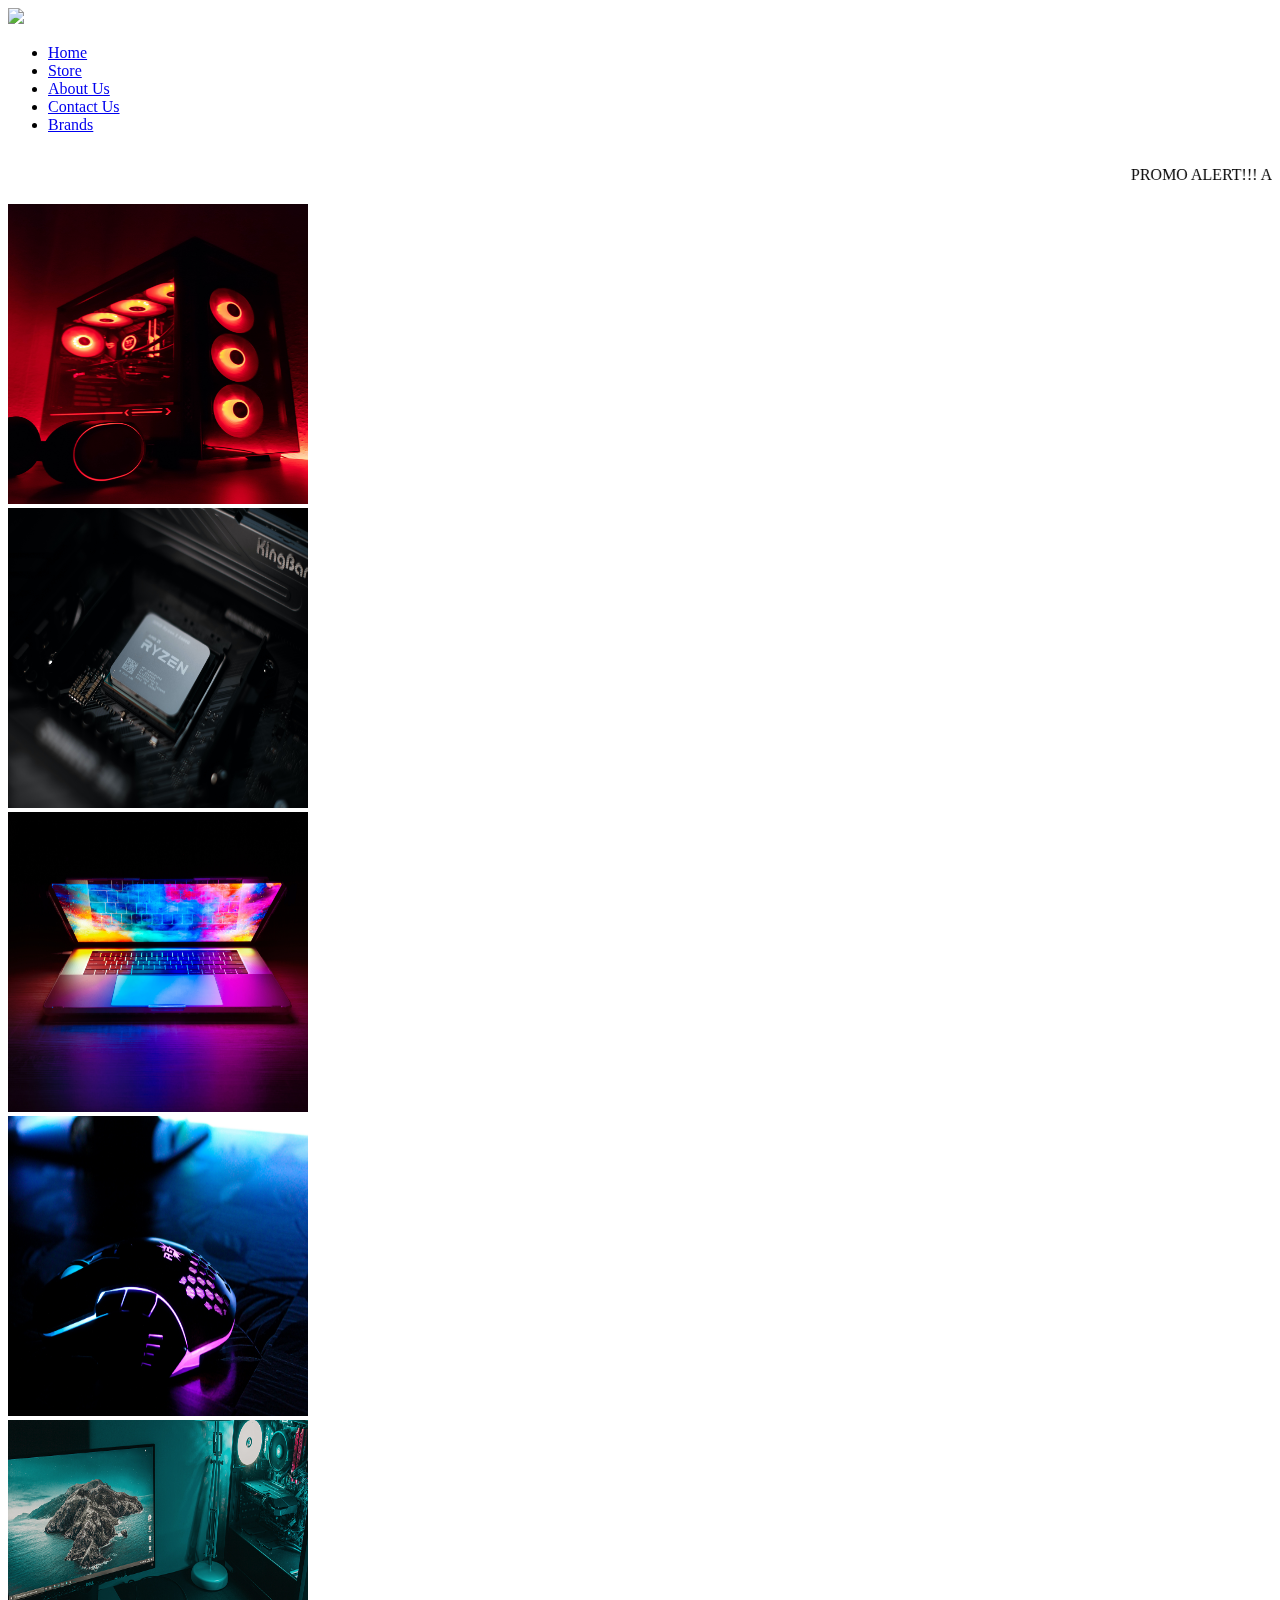
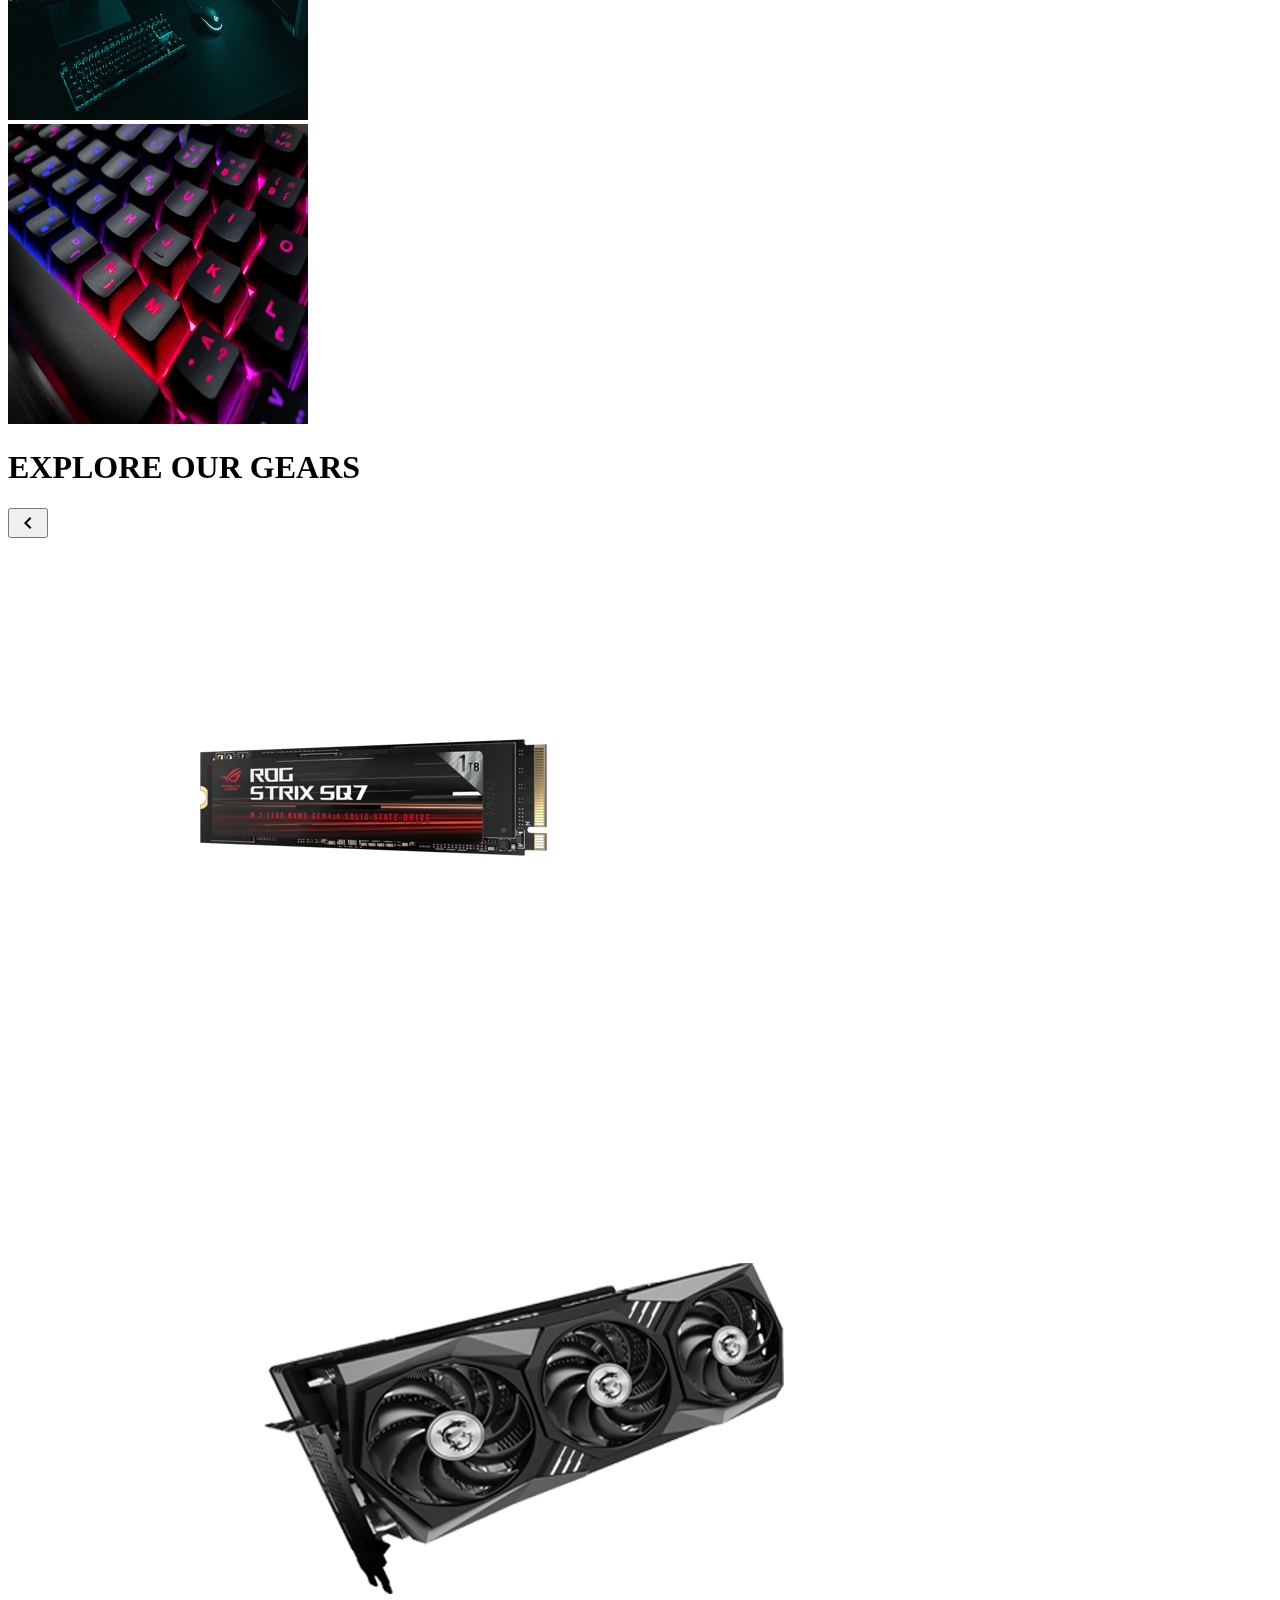
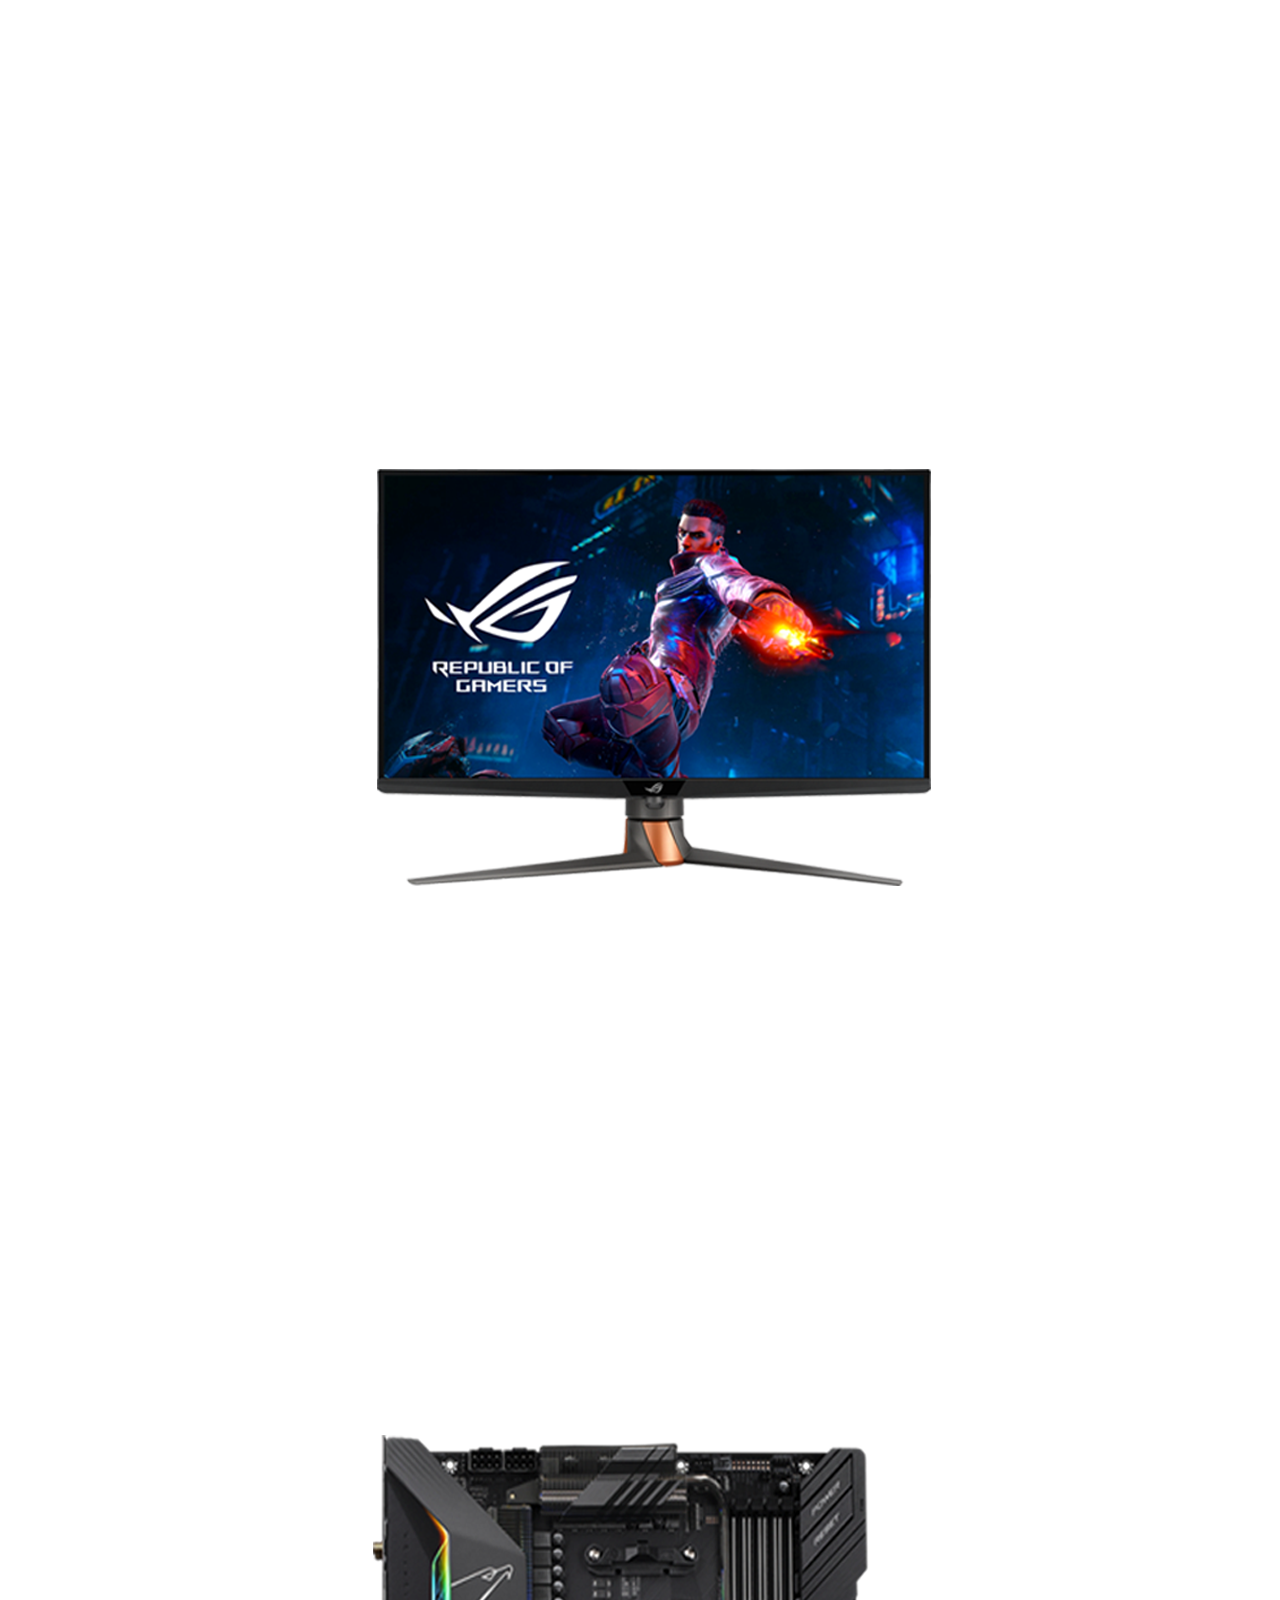
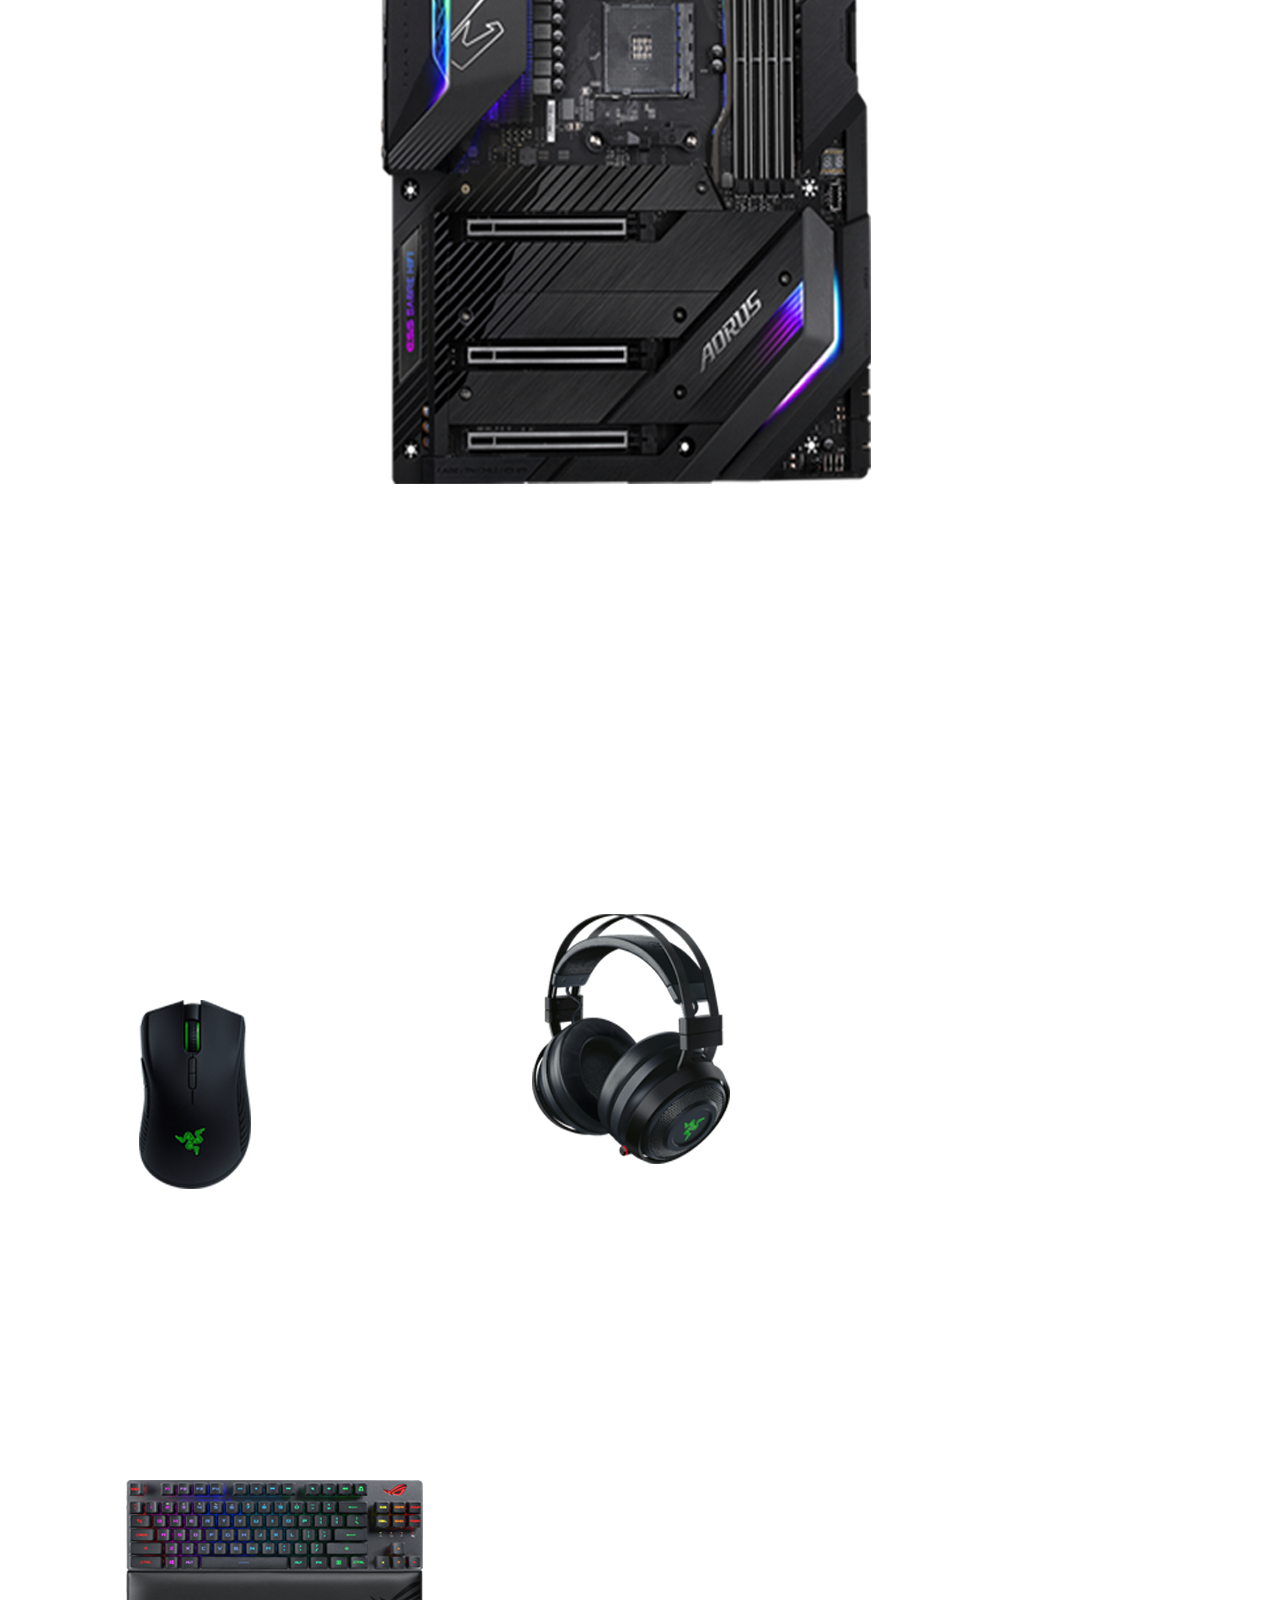
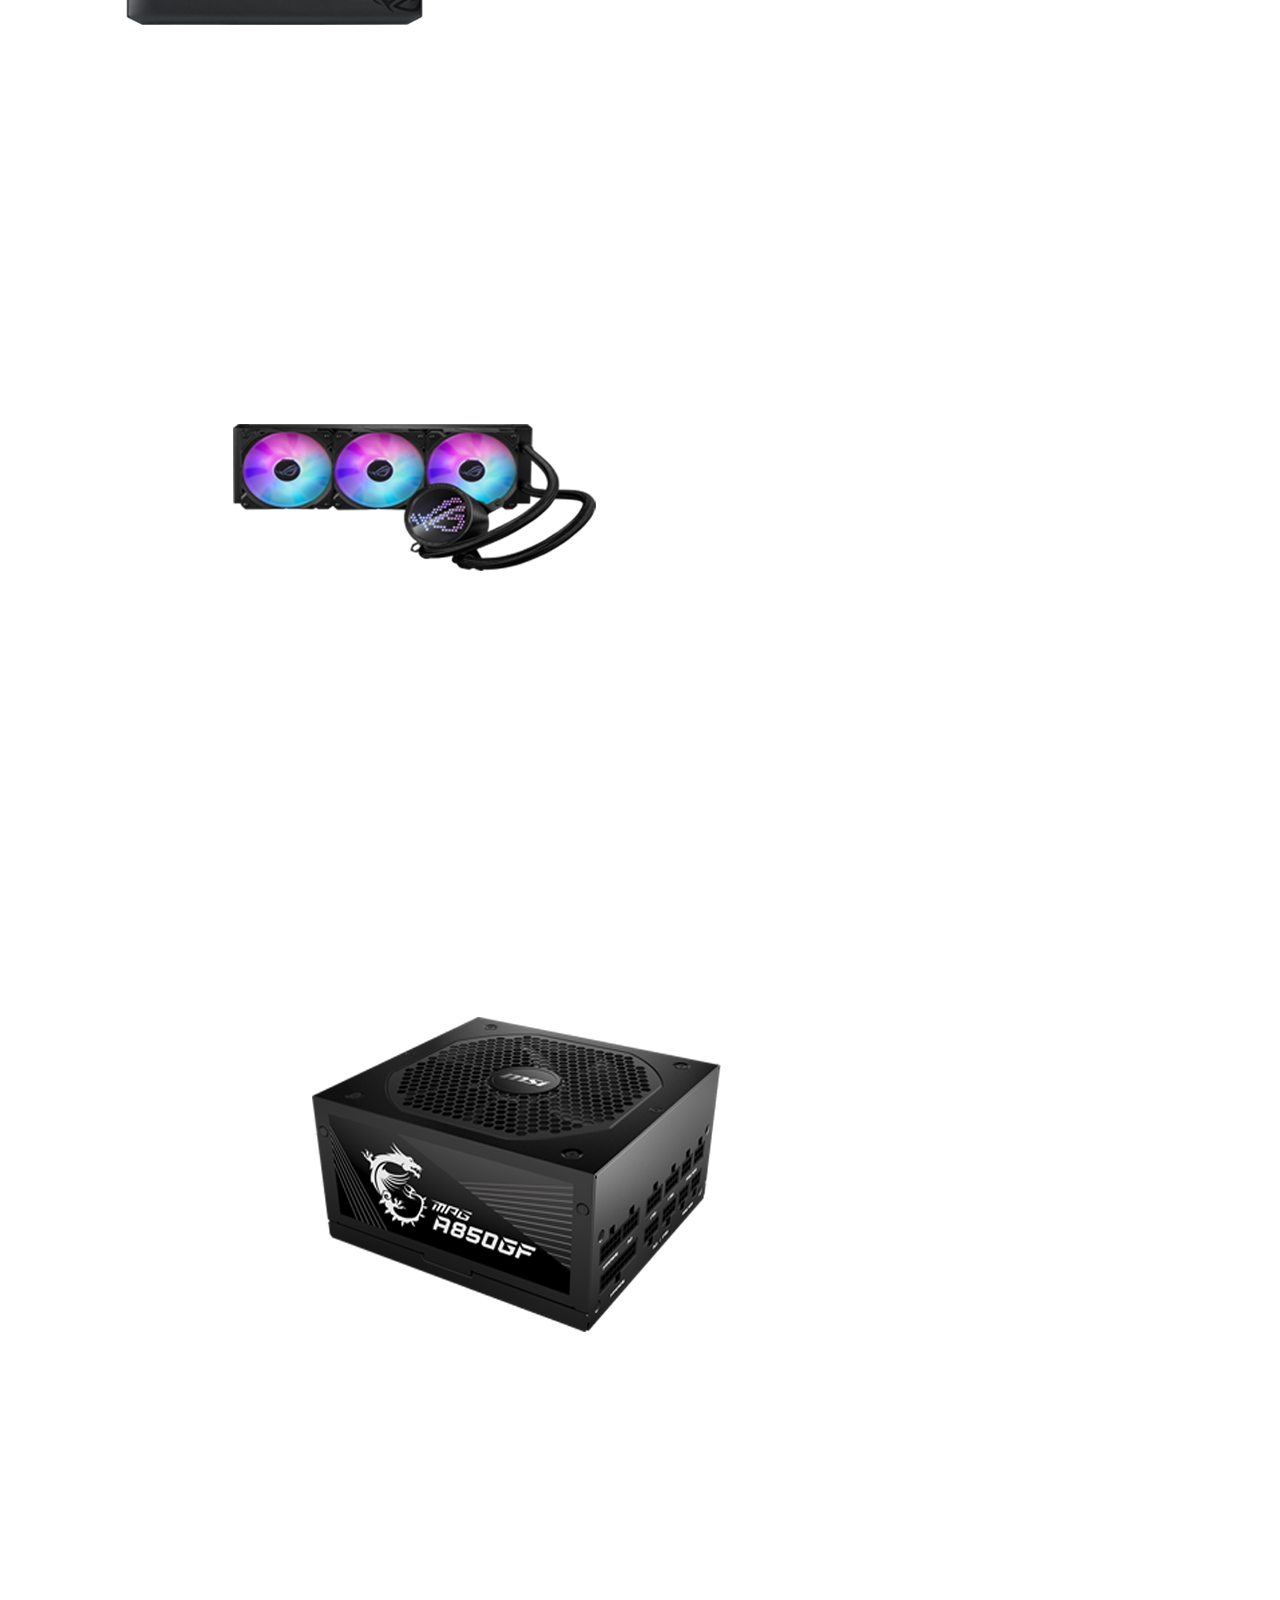
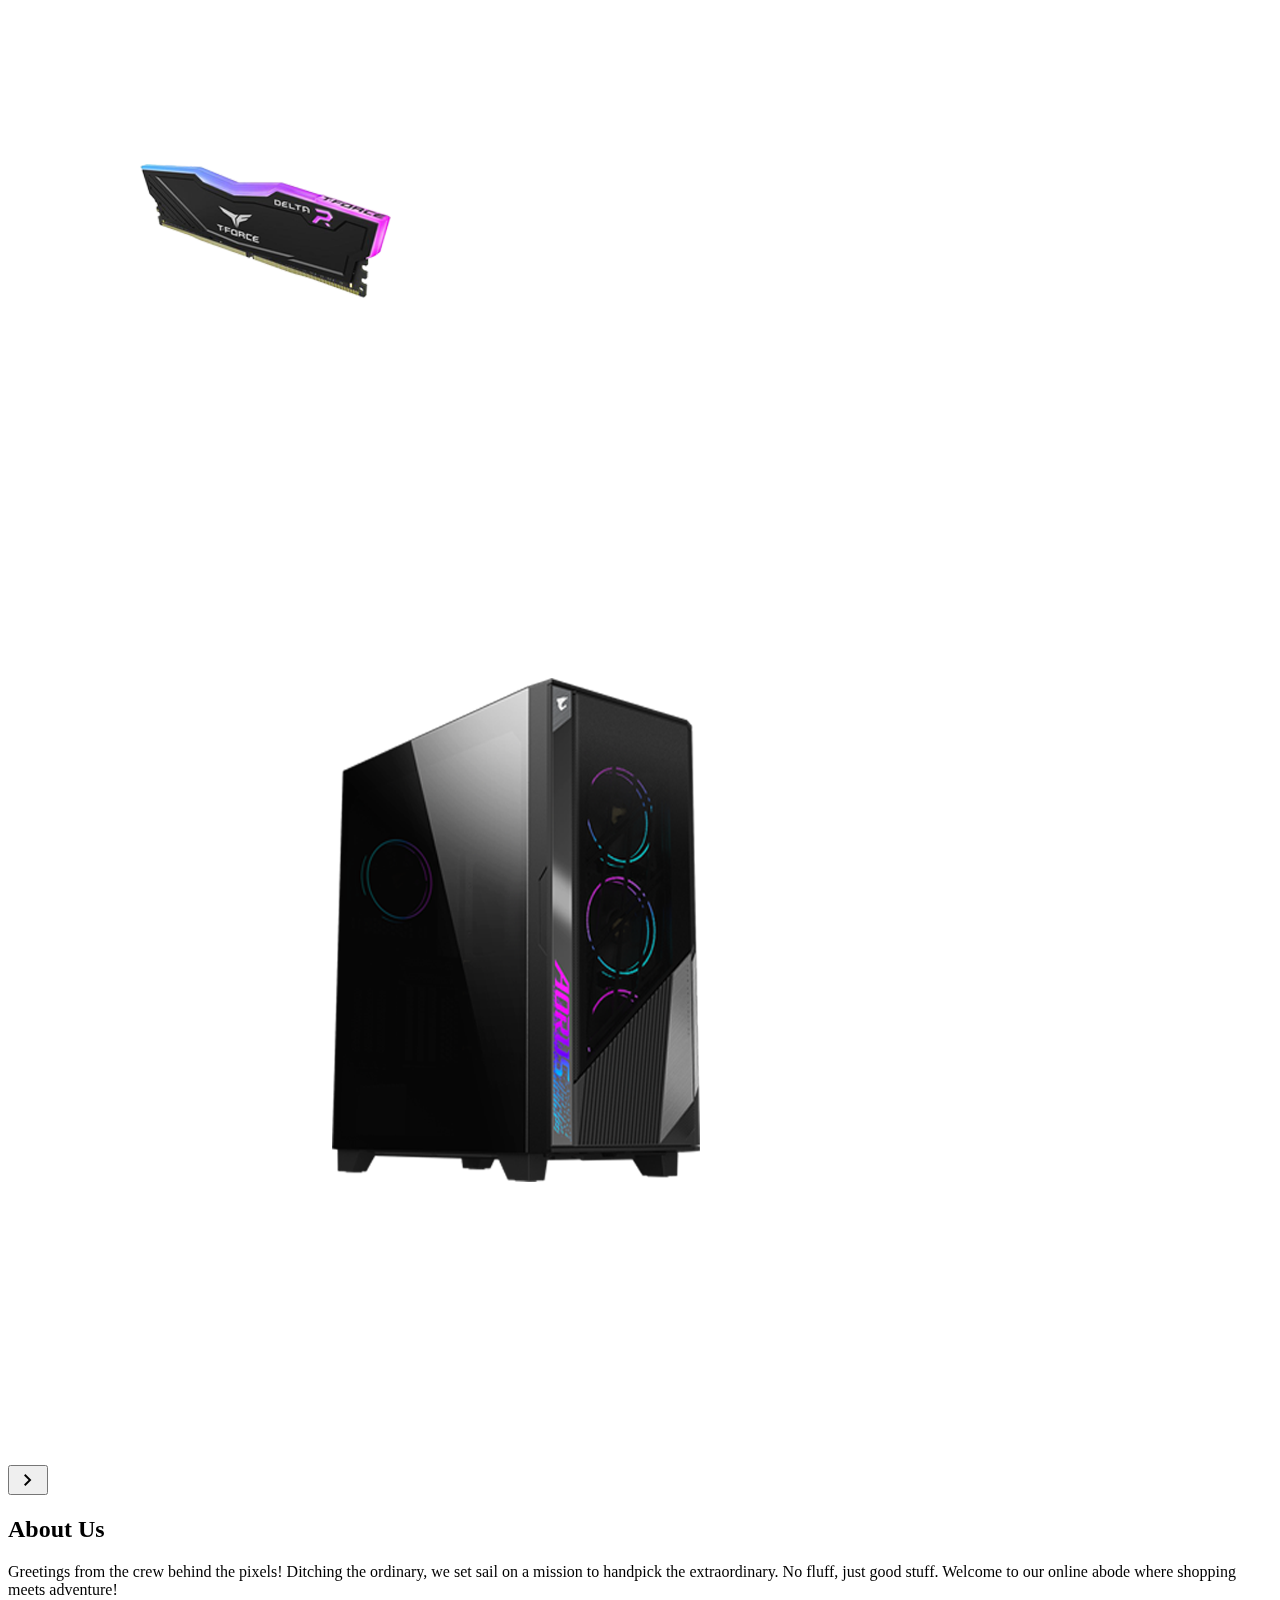
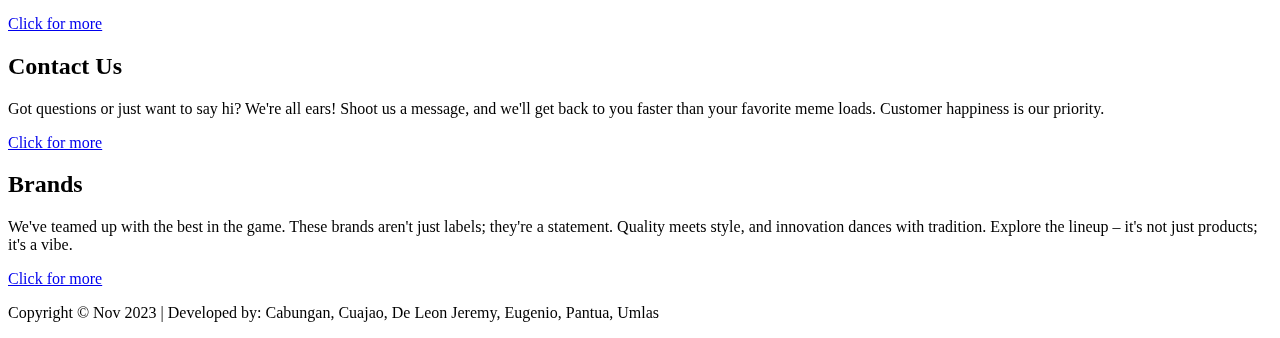
==== index.html @ fb395abb "Update index.html" ====
<!DOCTYPE html>
<html lang="en">
<head>
<meta charset="UTF-8">
<meta http-equiv="X-UA-Compatible" content="IE=edge">
<meta name="viewport" content="width= initial-scale=1.0">
    <link rel="preconnect" href="https://fonts.googleapis.com">
    <link rel="preconnect" href="https://fonts.gstatic.com" crossorigin>
    <link href="https://fonts.googleapis.com/css2?family=Aldrich&display=swap" rel="stylesheet">
    <link rel="stylesheet" href="https://fonts.googleapis.com/css2?family=Material+Symbols+Outlined:opsz,wght,FILL,GRAD@24,400,0,0"/>
<title> Home | OneTech</title>
<!-- Link to CSS -->
    <link rel="stylesheet"  href="home.css">
</head>
<body>

<!-- Navigation Bar -->
    <div class="topnav">
        <header class="header">
            <a href="login.html">
            <img class="nav-img" src="logo.png">
            </a>
                <nav class="navbar">
                    <ul class="nav-links">
                        <li> <a href="index.html"> Home </a></li>
                        <li> <a href="store.html"> Store </a></li>
                        <li> <a href="about-us.html"> About Us </a></li>
                        <li> <a href="contact.html"> Contact Us </a></li>
                        <li> <a href="brands.html"> Brands </a></li>
                    </ul>    
                </nav>
        </header>
    </div>
<!-- End -->

<!-- Moving Text -->
    <div class="movingtext">
        <marquee><p>PROMO ALERT!!!       AS WE CELEBRATE OUR 1ST ANNIVERSARY, WE ARE GIVING A 5% DISCOUNT ON SELECTED ITEMS UNTIL DECEMBER 31,2023...HURRY UP!!!!...PROMO ALERT!!!......PROMO ALERT!!!...AS WE CELEBRATE OUR 1ST ANNIVERSARY, WE ARE GIVING A 5% DISCOUNT ON SELECTED ITEMS UNTIL DECEMBER 31,2023...HURRY UP!!!!...PROMO ALERT!!!...
            ...PROMO ALERT!!!... AS WE CELEBRATE OUR 1ST ANNIVERSARY, WE ARE GIVING A 5% DISCOUNT ON SELECTED ITEMS UNTIL DECEMBER 31,2023...HURRY UP!!!!...PROMO ALERT!!!...
            ...PROMO ALERT!!!... AS WE CELEBRATE OUR 1ST ANNIVERSARY, WE ARE GIVING A 5% DISCOUNT ON SELECTED ITEMS UNTIL DECEMBER 31,2023...HURRY UP!!!!...PROMO ALERT!!!......PROMO ALERT!!!... AS WE CELEBRATE OUR 1ST ANNIVERSARY, WE ARE GIVING A 5% DISCOUNT ON SELECTED ITEMS UNTIL DECEMBER 31,2023...HURRY UP!!!!...PROMO ALERT!!!...
            ...PROMO ALERT!!!... AS WE CELEBRATE OUR 1ST ANNIVERSARY, WE ARE GIVING A 5% DISCOUNT ON SELECTED ITEMS UNTIL DECEMBER 31,2023...HURRY UP!!!!...PROMO ALERT!!!......PROMO ALERT!!!... AS WE CELEBRATE OUR 1ST ANNIVERSARY, WE ARE GIVING A 5% DISCOUNT ON SELECTED ITEMS UNTIL DECEMBER 31,2023...HURRY UP!!!!...PROMO ALERT!!!...
        </p></marquee>
    </div>
<!-- End -->

<!-- Background -->
    <canvas style="position: fixed; top: 0; left: 0; z-index: -1;"></canvas>
    <script type="text/javascript" src="/js/script.js"></script>
<!-- End -->

<!--3D box-->
    <div class="main-box">
        <div class="wrapper">
            <div class="page">
                <img src="/img/img1.jpg" width="300px" height="300px" alt="">
            </div>

            <div class="page">
                <img src="/img/img2.jpg" width="300px" height="300px" alt="">
            </div>

            <div class="page">
                <img src="/img/img3.jpg" width="300px" height="300px" alt="">
            </div>

            <div class="page">
                <img src="/img/img4.jpg" width="300px" height="300px" alt="">
            </div>

            <div class="page">
                <img src="/img/img5.jpg" width="300px" height="300px" alt="">
            </div>

            <div class="page">
                <img src="/img/img6.jpg" width="300px" height="300px" alt="">
            </div>
        </div>
    </div>
<!-- End -->

<!-- Explore -->
    <h1>EXPLORE OUR GEARS</h1>
    <div class="product">
        <div class="explore">
            <div class="slider">
                <button class="slide-button material-symbols-outlined" id="prev-slide">chevron_left</button>
                <div class="image">
                    <img src="/img/storage.png" class="item" id="">
                    <img src="/img/gpu.png" class="item" id="">
                    <img src="/img/monitor.png" class="item" id="">
                    <img src="/img/motherboard.png" class="item" id="">
                    <img src="/img/mouse.png" class="item" id="">
                    <img src="/img/headset.png" class="item" id="">
                    <img src="/img/keyboard.png" class="item" id="">
                    <img src="/img/cooling.png" class="item" id="">
                    <img src="/img/psu.png" class="item" id="">
                    <img src="/img/ram.png" class="item" id="">
                    <img src="/img/desktop.png" class="item" id="">
                </div>
                <button class="slide-button material-symbols-outlined" id="next-slide">chevron_right</button>
            </div>
        </div>
    </div>

<!-- Cards -->
    <div class="container">

        <div class="box">
            <span></span>
            <div class="content">
                <h2>About Us</h2>
                <p>Greetings from the crew behind the pixels! Ditching the ordinary, we set sail on a mission to handpick the extraordinary. 
                    No fluff, just good stuff. Welcome to our online abode where shopping meets adventure!</p>
                    <a href="about-us.html">Click for more</a>
            </div>
        </div>

        <div class="box">
            <span></span>
            <div class="content">
                <h2>Contact Us</h2>
                <p>Got questions or just want to say hi? We're all ears! Shoot us a message, and we'll get back to you faster than your favorite meme loads. 
                    Customer happiness is our priority.</p>
                    <a href="contact.html">Click for more</a>
            </div>
        </div>

        <div class="box">
            <span></span>
            <div class="content">
                <h2>Brands</h2>
                <p>We've teamed up with the best in the game. These brands aren't just labels; they're a statement. 
                    Quality meets style, and innovation dances with tradition. Explore the lineup – it's not just products; it's a vibe.</p>
                    <a href="brands.html">Click for more</a>
            </div>
        </div>

    </div>

<!-- Footer -->
    <footer class="page-footer">
        <p>Copyright &copy; <span id="date"></span>
        <span class="footer-logo">Nov 2023 | Developed by: Cabungan, Cuajao, De Leon Jeremy, Eugenio, Pantua, Umlas</span>
    </p>
    </footer>
<!-- End -->
    </body>
    </html>
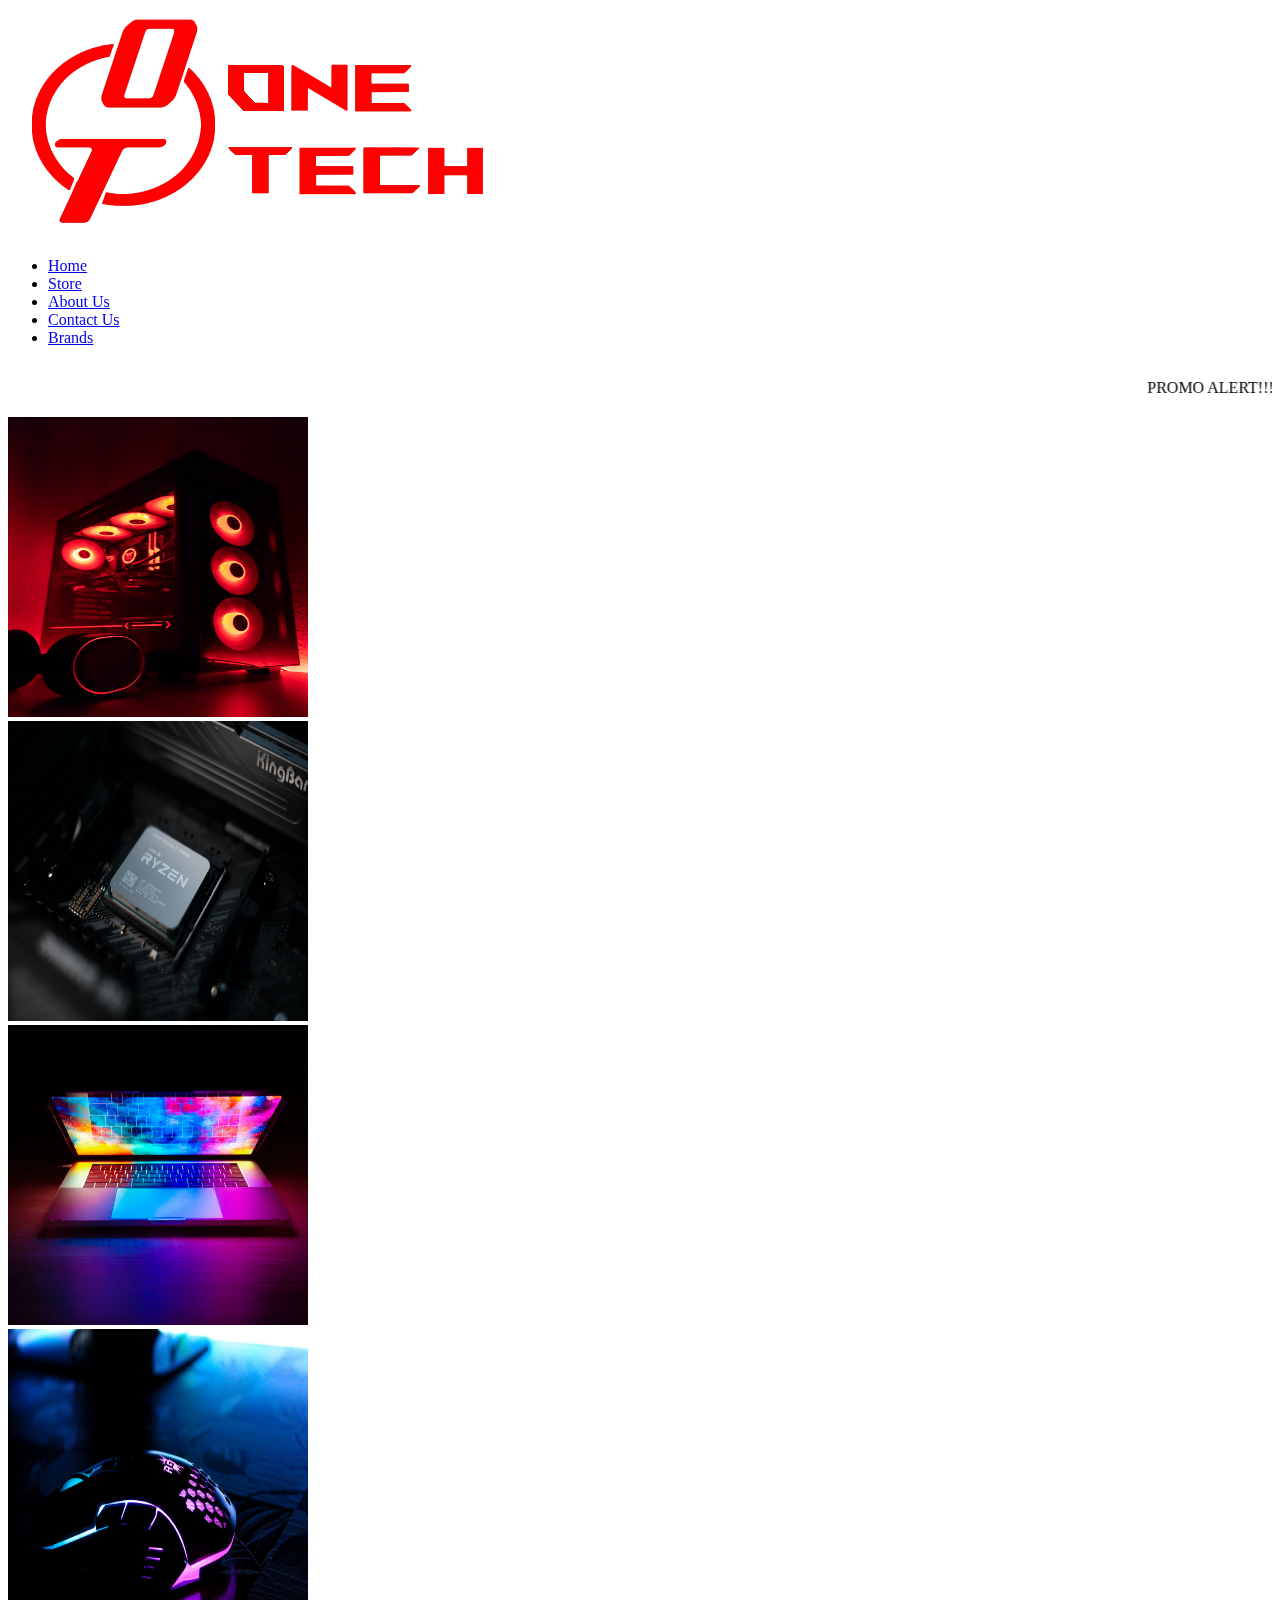
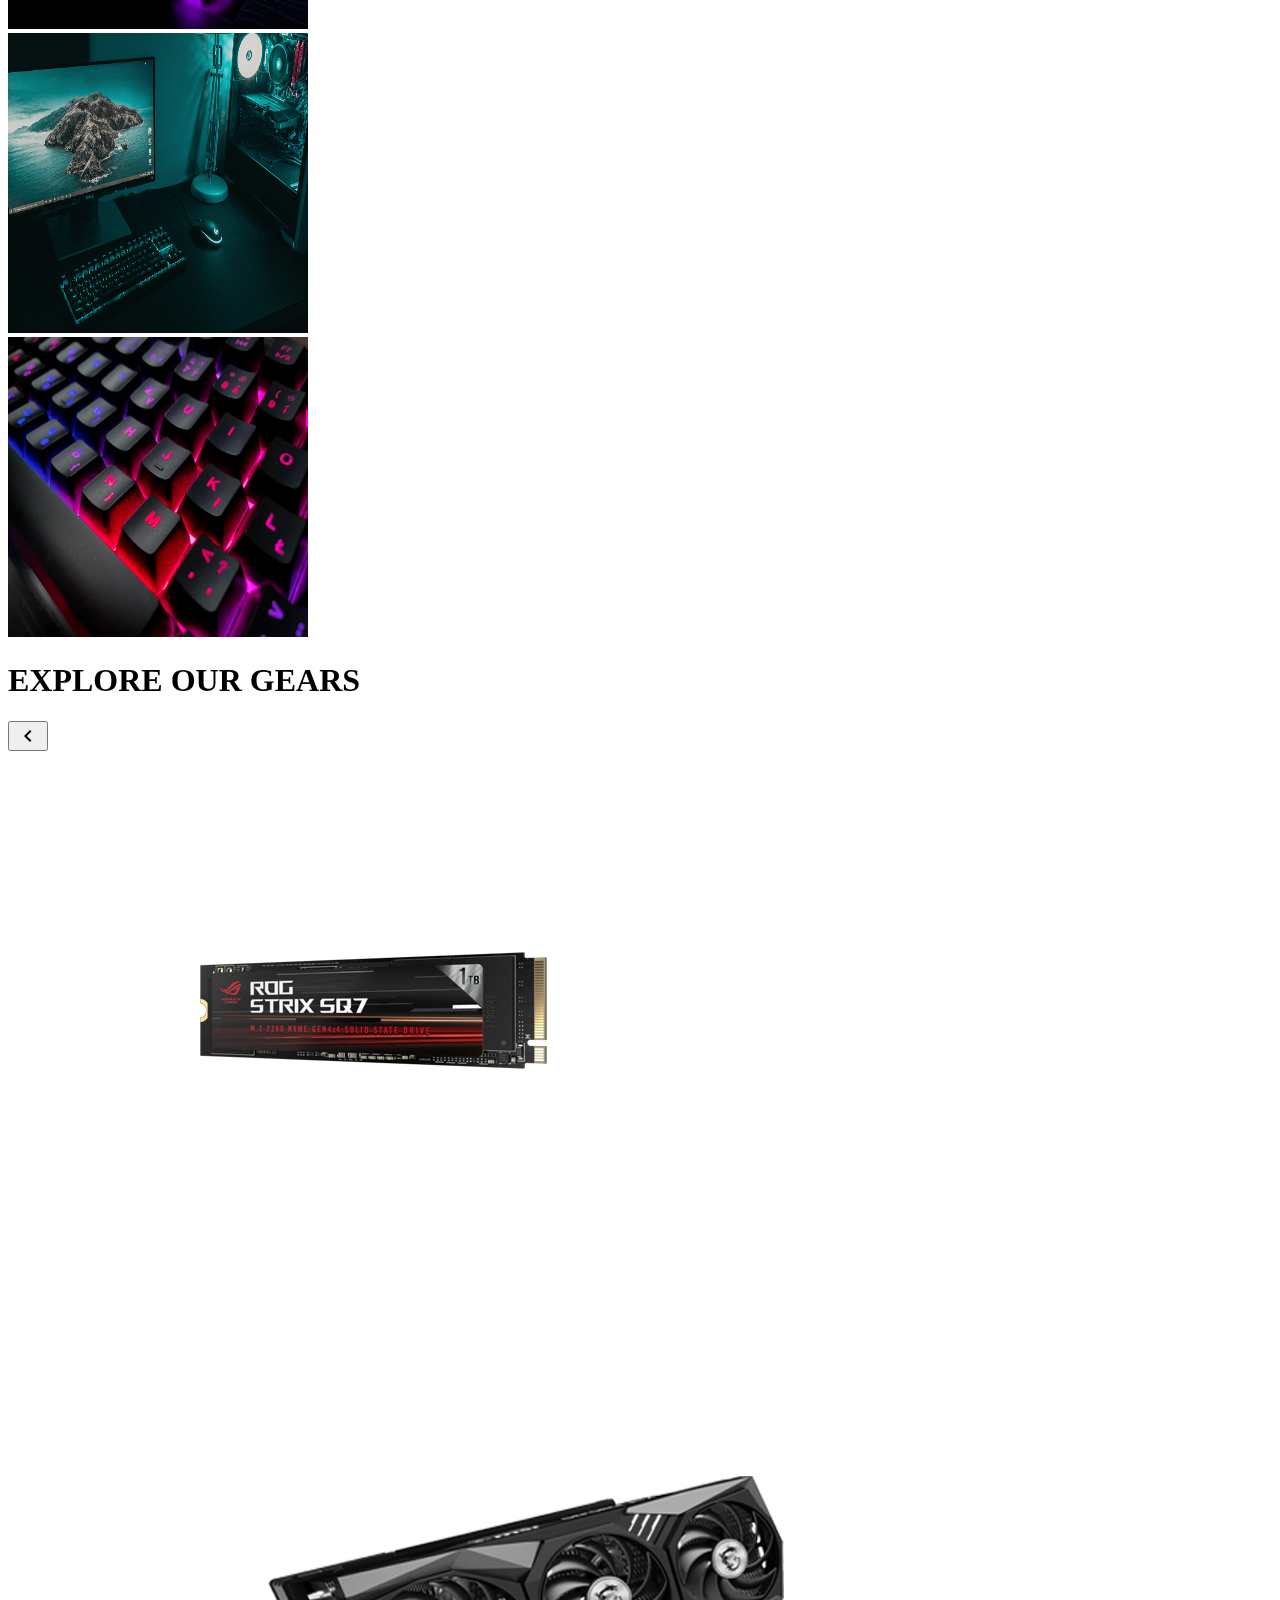
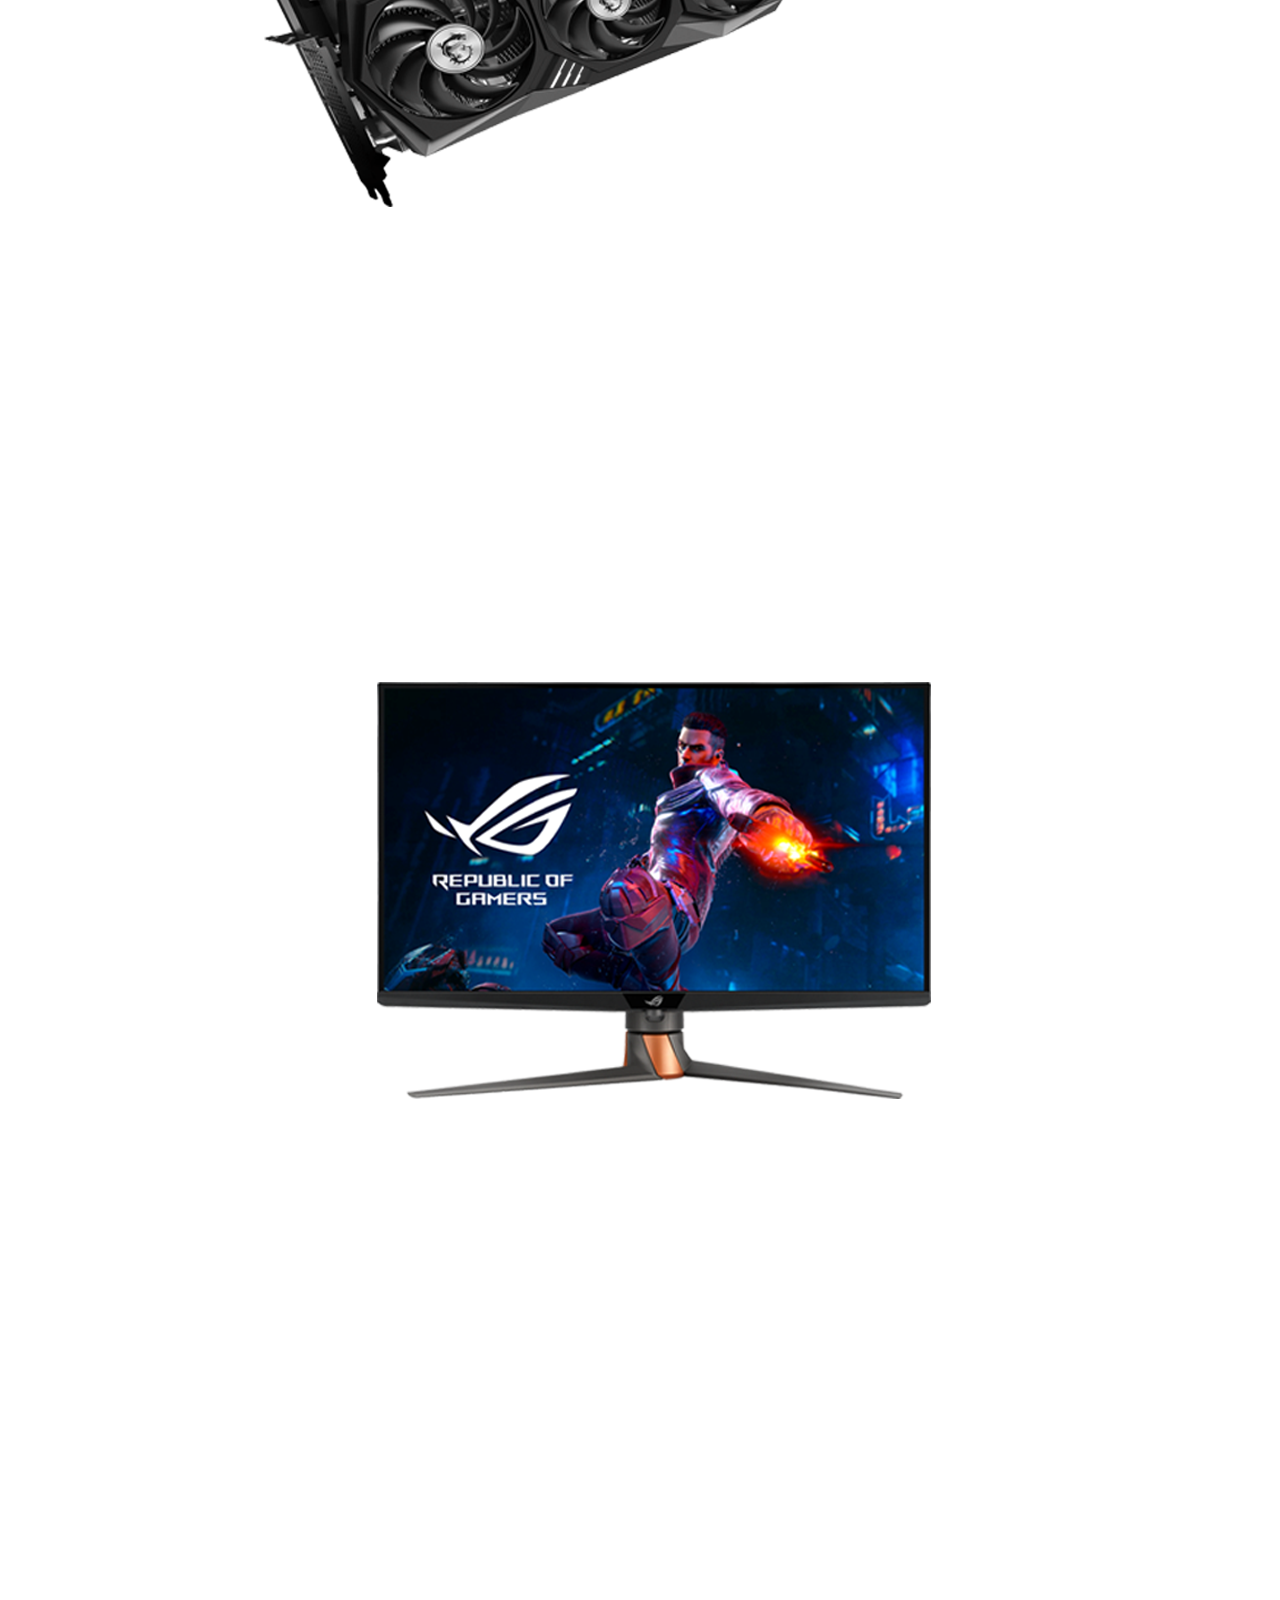
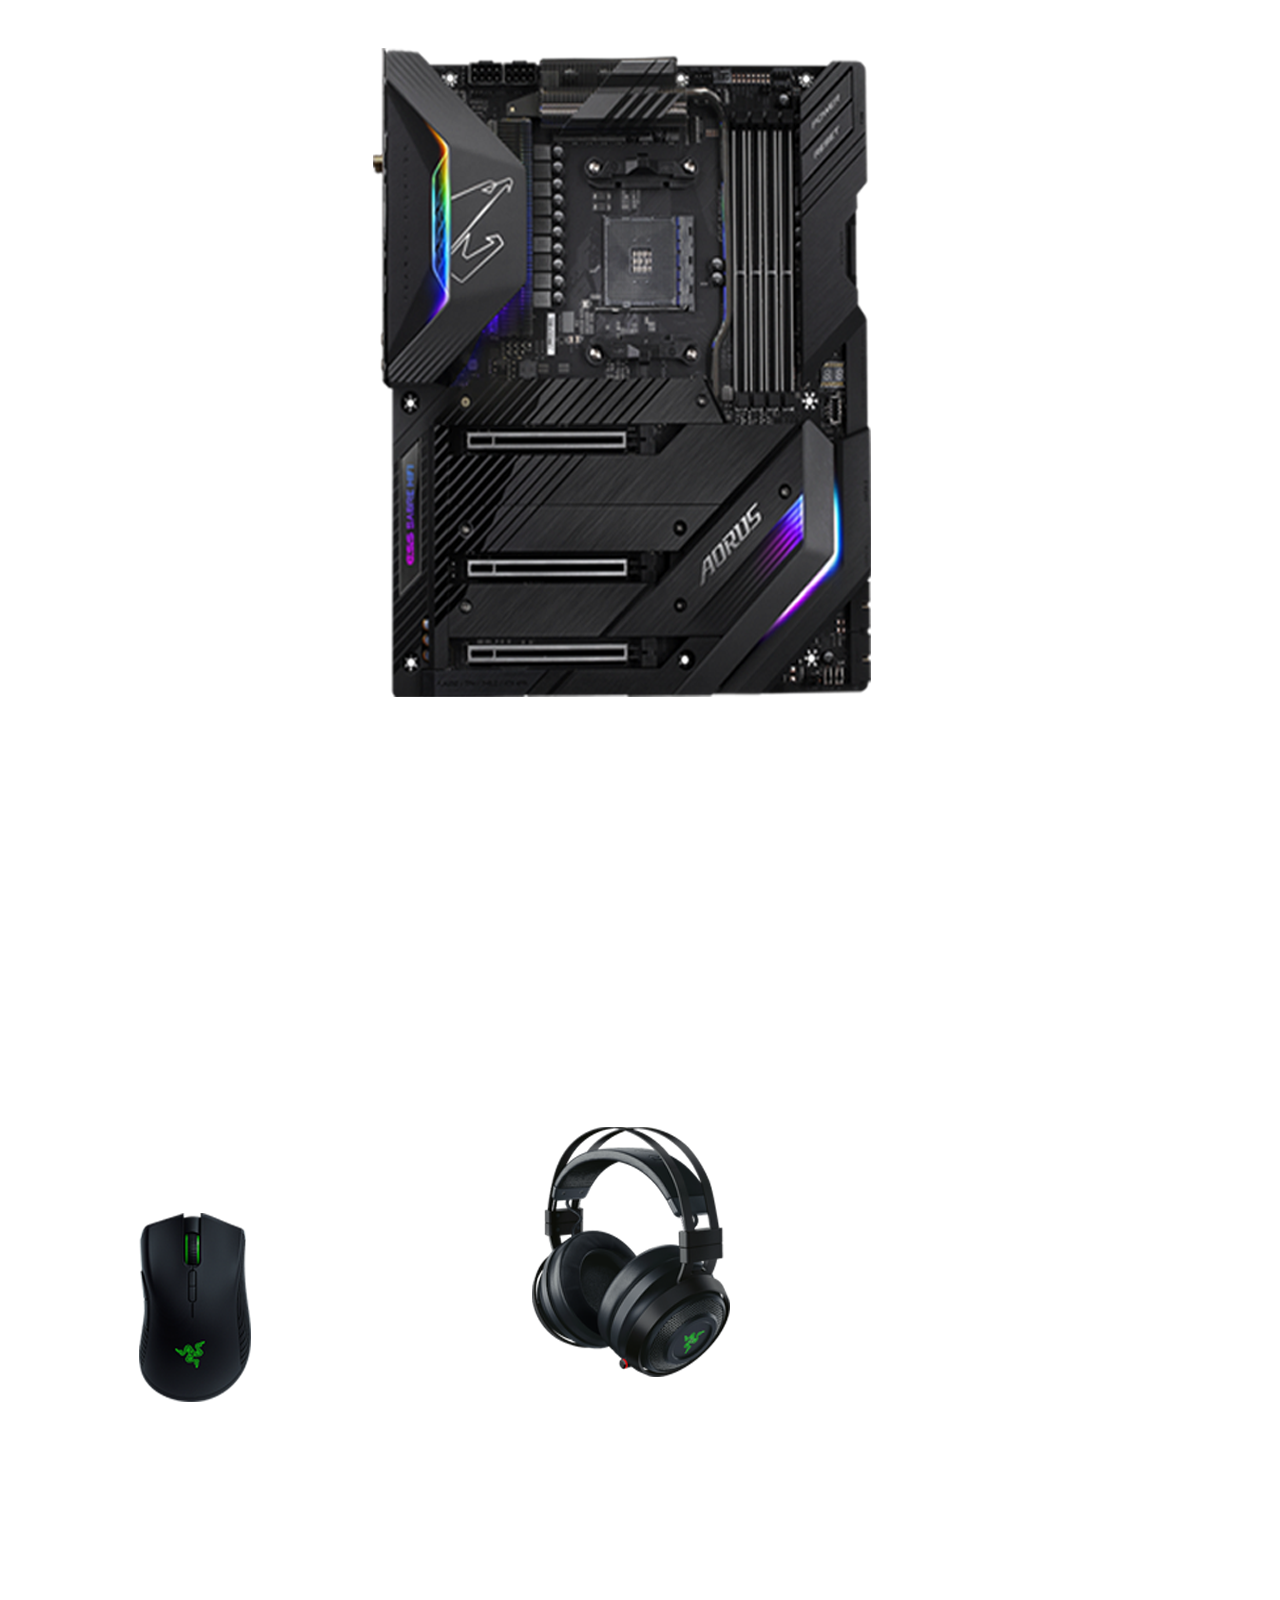
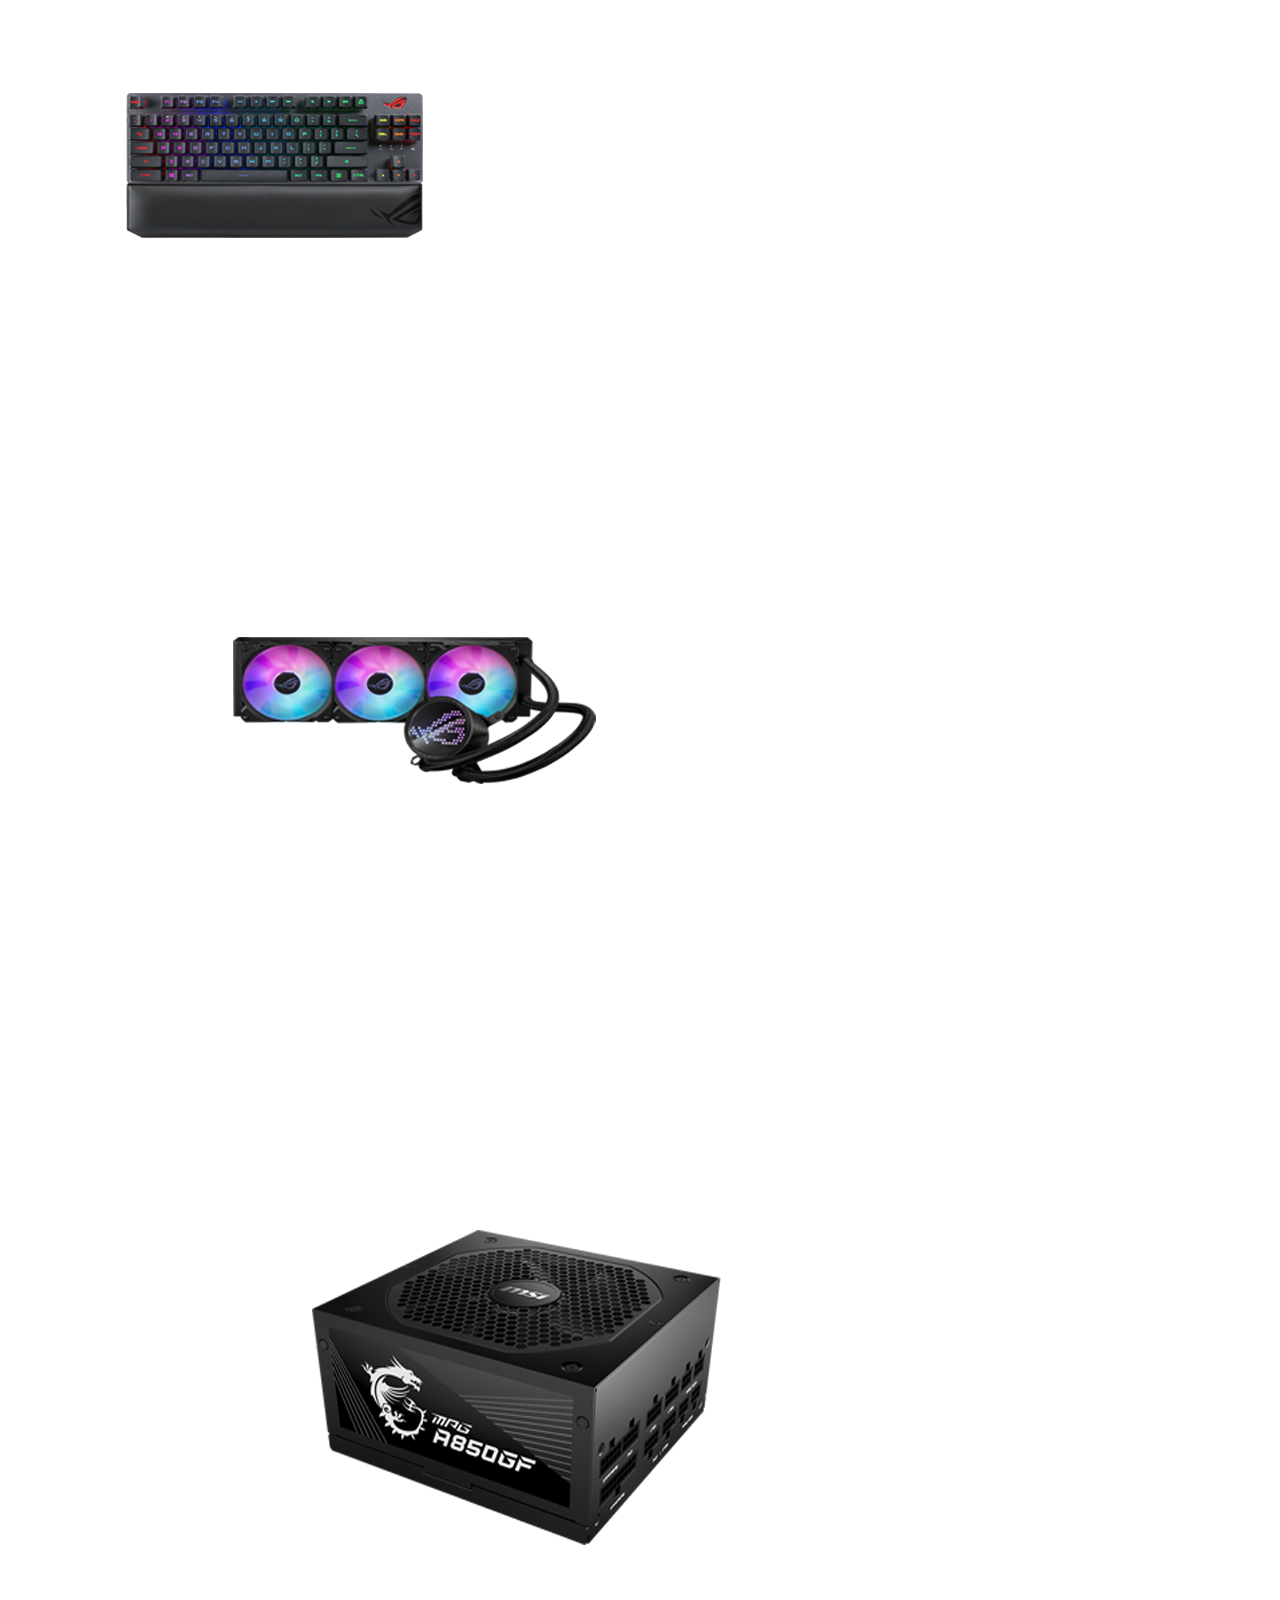
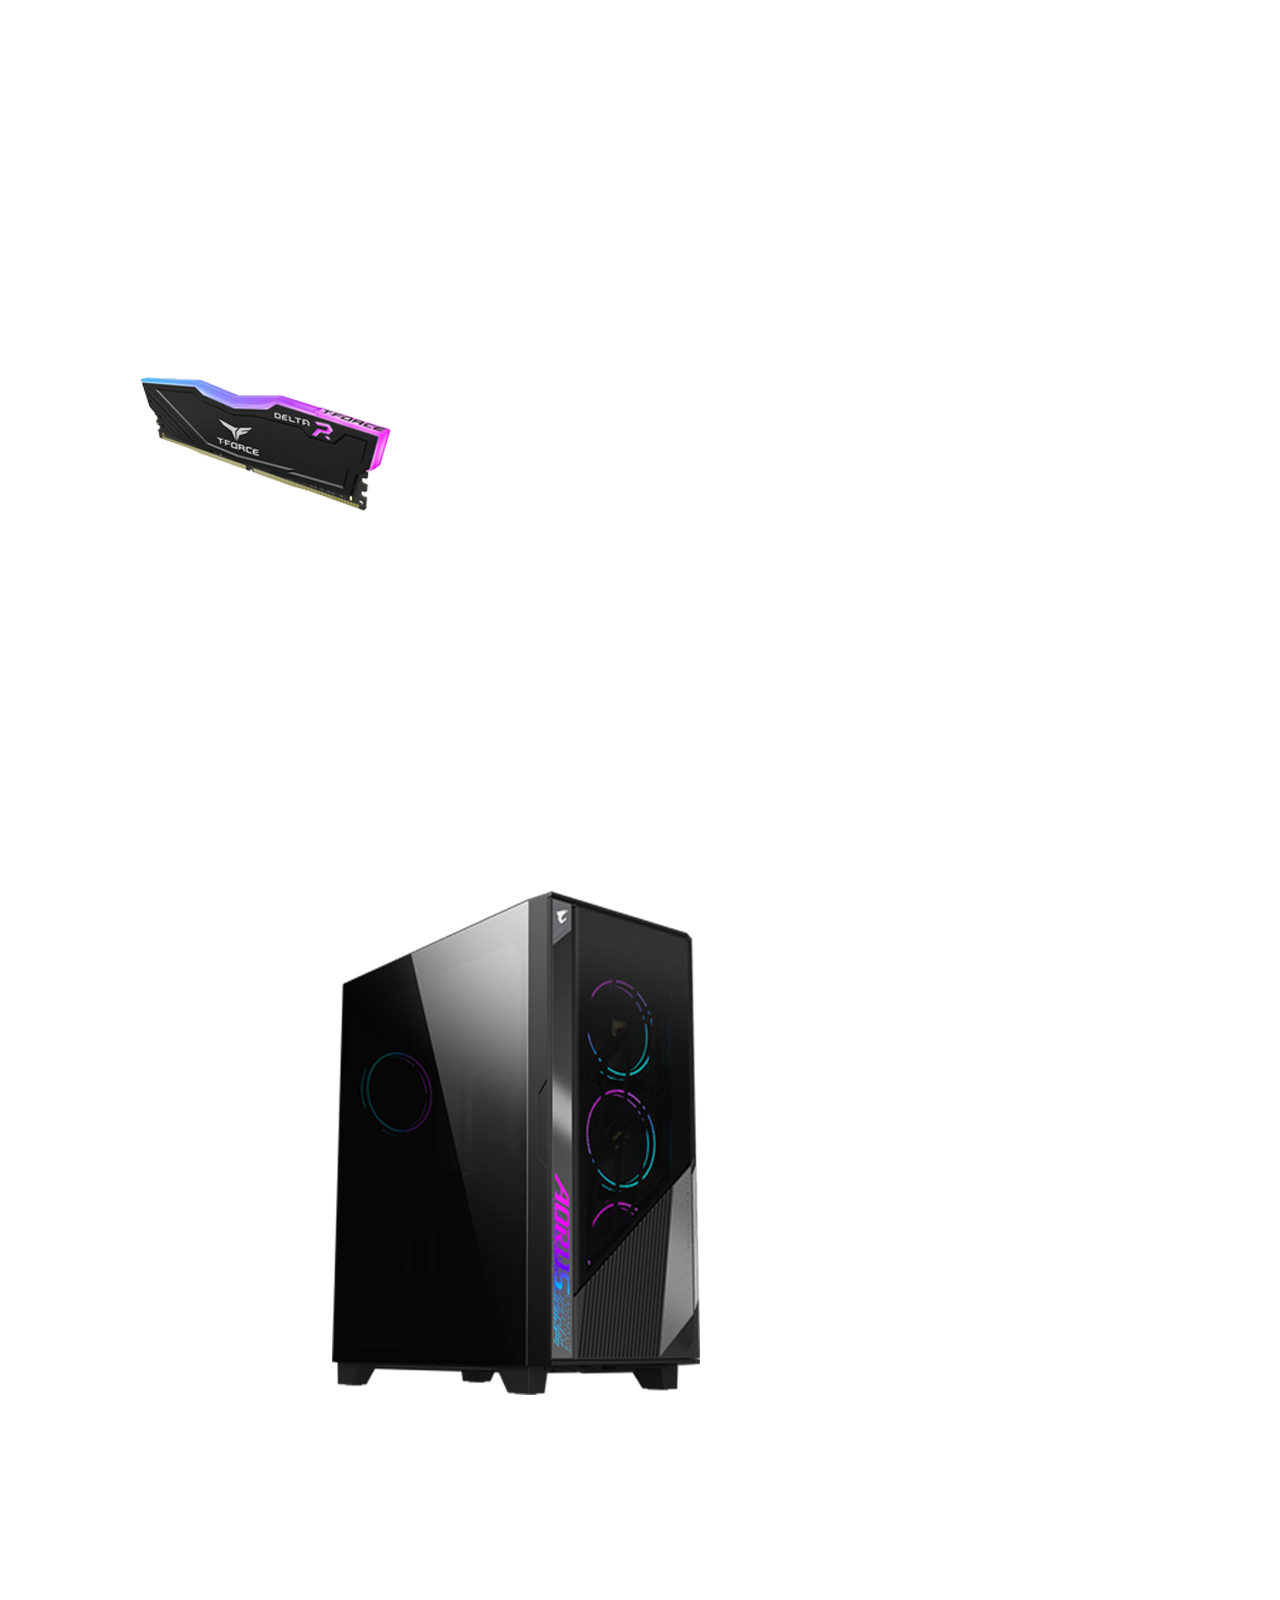
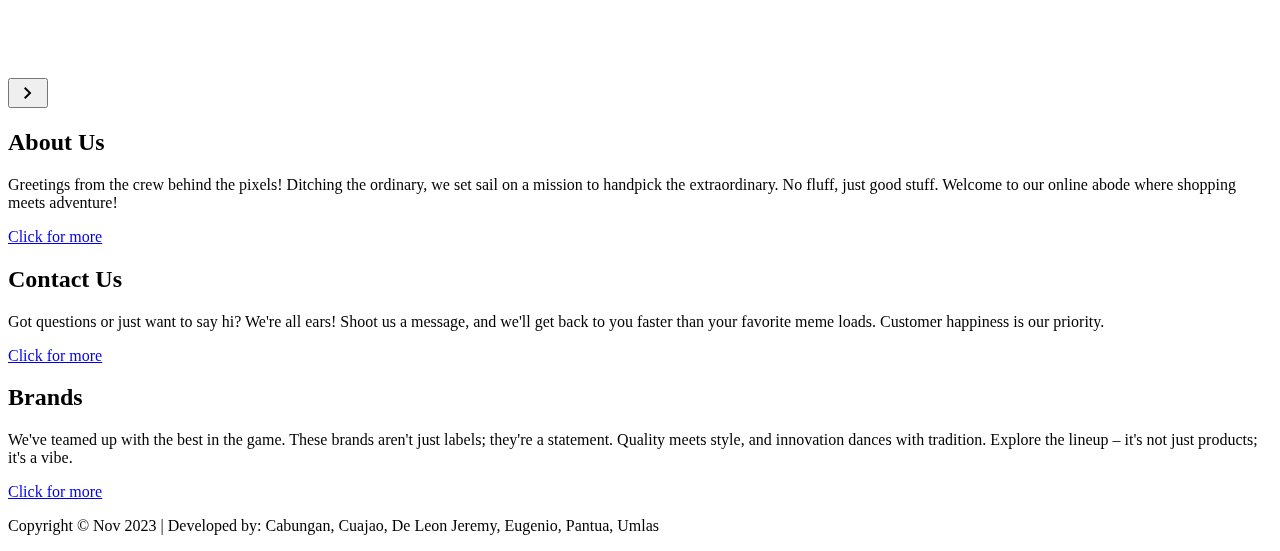
==== commit 50f4208d: "Update index.html" ====
--- a/index.html
+++ b/index.html
@@ -18,7 +18,7 @@
     <div class="topnav">
         <header class="header">
             <a href="login.html">
-            <img class="nav-img" src="logo.png">
+            <img class="nav-img" src="img/logo.png">
             </a>
                 <nav class="navbar">
                     <ul class="nav-links">
@@ -45,34 +45,34 @@
 
 <!-- Background -->
     <canvas style="position: fixed; top: 0; left: 0; z-index: -1;"></canvas>
-    <script type="text/javascript" src="/js/script.js"></script>
+    <script type="text/javascript" src="js/script.js"></script>
 <!-- End -->
 
 <!--3D box-->
     <div class="main-box">
         <div class="wrapper">
             <div class="page">
-                <img src="/img/img1.jpg" width="300px" height="300px" alt="">
+                <img src="img/img1.jpg" width="300px" height="300px" alt="">
             </div>
 
             <div class="page">
-                <img src="/img/img2.jpg" width="300px" height="300px" alt="">
+                <img src="img/img2.jpg" width="300px" height="300px" alt="">
             </div>
 
             <div class="page">
-                <img src="/img/img3.jpg" width="300px" height="300px" alt="">
+                <img src="img/img3.jpg" width="300px" height="300px" alt="">
             </div>
 
             <div class="page">
-                <img src="/img/img4.jpg" width="300px" height="300px" alt="">
+                <img src="img/img4.jpg" width="300px" height="300px" alt="">
             </div>
 
             <div class="page">
-                <img src="/img/img5.jpg" width="300px" height="300px" alt="">
+                <img src="img/img5.jpg" width="300px" height="300px" alt="">
             </div>
 
             <div class="page">
-                <img src="/img/img6.jpg" width="300px" height="300px" alt="">
+                <img src="img/img6.jpg" width="300px" height="300px" alt="">
             </div>
         </div>
     </div>
@@ -85,17 +85,17 @@
             <div class="slider">
                 <button class="slide-button material-symbols-outlined" id="prev-slide">chevron_left</button>
                 <div class="image">
-                    <img src="/img/storage.png" class="item" id="">
-                    <img src="/img/gpu.png" class="item" id="">
-                    <img src="/img/monitor.png" class="item" id="">
-                    <img src="/img/motherboard.png" class="item" id="">
-                    <img src="/img/mouse.png" class="item" id="">
-                    <img src="/img/headset.png" class="item" id="">
-                    <img src="/img/keyboard.png" class="item" id="">
-                    <img src="/img/cooling.png" class="item" id="">
-                    <img src="/img/psu.png" class="item" id="">
-                    <img src="/img/ram.png" class="item" id="">
-                    <img src="/img/desktop.png" class="item" id="">
+                    <img src="img/storage.png" class="item" id="">
+                    <img src="img/gpu.png" class="item" id="">
+                    <img src="img/monitor.png" class="item" id="">
+                    <img src="img/motherboard.png" class="item" id="">
+                    <img src="img/mouse.png" class="item" id="">
+                    <img src="img/headset.png" class="item" id="">
+                    <img src="img/keyboard.png" class="item" id="">
+                    <img src="img/cooling.png" class="item" id="">
+                    <img src="img/psu.png" class="item" id="">
+                    <img src="img/ram.png" class="item" id="">
+                    <img src="img/desktop.png" class="item" id="">
                 </div>
                 <button class="slide-button material-symbols-outlined" id="next-slide">chevron_right</button>
             </div>
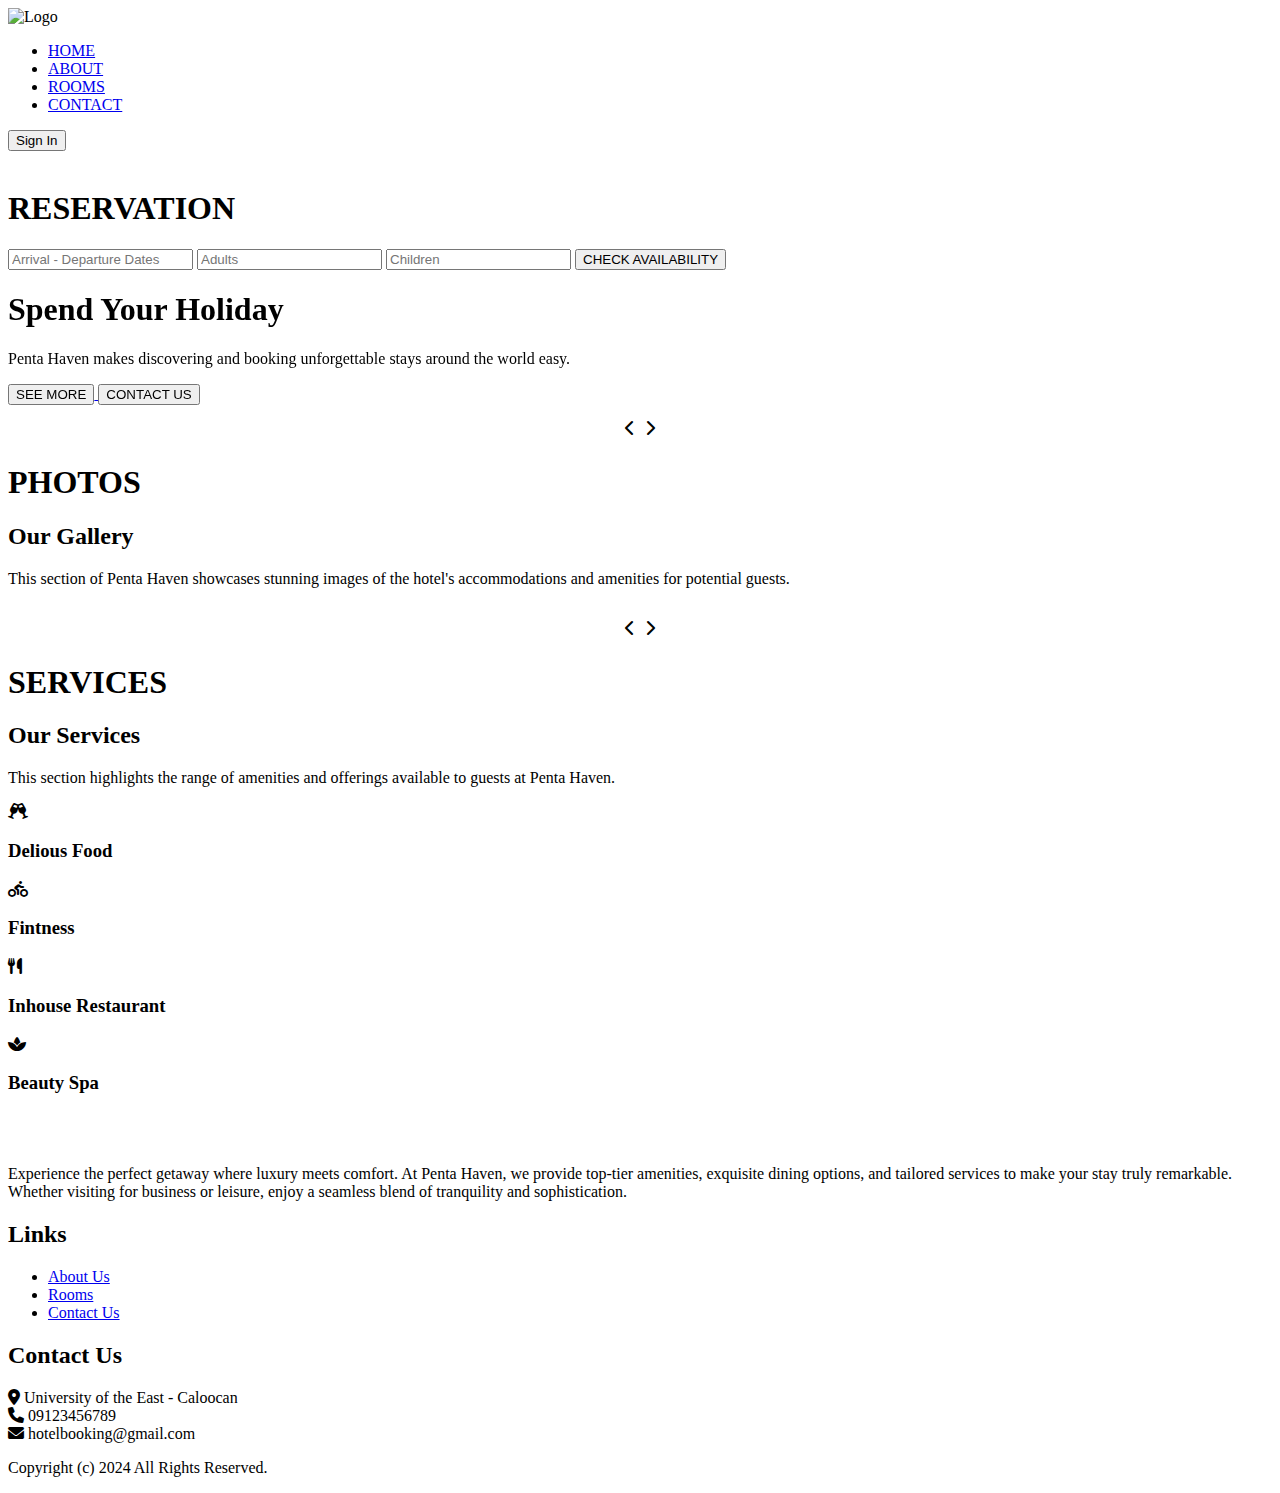
==== commit 109519f9: "Add files via upload" ====
--- a/index.html
+++ b/index.html
@@ -1,148 +1,376 @@
-<!DOCTYPE html>
-<html lang="en">
-<head>
-<meta charset="UTF-8">
-<meta http-equiv="X-UA-Compatible" content="IE=edge">
-<meta name="viewport" content="width= initial-scale=1.0">
-    <link rel="preconnect" href="https://fonts.googleapis.com">
-    <link rel="preconnect" href="https://fonts.gstatic.com" crossorigin>
-    <link href="https://fonts.googleapis.com/css2?family=Aldrich&display=swap" rel="stylesheet">
-    <link rel="stylesheet" href="https://fonts.googleapis.com/css2?family=Material+Symbols+Outlined:opsz,wght,FILL,GRAD@24,400,0,0"/>
-<title> Home | OneTech</title>
-<!-- Link to CSS -->
-    <link rel="stylesheet"  href="home.css">
-</head>
-<body>
-
-<!-- Navigation Bar -->
-    <div class="topnav">
-        <header class="header">
-            <a href="login.html">
-            <img class="nav-img" src="img/logo.png">
-            </a>
-                <nav class="navbar">
-                    <ul class="nav-links">
-                        <li> <a href="index.html"> Home </a></li>
-                        <li> <a href="store.html"> Store </a></li>
-                        <li> <a href="about-us.html"> About Us </a></li>
-                        <li> <a href="contact.html"> Contact Us </a></li>
-                        <li> <a href="brands.html"> Brands </a></li>
-                    </ul>    
-                </nav>
-        </header>
-    </div>
-<!-- End -->
-
-<!-- Moving Text -->
-    <div class="movingtext">
-        <marquee><p>PROMO ALERT!!!       AS WE CELEBRATE OUR 1ST ANNIVERSARY, WE ARE GIVING A 5% DISCOUNT ON SELECTED ITEMS UNTIL DECEMBER 31,2023...HURRY UP!!!!...PROMO ALERT!!!......PROMO ALERT!!!...AS WE CELEBRATE OUR 1ST ANNIVERSARY, WE ARE GIVING A 5% DISCOUNT ON SELECTED ITEMS UNTIL DECEMBER 31,2023...HURRY UP!!!!...PROMO ALERT!!!...
-            ...PROMO ALERT!!!... AS WE CELEBRATE OUR 1ST ANNIVERSARY, WE ARE GIVING A 5% DISCOUNT ON SELECTED ITEMS UNTIL DECEMBER 31,2023...HURRY UP!!!!...PROMO ALERT!!!...
-            ...PROMO ALERT!!!... AS WE CELEBRATE OUR 1ST ANNIVERSARY, WE ARE GIVING A 5% DISCOUNT ON SELECTED ITEMS UNTIL DECEMBER 31,2023...HURRY UP!!!!...PROMO ALERT!!!......PROMO ALERT!!!... AS WE CELEBRATE OUR 1ST ANNIVERSARY, WE ARE GIVING A 5% DISCOUNT ON SELECTED ITEMS UNTIL DECEMBER 31,2023...HURRY UP!!!!...PROMO ALERT!!!...
-            ...PROMO ALERT!!!... AS WE CELEBRATE OUR 1ST ANNIVERSARY, WE ARE GIVING A 5% DISCOUNT ON SELECTED ITEMS UNTIL DECEMBER 31,2023...HURRY UP!!!!...PROMO ALERT!!!......PROMO ALERT!!!... AS WE CELEBRATE OUR 1ST ANNIVERSARY, WE ARE GIVING A 5% DISCOUNT ON SELECTED ITEMS UNTIL DECEMBER 31,2023...HURRY UP!!!!...PROMO ALERT!!!...
-        </p></marquee>
-    </div>
-<!-- End -->
-
-<!-- Background -->
-    <canvas style="position: fixed; top: 0; left: 0; z-index: -1;"></canvas>
-    <script type="text/javascript" src="js/script.js"></script>
-<!-- End -->
-
-<!--3D box-->
-    <div class="main-box">
-        <div class="wrapper">
-            <div class="page">
-                <img src="img/img1.jpg" width="300px" height="300px" alt="">
-            </div>
-
-            <div class="page">
-                <img src="img/img2.jpg" width="300px" height="300px" alt="">
-            </div>
-
-            <div class="page">
-                <img src="img/img3.jpg" width="300px" height="300px" alt="">
-            </div>
-
-            <div class="page">
-                <img src="img/img4.jpg" width="300px" height="300px" alt="">
-            </div>
-
-            <div class="page">
-                <img src="img/img5.jpg" width="300px" height="300px" alt="">
-            </div>
-
-            <div class="page">
-                <img src="img/img6.jpg" width="300px" height="300px" alt="">
-            </div>
-        </div>
-    </div>
-<!-- End -->
-
-<!-- Explore -->
-    <h1>EXPLORE OUR GEARS</h1>
-    <div class="product">
-        <div class="explore">
-            <div class="slider">
-                <button class="slide-button material-symbols-outlined" id="prev-slide">chevron_left</button>
-                <div class="image">
-                    <img src="img/storage.png" class="item" id="">
-                    <img src="img/gpu.png" class="item" id="">
-                    <img src="img/monitor.png" class="item" id="">
-                    <img src="img/motherboard.png" class="item" id="">
-                    <img src="img/mouse.png" class="item" id="">
-                    <img src="img/headset.png" class="item" id="">
-                    <img src="img/keyboard.png" class="item" id="">
-                    <img src="img/cooling.png" class="item" id="">
-                    <img src="img/psu.png" class="item" id="">
-                    <img src="img/ram.png" class="item" id="">
-                    <img src="img/desktop.png" class="item" id="">
-                </div>
-                <button class="slide-button material-symbols-outlined" id="next-slide">chevron_right</button>
-            </div>
-        </div>
-    </div>
-
-<!-- Cards -->
-    <div class="container">
-
-        <div class="box">
-            <span></span>
-            <div class="content">
-                <h2>About Us</h2>
-                <p>Greetings from the crew behind the pixels! Ditching the ordinary, we set sail on a mission to handpick the extraordinary. 
-                    No fluff, just good stuff. Welcome to our online abode where shopping meets adventure!</p>
-                    <a href="about-us.html">Click for more</a>
-            </div>
-        </div>
-
-        <div class="box">
-            <span></span>
-            <div class="content">
-                <h2>Contact Us</h2>
-                <p>Got questions or just want to say hi? We're all ears! Shoot us a message, and we'll get back to you faster than your favorite meme loads. 
-                    Customer happiness is our priority.</p>
-                    <a href="contact.html">Click for more</a>
-            </div>
-        </div>
-
-        <div class="box">
-            <span></span>
-            <div class="content">
-                <h2>Brands</h2>
-                <p>We've teamed up with the best in the game. These brands aren't just labels; they're a statement. 
-                    Quality meets style, and innovation dances with tradition. Explore the lineup – it's not just products; it's a vibe.</p>
-                    <a href="brands.html">Click for more</a>
-            </div>
-        </div>
-
-    </div>
-
-<!-- Footer -->
-    <footer class="page-footer">
-        <p>Copyright &copy; <span id="date"></span>
-        <span class="footer-logo">Nov 2023 | Developed by: Cabungan, Cuajao, De Leon Jeremy, Eugenio, Pantua, Umlas</span>
-    </p>
-    </footer>
-<!-- End -->
-    </body>
-    </html>
+<!DOCTYPE html>
+<html lang="en" dir="ltr">
+
+<head>
+  <meta charset="utf-8">
+  <meta name="viewport" content="width=device-width, initial-scale=1.0">
+  <title>Penta Haven</title>
+  <link rel="stylesheet" href="./css/style.css">
+  <link rel="stylesheet" href="https://cdnjs.cloudflare.com/ajax/libs/OwlCarousel2/2.3.4/assets/owl.carousel.css" integrity="sha512-UTNP5BXLIptsaj5WdKFrkFov94lDx+eBvbKyoe1YAfjeRPC+gT5kyZ10kOHCfNZqEui1sxmqvodNUx3KbuYI/A==" crossorigin="anonymous"
+    referrerpolicy="no-referrer" />
+  <link rel="stylesheet" href="https://cdnjs.cloudflare.com/ajax/libs/OwlCarousel2/2.3.4/assets/owl.theme.default.min.css" integrity="sha512-sMXtMNL1zRzolHYKEujM2AqCLUR9F2C4/05cdbxjjLSRvMQIciEPCQZo++nk7go3BtSuK9kfa/s+a4f4i5pLkw=="
+    crossorigin="anonymous" referrerpolicy="no-referrer" />
+  <link rel="stylesheet" href="https://cdnjs.cloudflare.com/ajax/libs/font-awesome/6.0.0-beta3/css/all.min.css">
+  <script src="https://code.jquery.com/jquery-1.12.4.min.js" integrity="sha256-ZosEbRLbNQzLpnKIkEdrPv7lOy9C27hHQ+Xp8a4MxAQ=" crossorigin="anonymous"></script>
+  <script type="text/javascript" src="https://cdn.jsdelivr.net/jquery/latest/jquery.min.js"></script>
+  <script type="text/javascript" src="https://cdn.jsdelivr.net/momentjs/latest/moment.min.js"></script>
+  <script type="text/javascript" src="https://cdn.jsdelivr.net/npm/daterangepicker/daterangepicker.min.js"></script>
+  <link rel="stylesheet" type="text/css" href="https://cdn.jsdelivr.net/npm/daterangepicker/daterangepicker.css" />
+</head>
+
+<body>
+
+<!--HEADER/NAVBAR-->
+<div class = "navbar">
+  <nav>
+    <img src="Images/logo1.png" alt="Logo"> 
+    <ul>
+      <li><a href="#">HOME</a></li>
+      <li><a href="../about/about.html">ABOUT</a></li>
+      <li><a href="../room/room.html">ROOMS</a></li>
+      <li><a href="../contact/contact.html">CONTACT</a></li>
+    </ul>
+    <a href="../log in/sign-in.html">
+    <button class= "button">Sign In</button>
+    </a>
+  </nav>
+</div>
+
+  <!--ABOUT-->
+    <section class="about">
+      <div class="container flex">
+            <img src="images/about.jpg" alt="">
+      </div>
+    </section>
+
+  <!--BOOKING-->
+    <section class="book">
+      <div class="container flexSpace">
+          <div class="text">
+              <h1><span> RESERVATION </span></h1>
+          </div>
+          <div class="form">
+              <form class="grid" id="bookingForm">
+                  <input type="text" name="dates" placeholder="Arrival - Departure Dates" readonly />
+                  <input type="number" placeholder="Adults">
+                  <input type="number" placeholder="Children">
+                  <input type="submit" value="CHECK AVAILABILITY">
+              </form>
+          </div>
+      </div>
+  </section>
+
+  <script>
+      $(document).ready(function() {
+          $('input[name="dates"]').daterangepicker({
+              opens: 'left',
+              autoUpdateInput: false
+          }, function(start, end) {
+              $('input[name="dates"]').val(start.format('MMMM D, YYYY') + ' - ' + end.format('MMMM D, YYYY'));
+          });
+
+          $('#bookingForm').on('submit', function(event) {
+              event.preventDefault();
+              const dateRange = $('input[name="dates"]').val();
+              const adults = $('input[placeholder="Adults"]').val();
+              const children = $('input[placeholder="Children"]').val();
+              alert('Selected Date Range: ' + dateRange + '\nAdults: ' + adults + '\nChildren: ' + children);
+          });
+      });
+  </script>
+
+  <!--HOME-->
+    <section class="home">
+      <div class="content">
+        <div class="owl-carousel owl-theme">
+          <div class="item">
+            <img src="images/banner-1.png" alt="">
+            <div class="text">
+              <h1>Spend Your Holiday</h1>
+              <p>Penta Haven makes discovering and booking unforgettable stays around the world easy.
+              </p>
+              <div class="flex">
+                <a href="../about/about.html">
+                <button class="primary-btn">SEE MORE</button>
+                </a>
+                <a href="../contact/contact.html">
+                <button class="secondary-btn">CONTACT US</button>
+                </a>
+              </div>
+            </div>
+          </div>
+          <div class="item">
+            <img src="images/banner-2.png" alt="">
+            <div class="text">
+              <h1>Spend Your Holiday</h1>
+              <p>Discover and book your perfect getaway effortlessly with Penta Haven.
+              </p>
+              <div class="flex">
+                <a href="../about/about.html">
+                <button class="primary-btn">READ MORE</button>
+                </a>
+                <button class="secondary-btn">CONTACT US</button>
+              </div>
+            </div>
+          </div>
+          <div class="item">
+            <img src="images/banner-3.png" alt="">
+            <div class="text">
+              <h1>Spend Your Holiday</h1>
+              <p>Penta Haven simplifies finding and booking your ideal stay anywhere in the world.
+              </p>
+              <div class="flex">
+                <button class="primary-btn">READ MORE</button>
+                <button class="secondary-btn">CONTACT US</button>
+              </div>
+            </div>
+          </div>
+        </div>
+      </div>
+    </section>
+
+    <script src="https://cdnjs.cloudflare.com/ajax/libs/OwlCarousel2/2.3.4/owl.carousel.min.js" integrity="sha512-bPs7Ae6pVvhOSiIcyUClR7/q2OAsRiovw4vAkX+zJbw3ShAeeqezq50RIIcIURq7Oa20rW2n2q+fyXBNcU9lrw==" crossorigin="anonymous"
+      referrerpolicy="no-referrer"></script>
+    <script src="https://cdnjs.cloudflare.com/ajax/libs/OwlCarousel2/2.3.4/owl.carousel.js" integrity="sha512-gY25nC63ddE0LcLPhxUJGFxa2GoIyA5FLym4UJqHDEMHjp8RET6Zn/SHo1sltt3WuVtqfyxECP38/daUc/WVEA==" crossorigin="anonymous"
+      referrerpolicy="no-referrer"></script>
+    <script>
+      $('.owl-carousel').owlCarousel({
+        loop: true,
+        margin: 0,
+        nav: true,
+        dots: false,
+        navText: ["<i class = 'fa fa-chevron-left'></i>", "<i class = 'fa fa-chevron-right'></i>"],
+        responsive: {
+          0: {
+            items: 1
+          },
+          768: {
+            items: 1
+          },
+          1000: {
+            items: 1
+          }
+        }
+      })
+    </script>
+
+  <!--GALLERY-->
+  <section class="gallery">
+    <div class="container top">
+      <div class="heading">
+        <h1>PHOTOS</h1>
+        <h2>Our Gallery</h2>
+        <p>This section of Penta Haven showcases stunning images of the hotel's accommodations and amenities for potential guests.
+      </div>
+    </div>
+
+    <div class="content mtop">
+      <div class="owl-carousel owl-carousel1 owl-theme">
+        <div class="items">
+          <div class="img">
+            <img src="images/gallery-1.JPG" alt="">
+          </div>
+          <div class="overlay">
+
+          </div>
+        </div>
+        <div class="items">
+          <div class="img">
+            <img src="images/gallery-2.JPG" alt="">
+          </div>
+          <div class="overlay">
+
+          </div>
+        </div>
+        <div class="items">
+          <div class="img">
+            <img src="images/gallery-3.JPG" alt="">
+          </div>
+          <div class="overlay">
+
+          </div>
+        </div>
+        <div class="items">
+          <div class="img">
+            <img src="images/gallery-4.JPG" alt="">
+          </div>
+          <div class="overlay">
+
+          </div>
+        </div>
+        <div class="items">
+          <div class="img">
+            <img src="images/gallery-5.JPG" alt="">
+          </div>
+          <div class="overlay">
+
+          </div>
+        </div>
+        <div class="items">
+          <div class="img">
+            <img src="images/gallery-6.jpg" alt="">
+          </div>
+          <div class="overlay">
+
+          </div>
+        </div>
+        <div class="items">
+          <div class="img">
+            <img src="images/gallery-1.JPG" alt="">
+          </div>
+          <div class="overlay">
+
+          </div>
+        </div>
+        <div class="items">
+          <div class="img">
+            <img src="images/gallery-2.JPG" alt="">
+          </div>
+          <div class="overlay">
+
+          </div>
+        </div>
+        <div class="items">
+          <div class="img">
+            <img src="images/gallery-3.JPG" alt="">
+          </div>
+          <div class="overlay">
+
+          </div>
+        </div>
+        <div class="items">
+          <div class="img">
+            <img src="images/gallery-4.JPG" alt="">
+          </div>
+          <div class="overlay">
+
+          </div>
+        </div>
+        <div class="items">
+          <div class="img">
+            <img src="images/gallery-5.JPG" alt="">
+          </div>
+          <div class="overlay">
+
+          </div>
+        </div>
+        <div class="items">
+          <div class="img">
+            <img src="images/gallery-6.jpg" alt="">
+          </div>
+          <div class="overlay">
+
+          </div>
+        </div>
+      </div>
+    </div>
+  </section>
+
+
+  <script>
+    $('.owl-carousel1').owlCarousel({
+      loop: true,
+      margin: 0,
+      nav: true,
+      dots: false,
+      autoplay: true,
+      autoplayTimeout: 1000,
+      autoplayHoverPause: true,
+      navText: ["<i class = 'fa fa-chevron-left'></i>", "<i class = 'fa fa-chevron-right'></i>"],
+      responsive: {
+        0: {
+          items: 1
+        },
+        768: {
+          items: 4,
+        },
+        1000: {
+          items: 6
+        }
+      }
+    })
+  </script>
+
+  <!--SERVICE-->
+    <section class="services top">
+      <div class="container">
+        <div class="heading">
+          <h1>SERVICES</h1>
+          <h2>Our Services</h2>
+          <p>This section highlights the range of amenities and offerings available to guests at Penta Haven.
+        </div>
+
+
+        <div class="content Flexspace">
+          <div class="left grid2">
+            <div class="box">
+              <div class="text">
+                <i class="fa-solid fa-champagne-glasses"></i>
+                <h3>Delious Food</h3>
+              </div>
+            </div>
+            <div class="box">
+              <div class="text">
+                <i class="fa-solid fa-person-biking"></i>
+                <h3>Fintness</h3>
+              </div>
+            </div>
+            <div class="box">
+              <div class="text">
+                <i class="fa-solid fa-utensils"></i>
+                <h3>Inhouse Restaurant</h3>
+              </div>
+            </div>
+            <div class="box">
+              <div class="text">
+                <i class="fa-solid fa-spa"></i>
+                <h3>Beauty Spa</h3>
+              </div>
+            </div>
+          </div>
+          <div class="right">
+            <img src="images/services.png" alt="">
+          </div>
+        </div>
+      </div>
+    </section>
+
+  <!--FOOTER-->
+    <footer>
+      <div class="container grid">
+        <div class="box">
+          <div class="logo-text">
+          <img src="Images/logo1.png" alt="">
+          <p>Experience the perfect getaway where luxury meets comfort. At Penta Haven, we provide top-tier amenities, exquisite dining options, and tailored services to make your stay truly remarkable. Whether visiting for business or leisure, enjoy a seamless blend of tranquility and sophistication.</p>
+          </div>  
+        </div>
+
+        <div class="box">
+          <h2>Links</h2>
+          <ul>
+            <li><a href="../about/about.html">About Us</a></li>
+            <li><a href="../room/room.html">Rooms</a></li>
+            <li><a href="../contact/contact.html">Contact Us</a></li>
+          </ul>
+        </div>
+
+        <div class="box">
+          <h2>Contact Us</h2>
+          <i class="fa fa-location-dot"></i>
+          <label>University of the East - Caloocan </label> <br>
+          <i class="fa fa-phone"></i>
+          <label>09123456789</label> <br>
+          <i class="fa fa-envelope"></i>
+          <label>hotelbooking@gmail.com</label> <br>
+        </div>
+      </div>
+    </footer>
+
+    <div class="legal">
+      <p class="container">Copyright (c) 2024 All Rights Reserved.</p>
+    </div>
+
+  <script src="https://kit.fontawesome.com/032d11eac3.js" crossorigin="anonymous"></script>
+</body>
+
+</html>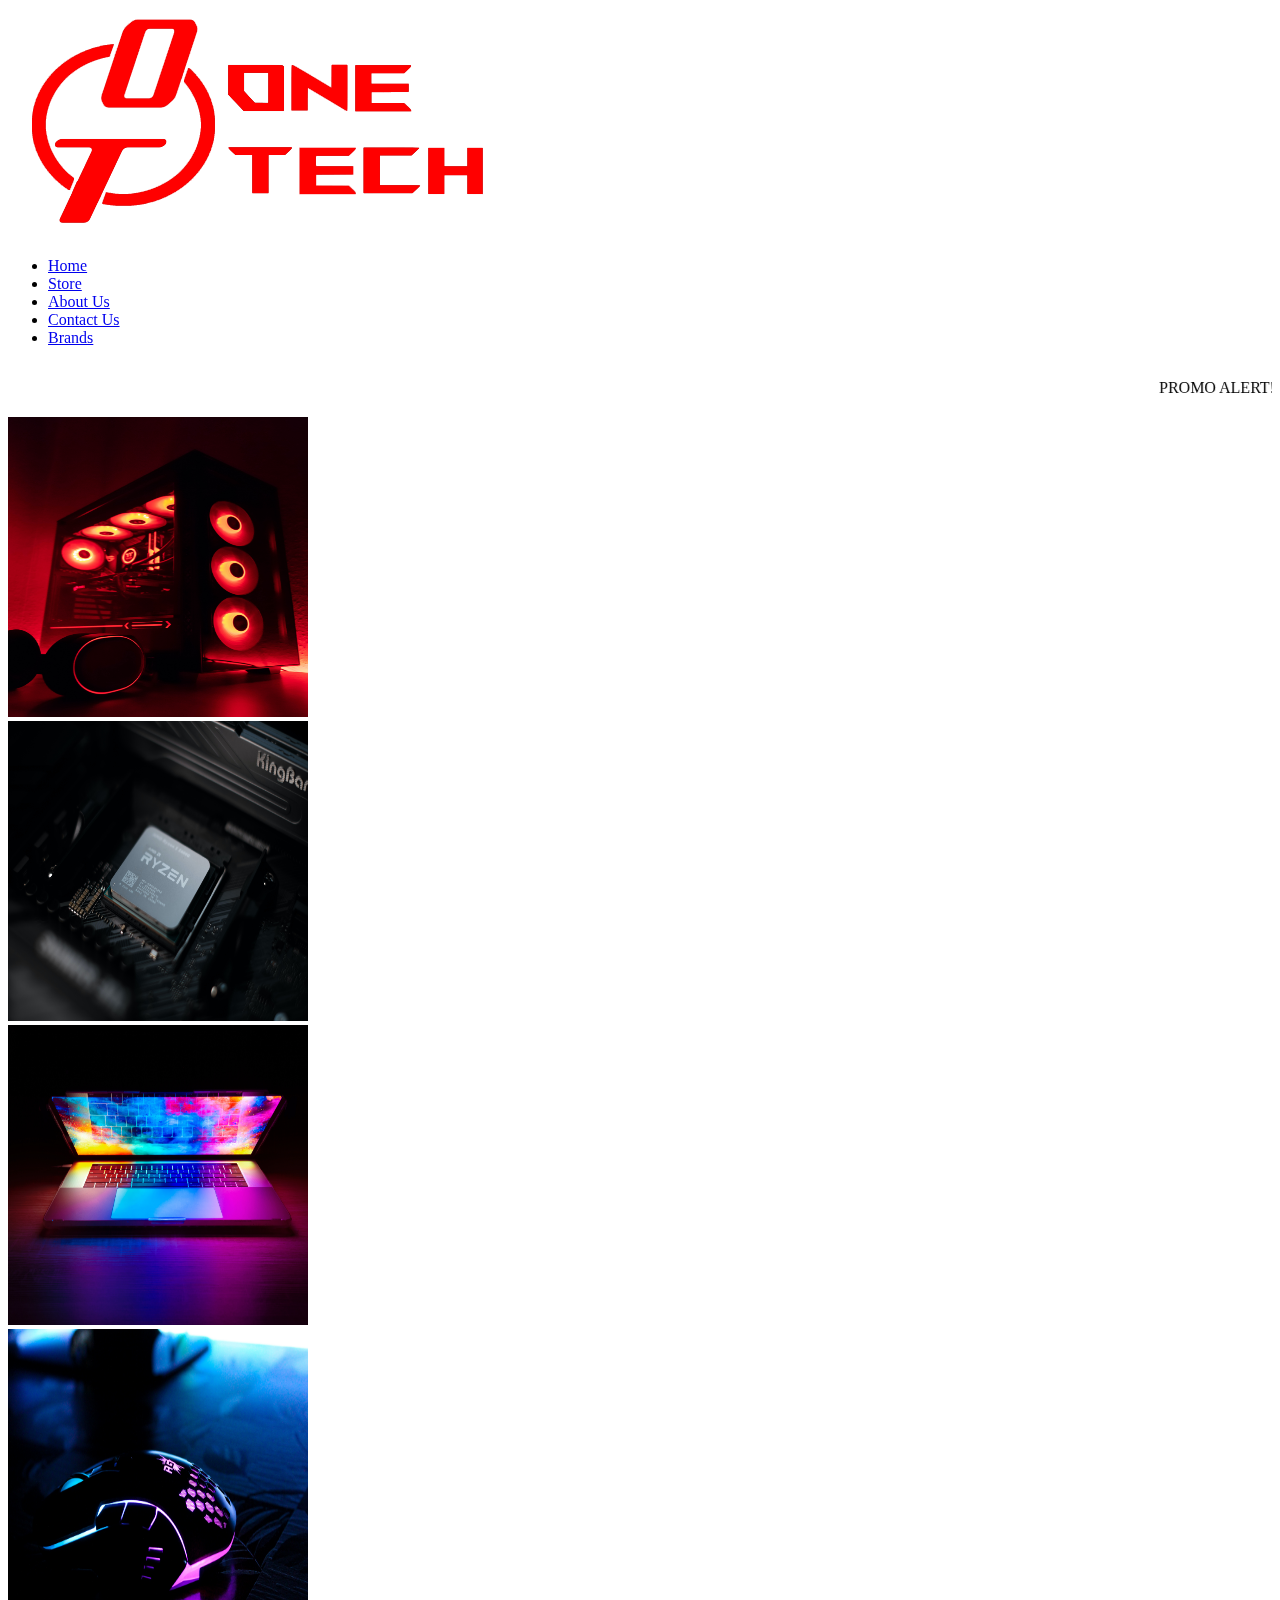
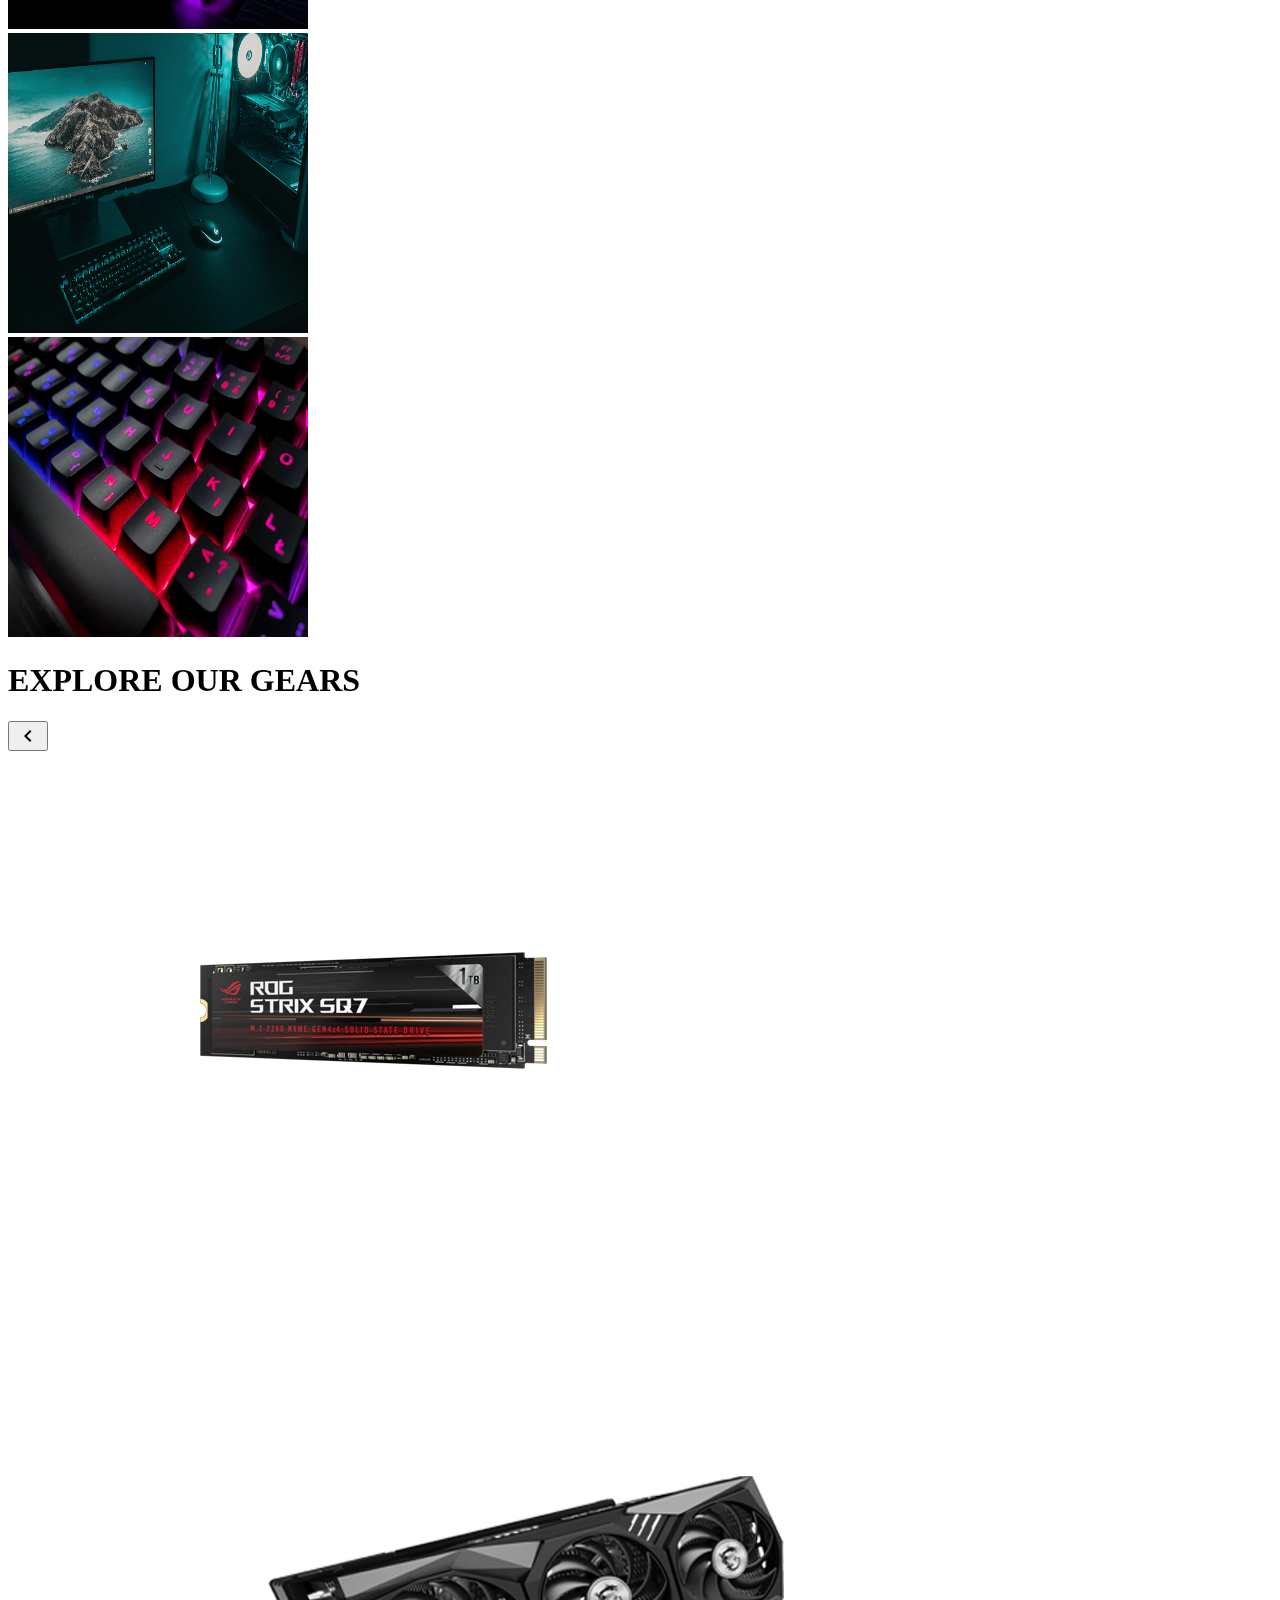
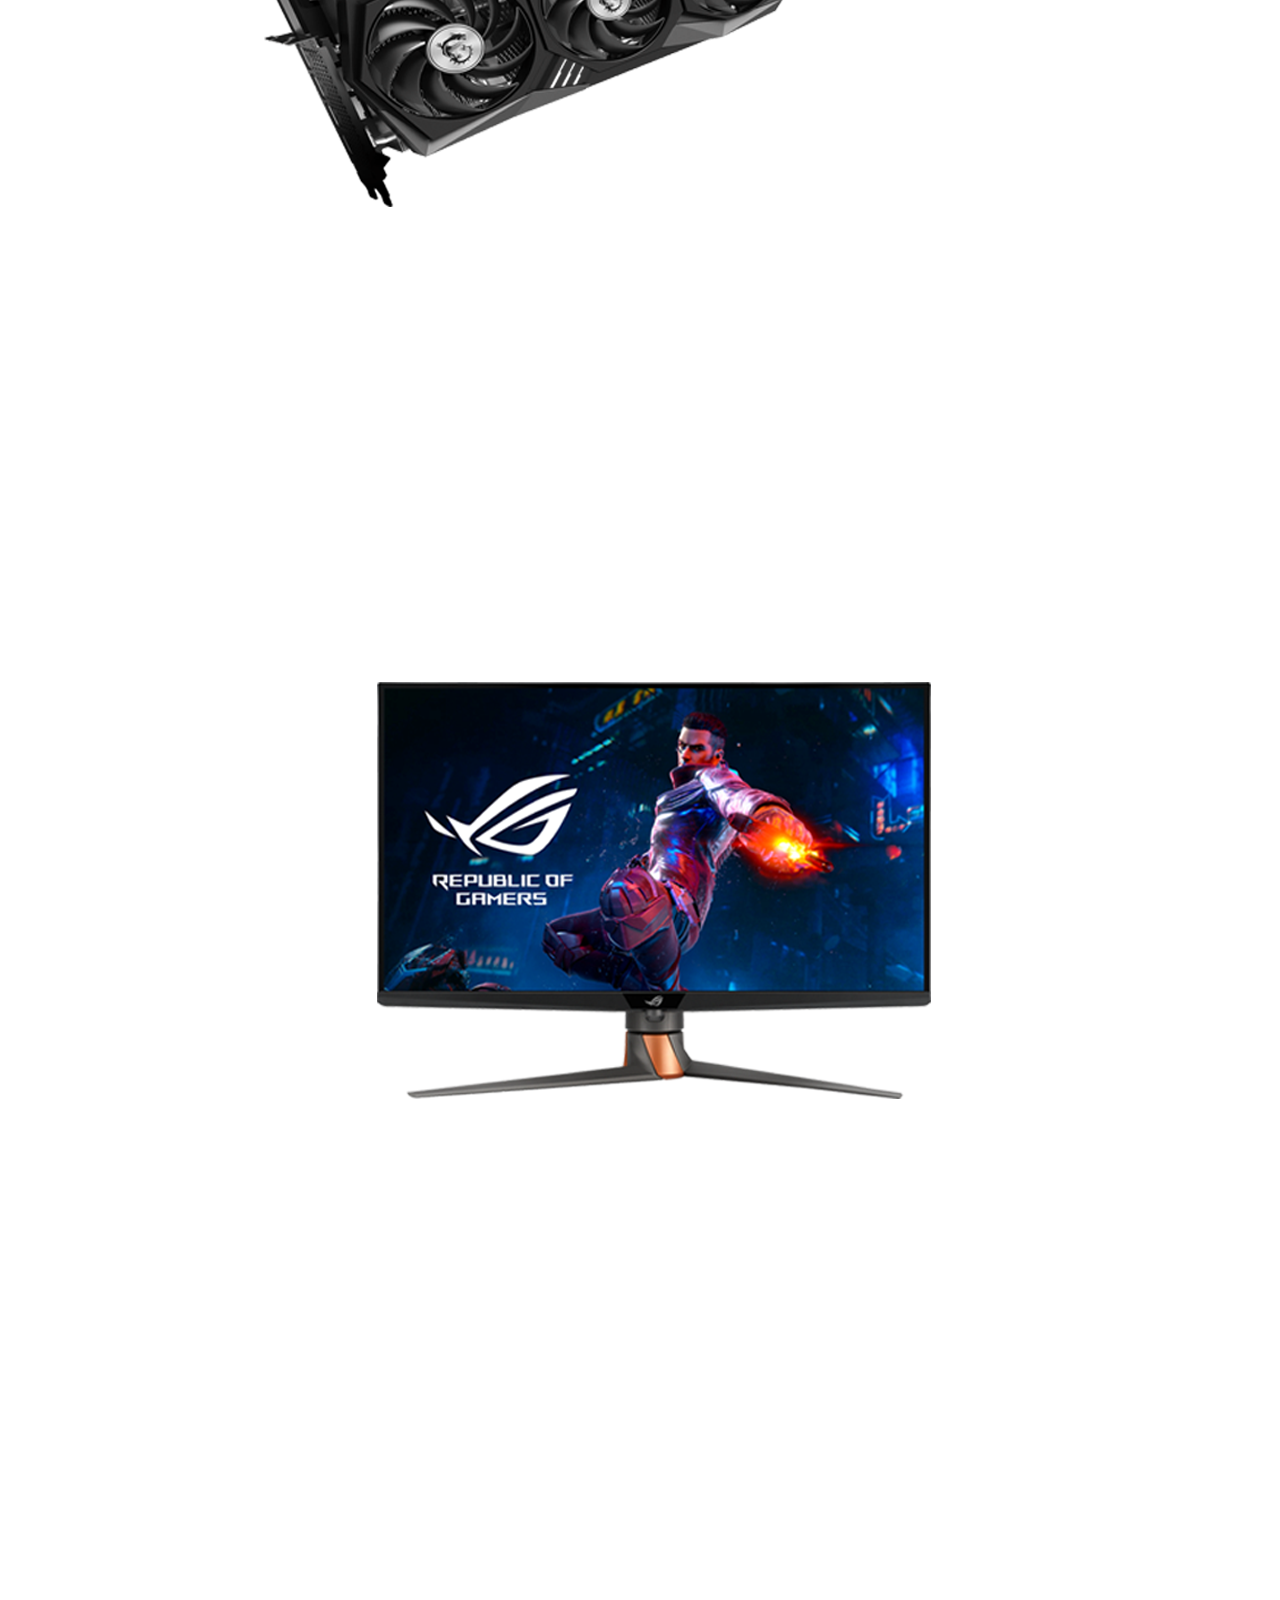
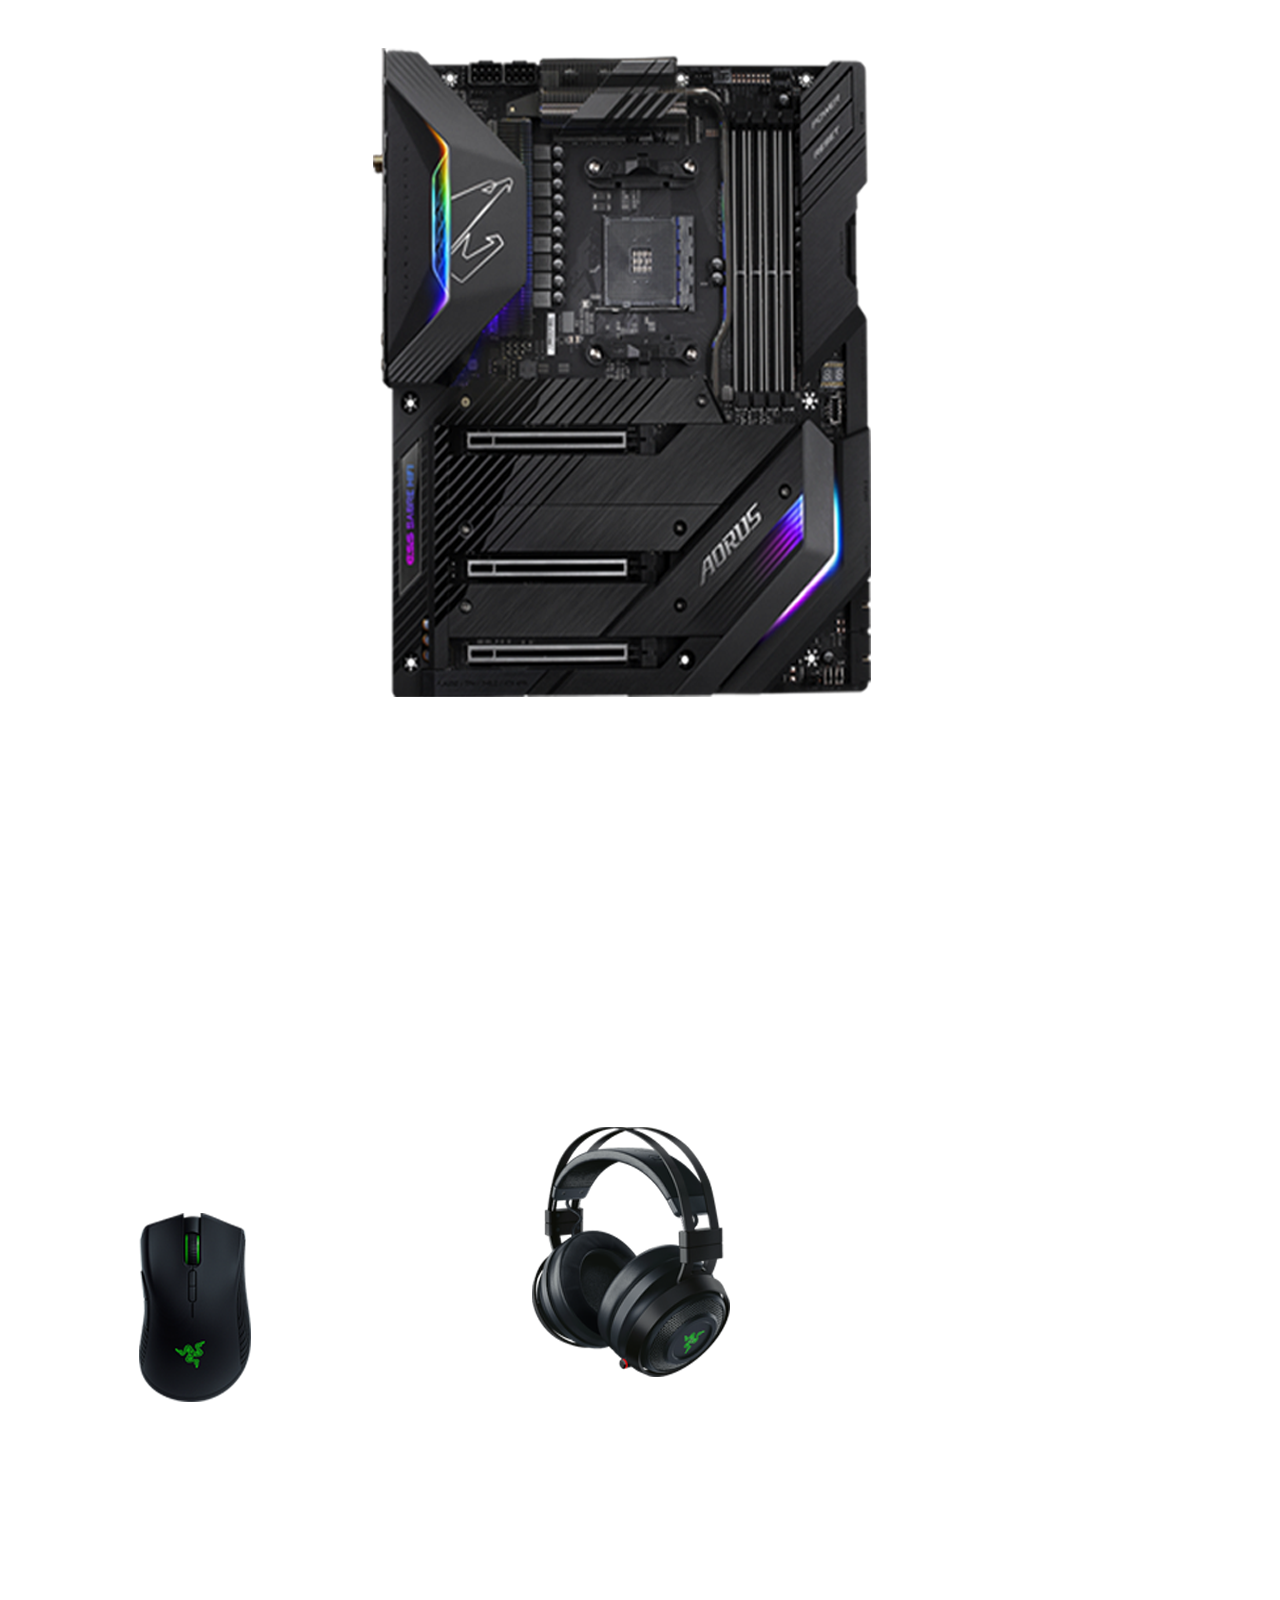
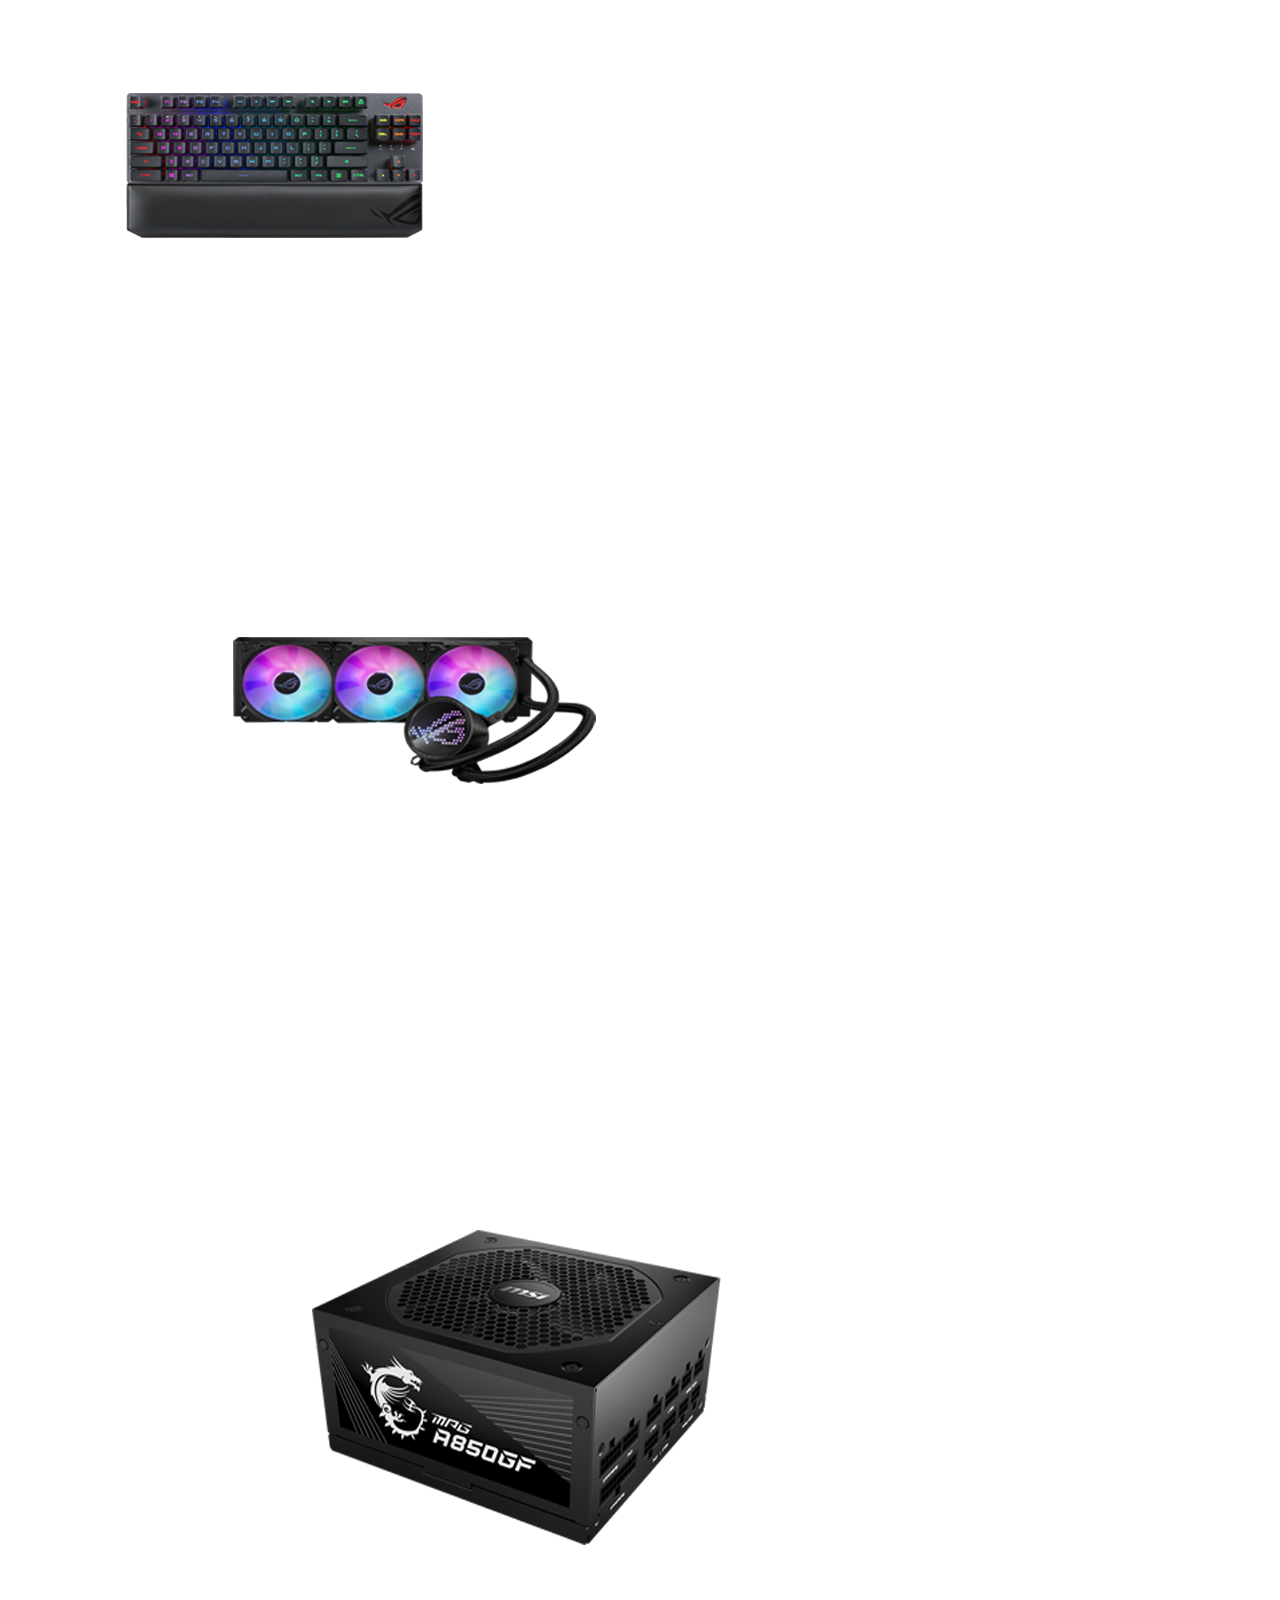
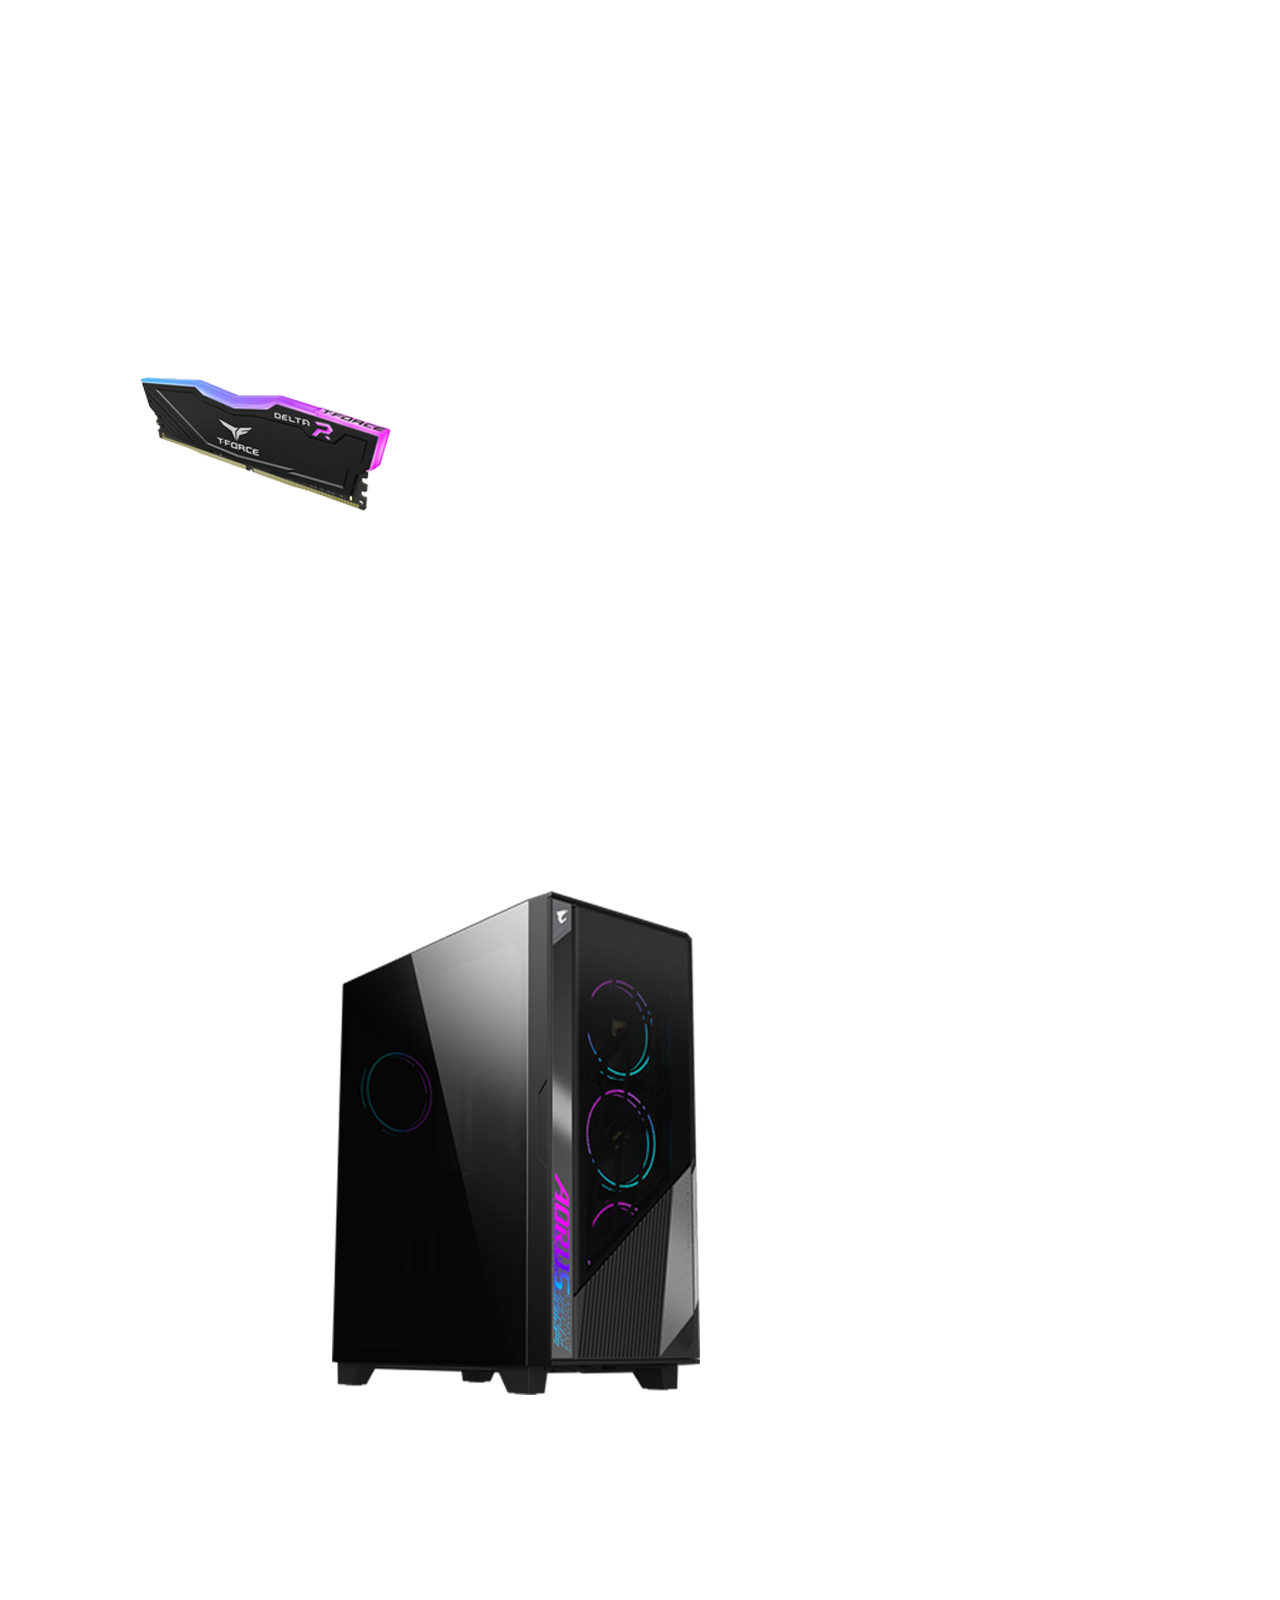
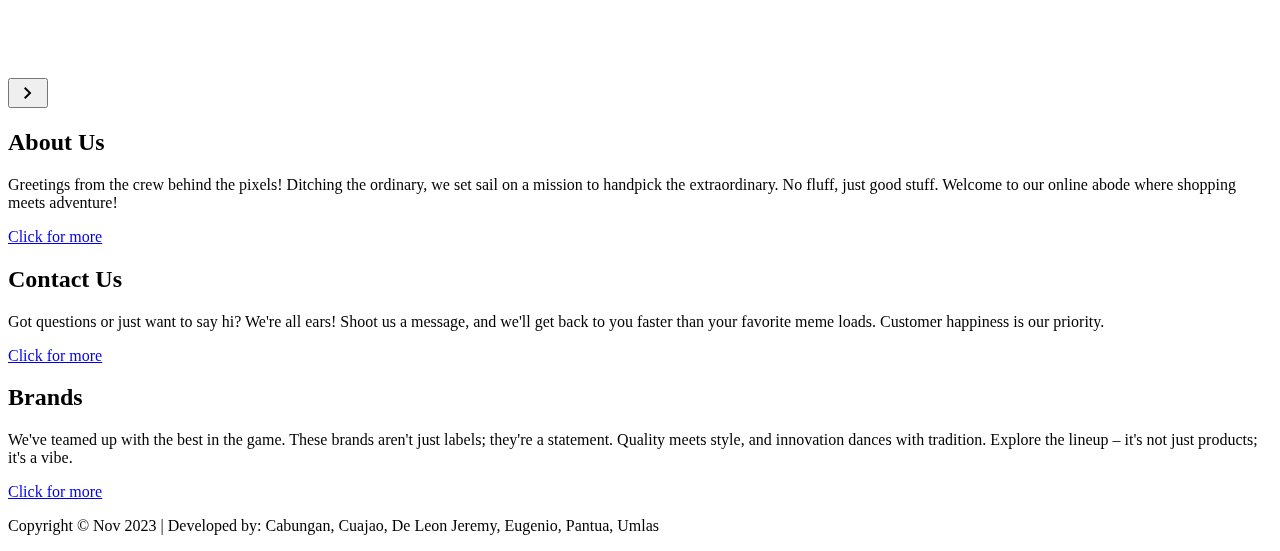
==== commit 2691b3d0: "Add files via upload" ====
--- a/index.html
+++ b/index.html
@@ -1,376 +1,148 @@
-<!DOCTYPE html>
-<html lang="en" dir="ltr">
-
-<head>
-  <meta charset="utf-8">
-  <meta name="viewport" content="width=device-width, initial-scale=1.0">
-  <title>Penta Haven</title>
-  <link rel="stylesheet" href="./css/style.css">
-  <link rel="stylesheet" href="https://cdnjs.cloudflare.com/ajax/libs/OwlCarousel2/2.3.4/assets/owl.carousel.css" integrity="sha512-UTNP5BXLIptsaj5WdKFrkFov94lDx+eBvbKyoe1YAfjeRPC+gT5kyZ10kOHCfNZqEui1sxmqvodNUx3KbuYI/A==" crossorigin="anonymous"
-    referrerpolicy="no-referrer" />
-  <link rel="stylesheet" href="https://cdnjs.cloudflare.com/ajax/libs/OwlCarousel2/2.3.4/assets/owl.theme.default.min.css" integrity="sha512-sMXtMNL1zRzolHYKEujM2AqCLUR9F2C4/05cdbxjjLSRvMQIciEPCQZo++nk7go3BtSuK9kfa/s+a4f4i5pLkw=="
-    crossorigin="anonymous" referrerpolicy="no-referrer" />
-  <link rel="stylesheet" href="https://cdnjs.cloudflare.com/ajax/libs/font-awesome/6.0.0-beta3/css/all.min.css">
-  <script src="https://code.jquery.com/jquery-1.12.4.min.js" integrity="sha256-ZosEbRLbNQzLpnKIkEdrPv7lOy9C27hHQ+Xp8a4MxAQ=" crossorigin="anonymous"></script>
-  <script type="text/javascript" src="https://cdn.jsdelivr.net/jquery/latest/jquery.min.js"></script>
-  <script type="text/javascript" src="https://cdn.jsdelivr.net/momentjs/latest/moment.min.js"></script>
-  <script type="text/javascript" src="https://cdn.jsdelivr.net/npm/daterangepicker/daterangepicker.min.js"></script>
-  <link rel="stylesheet" type="text/css" href="https://cdn.jsdelivr.net/npm/daterangepicker/daterangepicker.css" />
-</head>
-
-<body>
-
-<!--HEADER/NAVBAR-->
-<div class = "navbar">
-  <nav>
-    <img src="Images/logo1.png" alt="Logo"> 
-    <ul>
-      <li><a href="#">HOME</a></li>
-      <li><a href="../about/about.html">ABOUT</a></li>
-      <li><a href="../room/room.html">ROOMS</a></li>
-      <li><a href="../contact/contact.html">CONTACT</a></li>
-    </ul>
-    <a href="../log in/sign-in.html">
-    <button class= "button">Sign In</button>
-    </a>
-  </nav>
-</div>
-
-  <!--ABOUT-->
-    <section class="about">
-      <div class="container flex">
-            <img src="images/about.jpg" alt="">
-      </div>
-    </section>
-
-  <!--BOOKING-->
-    <section class="book">
-      <div class="container flexSpace">
-          <div class="text">
-              <h1><span> RESERVATION </span></h1>
-          </div>
-          <div class="form">
-              <form class="grid" id="bookingForm">
-                  <input type="text" name="dates" placeholder="Arrival - Departure Dates" readonly />
-                  <input type="number" placeholder="Adults">
-                  <input type="number" placeholder="Children">
-                  <input type="submit" value="CHECK AVAILABILITY">
-              </form>
-          </div>
-      </div>
-  </section>
-
-  <script>
-      $(document).ready(function() {
-          $('input[name="dates"]').daterangepicker({
-              opens: 'left',
-              autoUpdateInput: false
-          }, function(start, end) {
-              $('input[name="dates"]').val(start.format('MMMM D, YYYY') + ' - ' + end.format('MMMM D, YYYY'));
-          });
-
-          $('#bookingForm').on('submit', function(event) {
-              event.preventDefault();
-              const dateRange = $('input[name="dates"]').val();
-              const adults = $('input[placeholder="Adults"]').val();
-              const children = $('input[placeholder="Children"]').val();
-              alert('Selected Date Range: ' + dateRange + '\nAdults: ' + adults + '\nChildren: ' + children);
-          });
-      });
-  </script>
-
-  <!--HOME-->
-    <section class="home">
-      <div class="content">
-        <div class="owl-carousel owl-theme">
-          <div class="item">
-            <img src="images/banner-1.png" alt="">
-            <div class="text">
-              <h1>Spend Your Holiday</h1>
-              <p>Penta Haven makes discovering and booking unforgettable stays around the world easy.
-              </p>
-              <div class="flex">
-                <a href="../about/about.html">
-                <button class="primary-btn">SEE MORE</button>
-                </a>
-                <a href="../contact/contact.html">
-                <button class="secondary-btn">CONTACT US</button>
-                </a>
-              </div>
-            </div>
-          </div>
-          <div class="item">
-            <img src="images/banner-2.png" alt="">
-            <div class="text">
-              <h1>Spend Your Holiday</h1>
-              <p>Discover and book your perfect getaway effortlessly with Penta Haven.
-              </p>
-              <div class="flex">
-                <a href="../about/about.html">
-                <button class="primary-btn">READ MORE</button>
-                </a>
-                <button class="secondary-btn">CONTACT US</button>
-              </div>
-            </div>
-          </div>
-          <div class="item">
-            <img src="images/banner-3.png" alt="">
-            <div class="text">
-              <h1>Spend Your Holiday</h1>
-              <p>Penta Haven simplifies finding and booking your ideal stay anywhere in the world.
-              </p>
-              <div class="flex">
-                <button class="primary-btn">READ MORE</button>
-                <button class="secondary-btn">CONTACT US</button>
-              </div>
-            </div>
-          </div>
-        </div>
-      </div>
-    </section>
-
-    <script src="https://cdnjs.cloudflare.com/ajax/libs/OwlCarousel2/2.3.4/owl.carousel.min.js" integrity="sha512-bPs7Ae6pVvhOSiIcyUClR7/q2OAsRiovw4vAkX+zJbw3ShAeeqezq50RIIcIURq7Oa20rW2n2q+fyXBNcU9lrw==" crossorigin="anonymous"
-      referrerpolicy="no-referrer"></script>
-    <script src="https://cdnjs.cloudflare.com/ajax/libs/OwlCarousel2/2.3.4/owl.carousel.js" integrity="sha512-gY25nC63ddE0LcLPhxUJGFxa2GoIyA5FLym4UJqHDEMHjp8RET6Zn/SHo1sltt3WuVtqfyxECP38/daUc/WVEA==" crossorigin="anonymous"
-      referrerpolicy="no-referrer"></script>
-    <script>
-      $('.owl-carousel').owlCarousel({
-        loop: true,
-        margin: 0,
-        nav: true,
-        dots: false,
-        navText: ["<i class = 'fa fa-chevron-left'></i>", "<i class = 'fa fa-chevron-right'></i>"],
-        responsive: {
-          0: {
-            items: 1
-          },
-          768: {
-            items: 1
-          },
-          1000: {
-            items: 1
-          }
-        }
-      })
-    </script>
-
-  <!--GALLERY-->
-  <section class="gallery">
-    <div class="container top">
-      <div class="heading">
-        <h1>PHOTOS</h1>
-        <h2>Our Gallery</h2>
-        <p>This section of Penta Haven showcases stunning images of the hotel's accommodations and amenities for potential guests.
-      </div>
-    </div>
-
-    <div class="content mtop">
-      <div class="owl-carousel owl-carousel1 owl-theme">
-        <div class="items">
-          <div class="img">
-            <img src="images/gallery-1.JPG" alt="">
-          </div>
-          <div class="overlay">
-
-          </div>
-        </div>
-        <div class="items">
-          <div class="img">
-            <img src="images/gallery-2.JPG" alt="">
-          </div>
-          <div class="overlay">
-
-          </div>
-        </div>
-        <div class="items">
-          <div class="img">
-            <img src="images/gallery-3.JPG" alt="">
-          </div>
-          <div class="overlay">
-
-          </div>
-        </div>
-        <div class="items">
-          <div class="img">
-            <img src="images/gallery-4.JPG" alt="">
-          </div>
-          <div class="overlay">
-
-          </div>
-        </div>
-        <div class="items">
-          <div class="img">
-            <img src="images/gallery-5.JPG" alt="">
-          </div>
-          <div class="overlay">
-
-          </div>
-        </div>
-        <div class="items">
-          <div class="img">
-            <img src="images/gallery-6.jpg" alt="">
-          </div>
-          <div class="overlay">
-
-          </div>
-        </div>
-        <div class="items">
-          <div class="img">
-            <img src="images/gallery-1.JPG" alt="">
-          </div>
-          <div class="overlay">
-
-          </div>
-        </div>
-        <div class="items">
-          <div class="img">
-            <img src="images/gallery-2.JPG" alt="">
-          </div>
-          <div class="overlay">
-
-          </div>
-        </div>
-        <div class="items">
-          <div class="img">
-            <img src="images/gallery-3.JPG" alt="">
-          </div>
-          <div class="overlay">
-
-          </div>
-        </div>
-        <div class="items">
-          <div class="img">
-            <img src="images/gallery-4.JPG" alt="">
-          </div>
-          <div class="overlay">
-
-          </div>
-        </div>
-        <div class="items">
-          <div class="img">
-            <img src="images/gallery-5.JPG" alt="">
-          </div>
-          <div class="overlay">
-
-          </div>
-        </div>
-        <div class="items">
-          <div class="img">
-            <img src="images/gallery-6.jpg" alt="">
-          </div>
-          <div class="overlay">
-
-          </div>
-        </div>
-      </div>
-    </div>
-  </section>
-
-
-  <script>
-    $('.owl-carousel1').owlCarousel({
-      loop: true,
-      margin: 0,
-      nav: true,
-      dots: false,
-      autoplay: true,
-      autoplayTimeout: 1000,
-      autoplayHoverPause: true,
-      navText: ["<i class = 'fa fa-chevron-left'></i>", "<i class = 'fa fa-chevron-right'></i>"],
-      responsive: {
-        0: {
-          items: 1
-        },
-        768: {
-          items: 4,
-        },
-        1000: {
-          items: 6
-        }
-      }
-    })
-  </script>
-
-  <!--SERVICE-->
-    <section class="services top">
-      <div class="container">
-        <div class="heading">
-          <h1>SERVICES</h1>
-          <h2>Our Services</h2>
-          <p>This section highlights the range of amenities and offerings available to guests at Penta Haven.
-        </div>
-
-
-        <div class="content Flexspace">
-          <div class="left grid2">
-            <div class="box">
-              <div class="text">
-                <i class="fa-solid fa-champagne-glasses"></i>
-                <h3>Delious Food</h3>
-              </div>
-            </div>
-            <div class="box">
-              <div class="text">
-                <i class="fa-solid fa-person-biking"></i>
-                <h3>Fintness</h3>
-              </div>
-            </div>
-            <div class="box">
-              <div class="text">
-                <i class="fa-solid fa-utensils"></i>
-                <h3>Inhouse Restaurant</h3>
-              </div>
-            </div>
-            <div class="box">
-              <div class="text">
-                <i class="fa-solid fa-spa"></i>
-                <h3>Beauty Spa</h3>
-              </div>
-            </div>
-          </div>
-          <div class="right">
-            <img src="images/services.png" alt="">
-          </div>
-        </div>
-      </div>
-    </section>
-
-  <!--FOOTER-->
-    <footer>
-      <div class="container grid">
-        <div class="box">
-          <div class="logo-text">
-          <img src="Images/logo1.png" alt="">
-          <p>Experience the perfect getaway where luxury meets comfort. At Penta Haven, we provide top-tier amenities, exquisite dining options, and tailored services to make your stay truly remarkable. Whether visiting for business or leisure, enjoy a seamless blend of tranquility and sophistication.</p>
-          </div>  
-        </div>
-
-        <div class="box">
-          <h2>Links</h2>
-          <ul>
-            <li><a href="../about/about.html">About Us</a></li>
-            <li><a href="../room/room.html">Rooms</a></li>
-            <li><a href="../contact/contact.html">Contact Us</a></li>
-          </ul>
-        </div>
-
-        <div class="box">
-          <h2>Contact Us</h2>
-          <i class="fa fa-location-dot"></i>
-          <label>University of the East - Caloocan </label> <br>
-          <i class="fa fa-phone"></i>
-          <label>09123456789</label> <br>
-          <i class="fa fa-envelope"></i>
-          <label>hotelbooking@gmail.com</label> <br>
-        </div>
-      </div>
-    </footer>
-
-    <div class="legal">
-      <p class="container">Copyright (c) 2024 All Rights Reserved.</p>
-    </div>
-
-  <script src="https://kit.fontawesome.com/032d11eac3.js" crossorigin="anonymous"></script>
-</body>
-
-</html>+<!DOCTYPE html>
+<html lang="en">
+<head>
+<meta charset="UTF-8">
+<meta http-equiv="X-UA-Compatible" content="IE=edge">
+<meta name="viewport" content="width= initial-scale=1.0">
+    <link rel="preconnect" href="https://fonts.googleapis.com">
+    <link rel="preconnect" href="https://fonts.gstatic.com" crossorigin>
+    <link href="https://fonts.googleapis.com/css2?family=Aldrich&display=swap" rel="stylesheet">
+    <link rel="stylesheet" href="https://fonts.googleapis.com/css2?family=Material+Symbols+Outlined:opsz,wght,FILL,GRAD@24,400,0,0"/>
+<title> Home | OneTech</title>
+<!-- Link to CSS -->
+    <link rel="stylesheet"  href="/css/home.css">
+</head>
+<body>
+
+<!-- Navigation Bar -->
+    <div class="topnav">
+        <header class="header">
+            <a href="login.html">
+            <img class="nav-img" src="/img/logo.png">
+            </a>
+                <nav class="navbar">
+                    <ul class="nav-links">
+                        <li> <a href="index.html"> Home </a></li>
+                        <li> <a href="store.html"> Store </a></li>
+                        <li> <a href="about-us.html"> About Us </a></li>
+                        <li> <a href="contact.html"> Contact Us </a></li>
+                        <li> <a href="brands.html"> Brands </a></li>
+                    </ul>    
+                </nav>
+        </header>
+    </div>
+<!-- End -->
+
+<!-- Moving Text -->
+    <div class="movingtext">
+        <marquee><p>PROMO ALERT!!!       AS WE CELEBRATE OUR 1ST ANNIVERSARY, WE ARE GIVING A 5% DISCOUNT ON SELECTED ITEMS UNTIL DECEMBER 31,2023...HURRY UP!!!!...PROMO ALERT!!!......PROMO ALERT!!!...AS WE CELEBRATE OUR 1ST ANNIVERSARY, WE ARE GIVING A 5% DISCOUNT ON SELECTED ITEMS UNTIL DECEMBER 31,2023...HURRY UP!!!!...PROMO ALERT!!!...
+            ...PROMO ALERT!!!... AS WE CELEBRATE OUR 1ST ANNIVERSARY, WE ARE GIVING A 5% DISCOUNT ON SELECTED ITEMS UNTIL DECEMBER 31,2023...HURRY UP!!!!...PROMO ALERT!!!...
+            ...PROMO ALERT!!!... AS WE CELEBRATE OUR 1ST ANNIVERSARY, WE ARE GIVING A 5% DISCOUNT ON SELECTED ITEMS UNTIL DECEMBER 31,2023...HURRY UP!!!!...PROMO ALERT!!!......PROMO ALERT!!!... AS WE CELEBRATE OUR 1ST ANNIVERSARY, WE ARE GIVING A 5% DISCOUNT ON SELECTED ITEMS UNTIL DECEMBER 31,2023...HURRY UP!!!!...PROMO ALERT!!!...
+            ...PROMO ALERT!!!... AS WE CELEBRATE OUR 1ST ANNIVERSARY, WE ARE GIVING A 5% DISCOUNT ON SELECTED ITEMS UNTIL DECEMBER 31,2023...HURRY UP!!!!...PROMO ALERT!!!......PROMO ALERT!!!... AS WE CELEBRATE OUR 1ST ANNIVERSARY, WE ARE GIVING A 5% DISCOUNT ON SELECTED ITEMS UNTIL DECEMBER 31,2023...HURRY UP!!!!...PROMO ALERT!!!...
+        </p></marquee>
+    </div>
+<!-- End -->
+
+<!-- Background -->
+    <canvas style="position: fixed; top: 0; left: 0; z-index: -1;"></canvas>
+    <script type="text/javascript" src="/js/script.js"></script>
+<!-- End -->
+
+<!--3D box-->
+    <div class="main-box">
+        <div class="wrapper">
+            <div class="page">
+                <img src="/img/img1.jpg" width="300px" height="300px" alt="">
+            </div>
+
+            <div class="page">
+                <img src="/img/img2.jpg" width="300px" height="300px" alt="">
+            </div>
+
+            <div class="page">
+                <img src="/img/img3.jpg" width="300px" height="300px" alt="">
+            </div>
+
+            <div class="page">
+                <img src="/img/img4.jpg" width="300px" height="300px" alt="">
+            </div>
+
+            <div class="page">
+                <img src="/img/img5.jpg" width="300px" height="300px" alt="">
+            </div>
+
+            <div class="page">
+                <img src="/img/img6.jpg" width="300px" height="300px" alt="">
+            </div>
+        </div>
+    </div>
+<!-- End -->
+
+<!-- Explore -->
+    <h1>EXPLORE OUR GEARS</h1>
+    <div class="product">
+        <div class="explore">
+            <div class="slider">
+                <button class="slide-button material-symbols-outlined" id="prev-slide">chevron_left</button>
+                <div class="image">
+                    <img src="/img/storage.png" class="item" id="">
+                    <img src="/img/gpu.png" class="item" id="">
+                    <img src="/img/monitor.png" class="item" id="">
+                    <img src="/img/motherboard.png" class="item" id="">
+                    <img src="/img/mouse.png" class="item" id="">
+                    <img src="/img/headset.png" class="item" id="">
+                    <img src="/img/keyboard.png" class="item" id="">
+                    <img src="/img/cooling.png" class="item" id="">
+                    <img src="/img/psu.png" class="item" id="">
+                    <img src="/img/ram.png" class="item" id="">
+                    <img src="/img/desktop.png" class="item" id="">
+                </div>
+                <button class="slide-button material-symbols-outlined" id="next-slide">chevron_right</button>
+            </div>
+        </div>
+    </div>
+
+<!-- Cards -->
+    <div class="container">
+
+        <div class="box">
+            <span></span>
+            <div class="content">
+                <h2>About Us</h2>
+                <p>Greetings from the crew behind the pixels! Ditching the ordinary, we set sail on a mission to handpick the extraordinary. 
+                    No fluff, just good stuff. Welcome to our online abode where shopping meets adventure!</p>
+                    <a href="about-us.html">Click for more</a>
+            </div>
+        </div>
+
+        <div class="box">
+            <span></span>
+            <div class="content">
+                <h2>Contact Us</h2>
+                <p>Got questions or just want to say hi? We're all ears! Shoot us a message, and we'll get back to you faster than your favorite meme loads. 
+                    Customer happiness is our priority.</p>
+                    <a href="contact.html">Click for more</a>
+            </div>
+        </div>
+
+        <div class="box">
+            <span></span>
+            <div class="content">
+                <h2>Brands</h2>
+                <p>We've teamed up with the best in the game. These brands aren't just labels; they're a statement. 
+                    Quality meets style, and innovation dances with tradition. Explore the lineup – it's not just products; it's a vibe.</p>
+                    <a href="brands.html">Click for more</a>
+            </div>
+        </div>
+
+    </div>
+
+<!-- Footer -->
+    <footer class="page-footer">
+        <p>Copyright &copy; <span id="date"></span>
+        <span class="footer-logo">Nov 2023 | Developed by: Cabungan, Cuajao, De Leon Jeremy, Eugenio, Pantua, Umlas</span>
+    </p>
+    </footer>
+<!-- End -->
+    </body>
+    </html>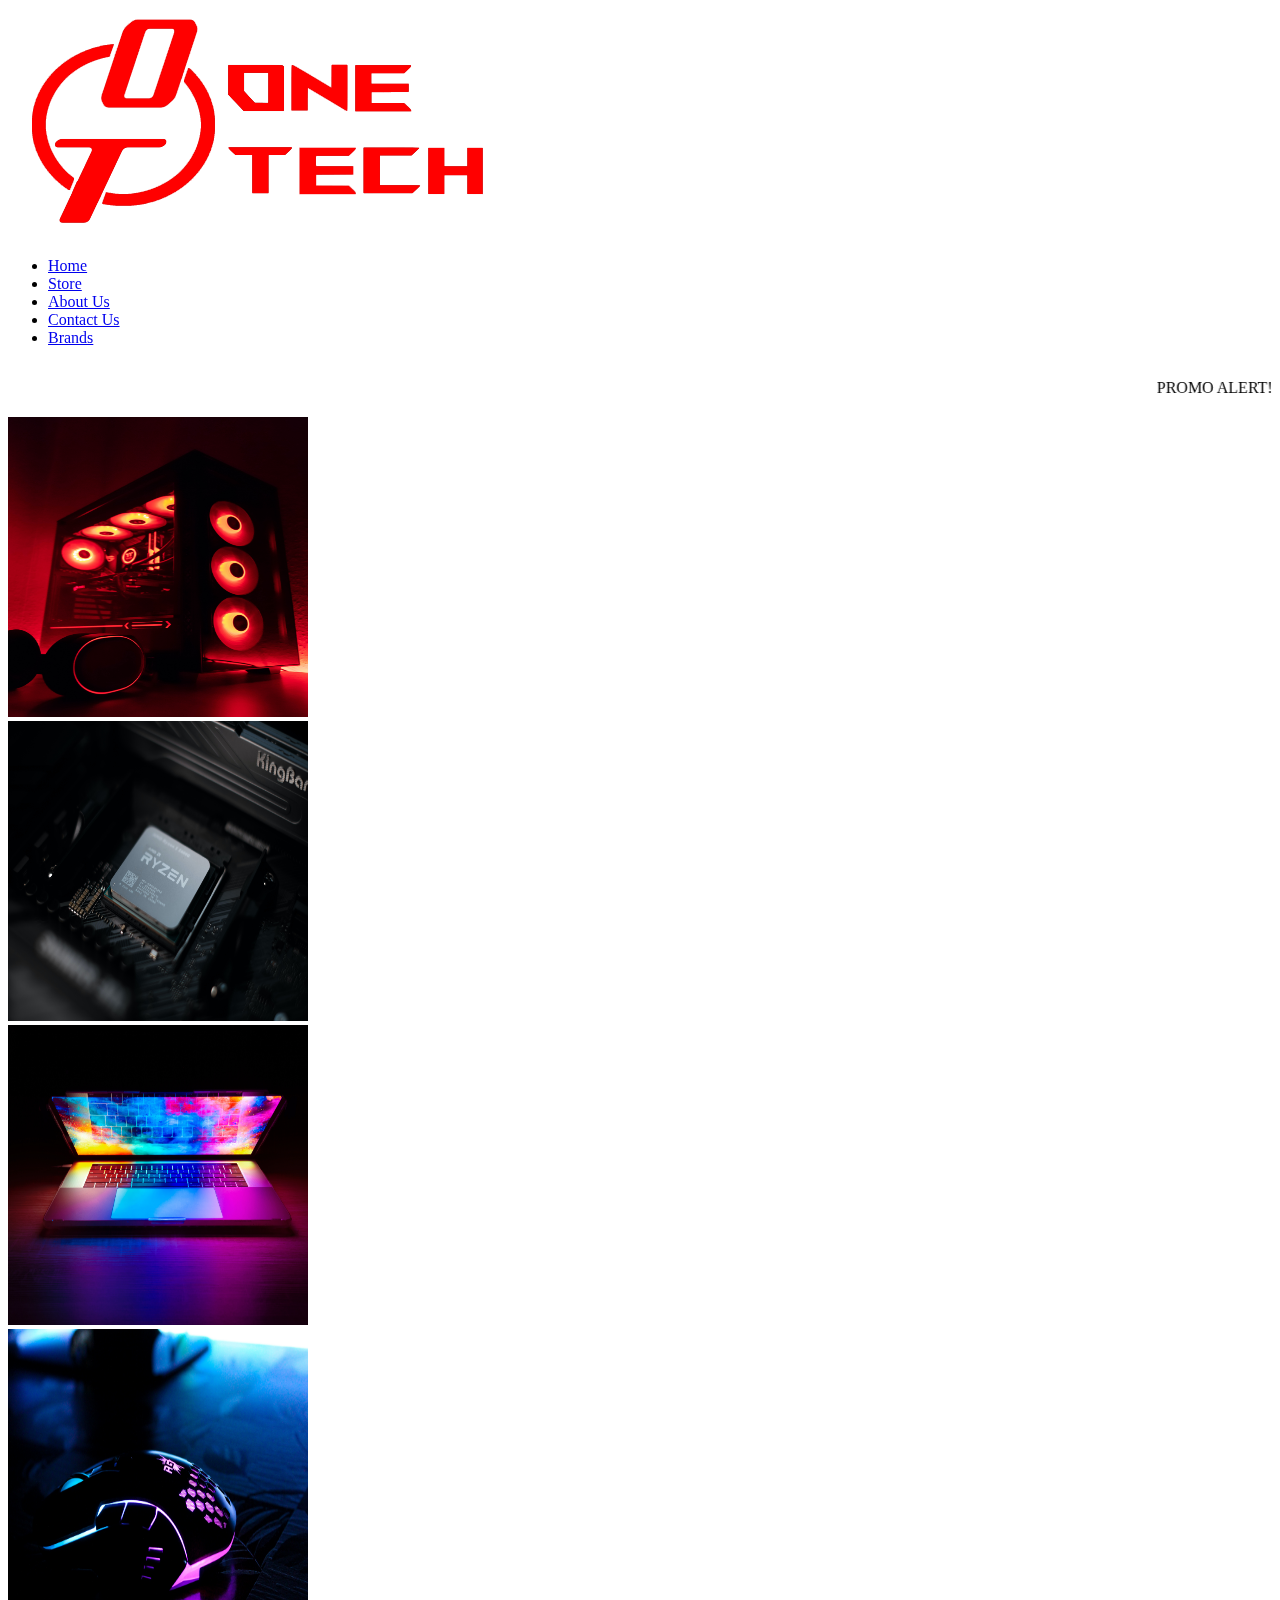
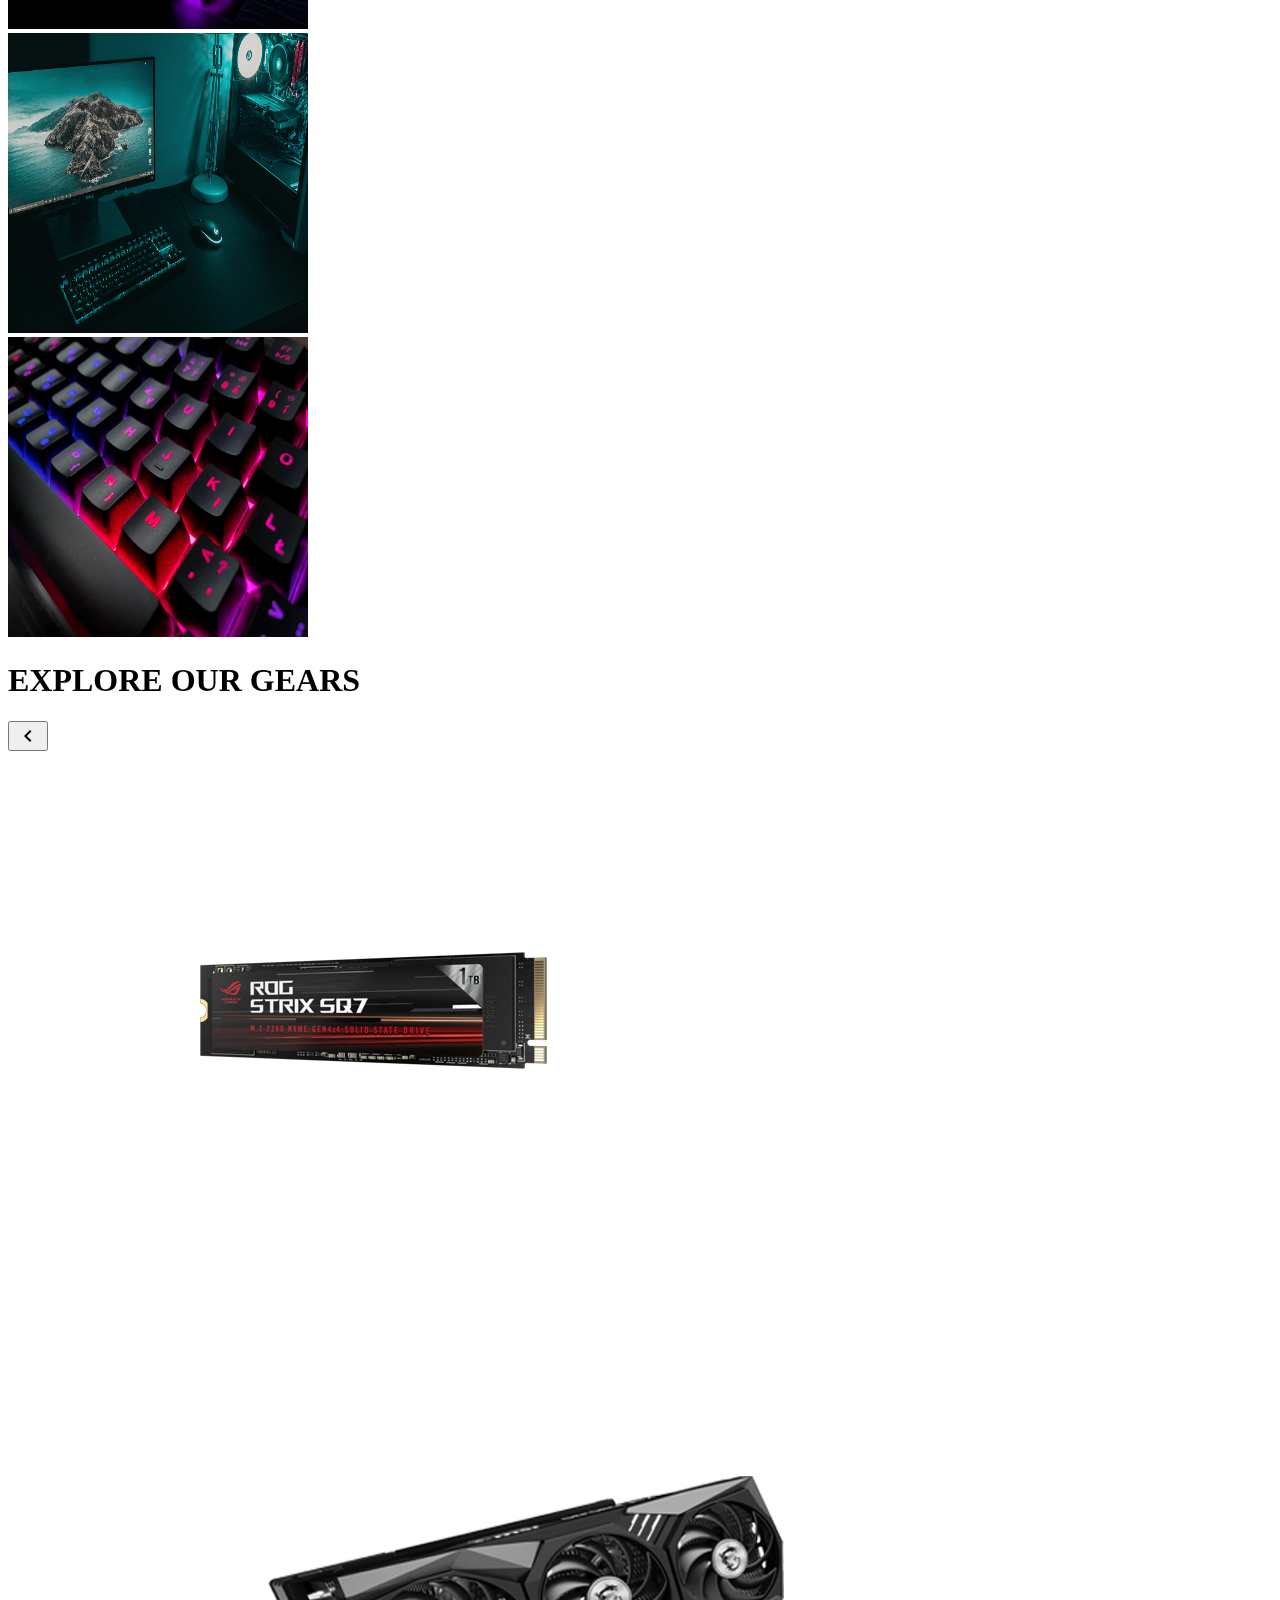
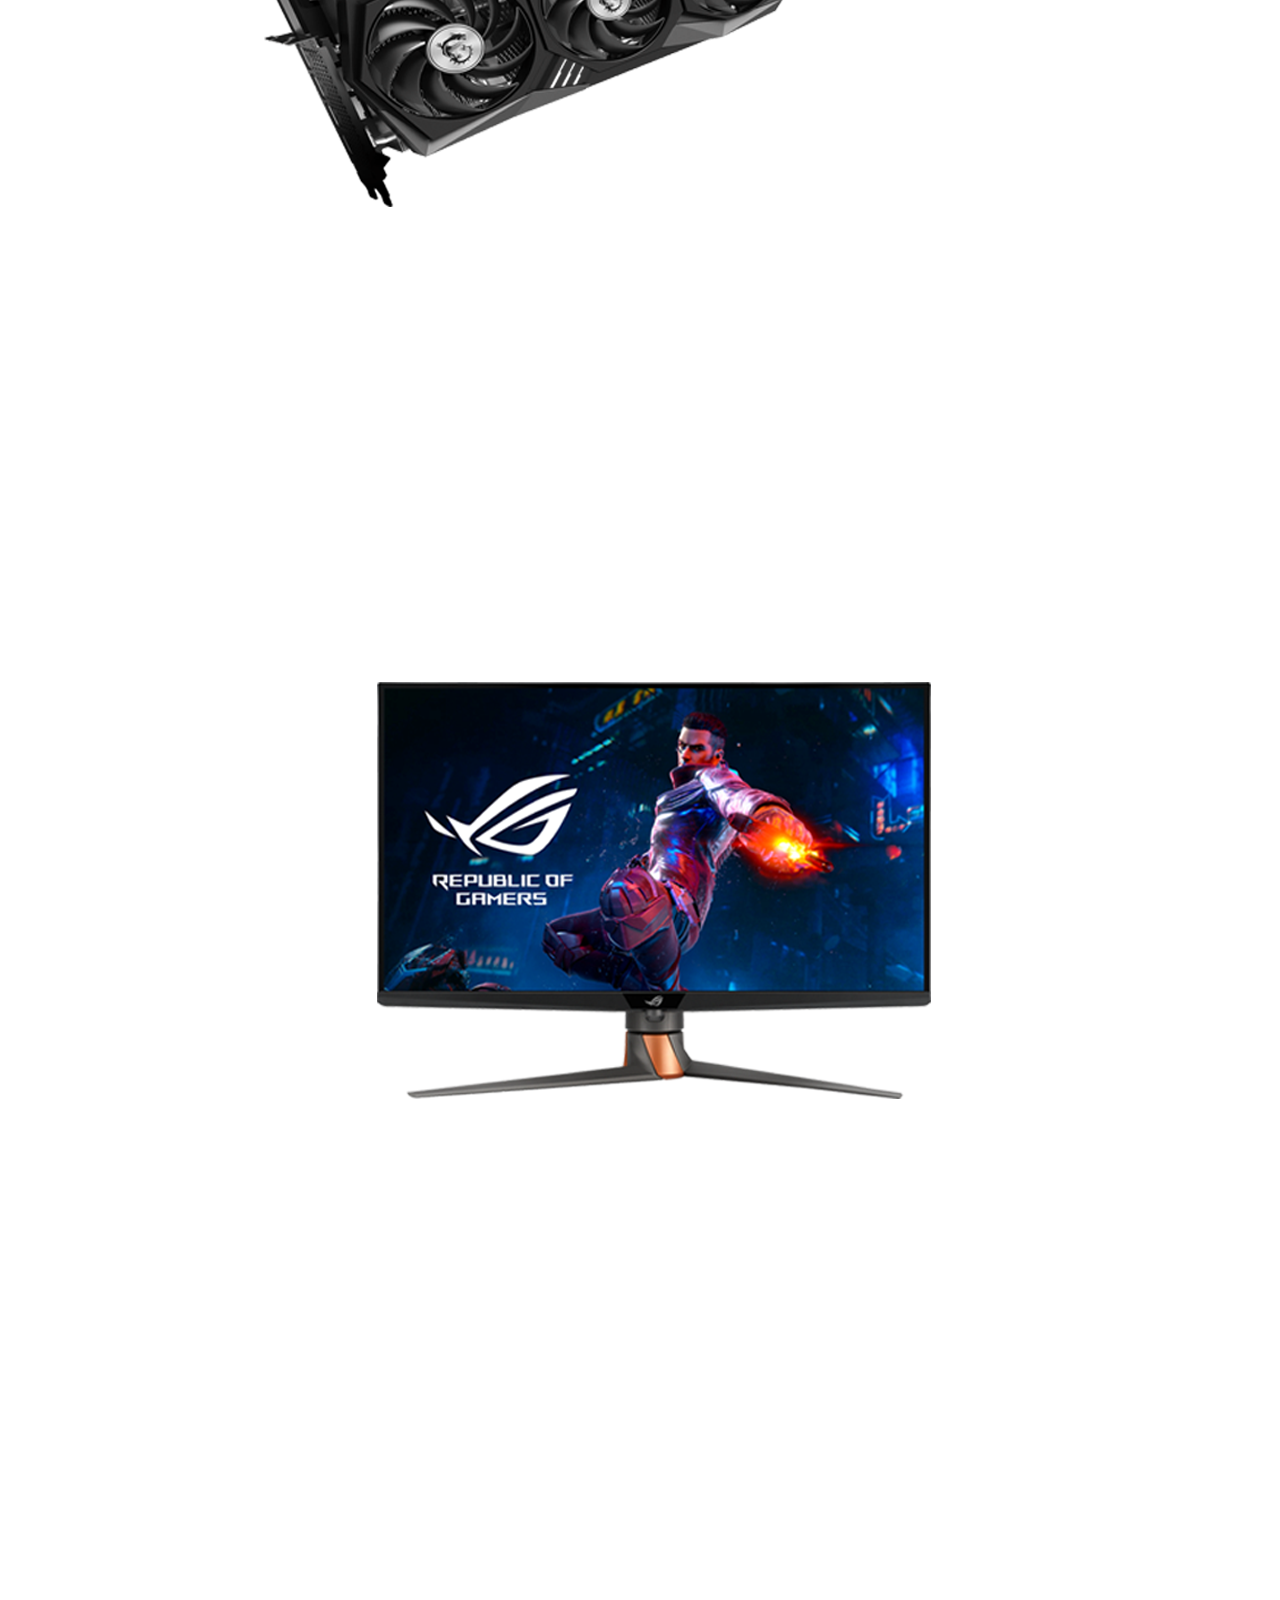
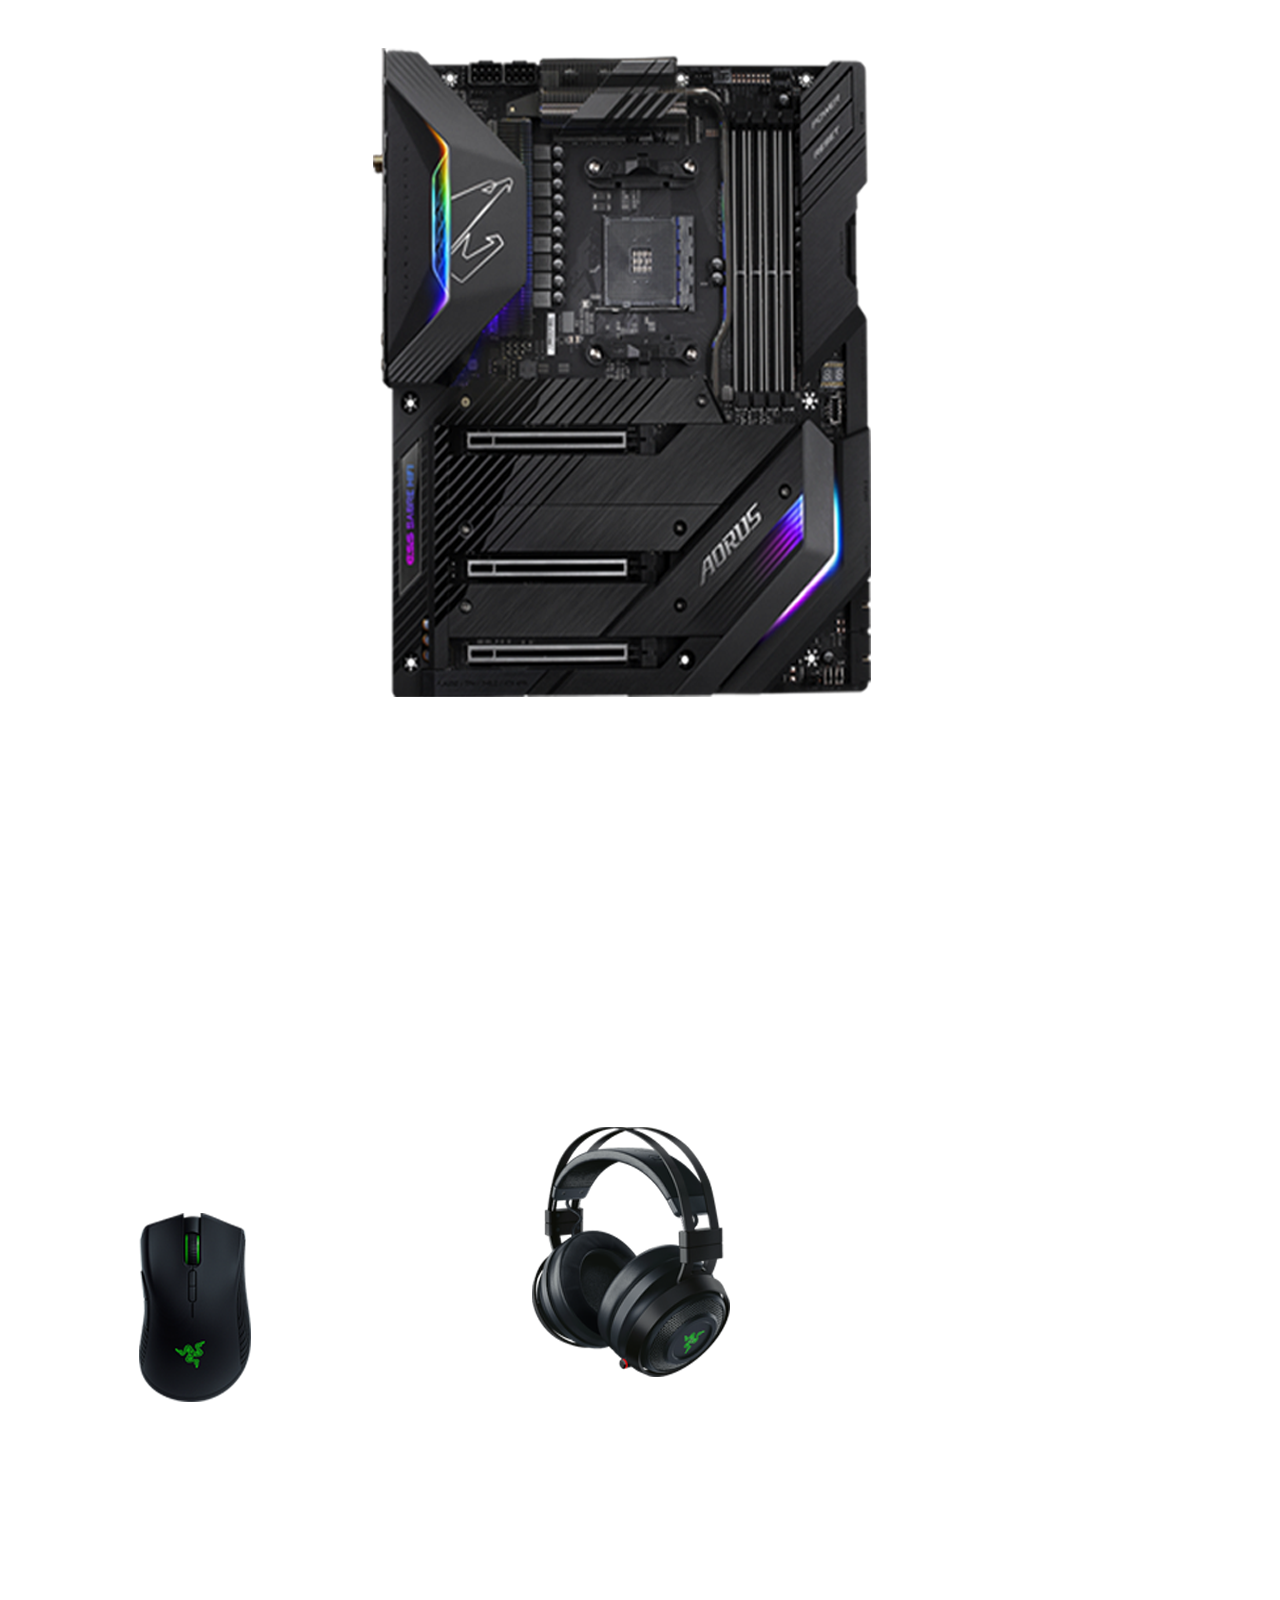
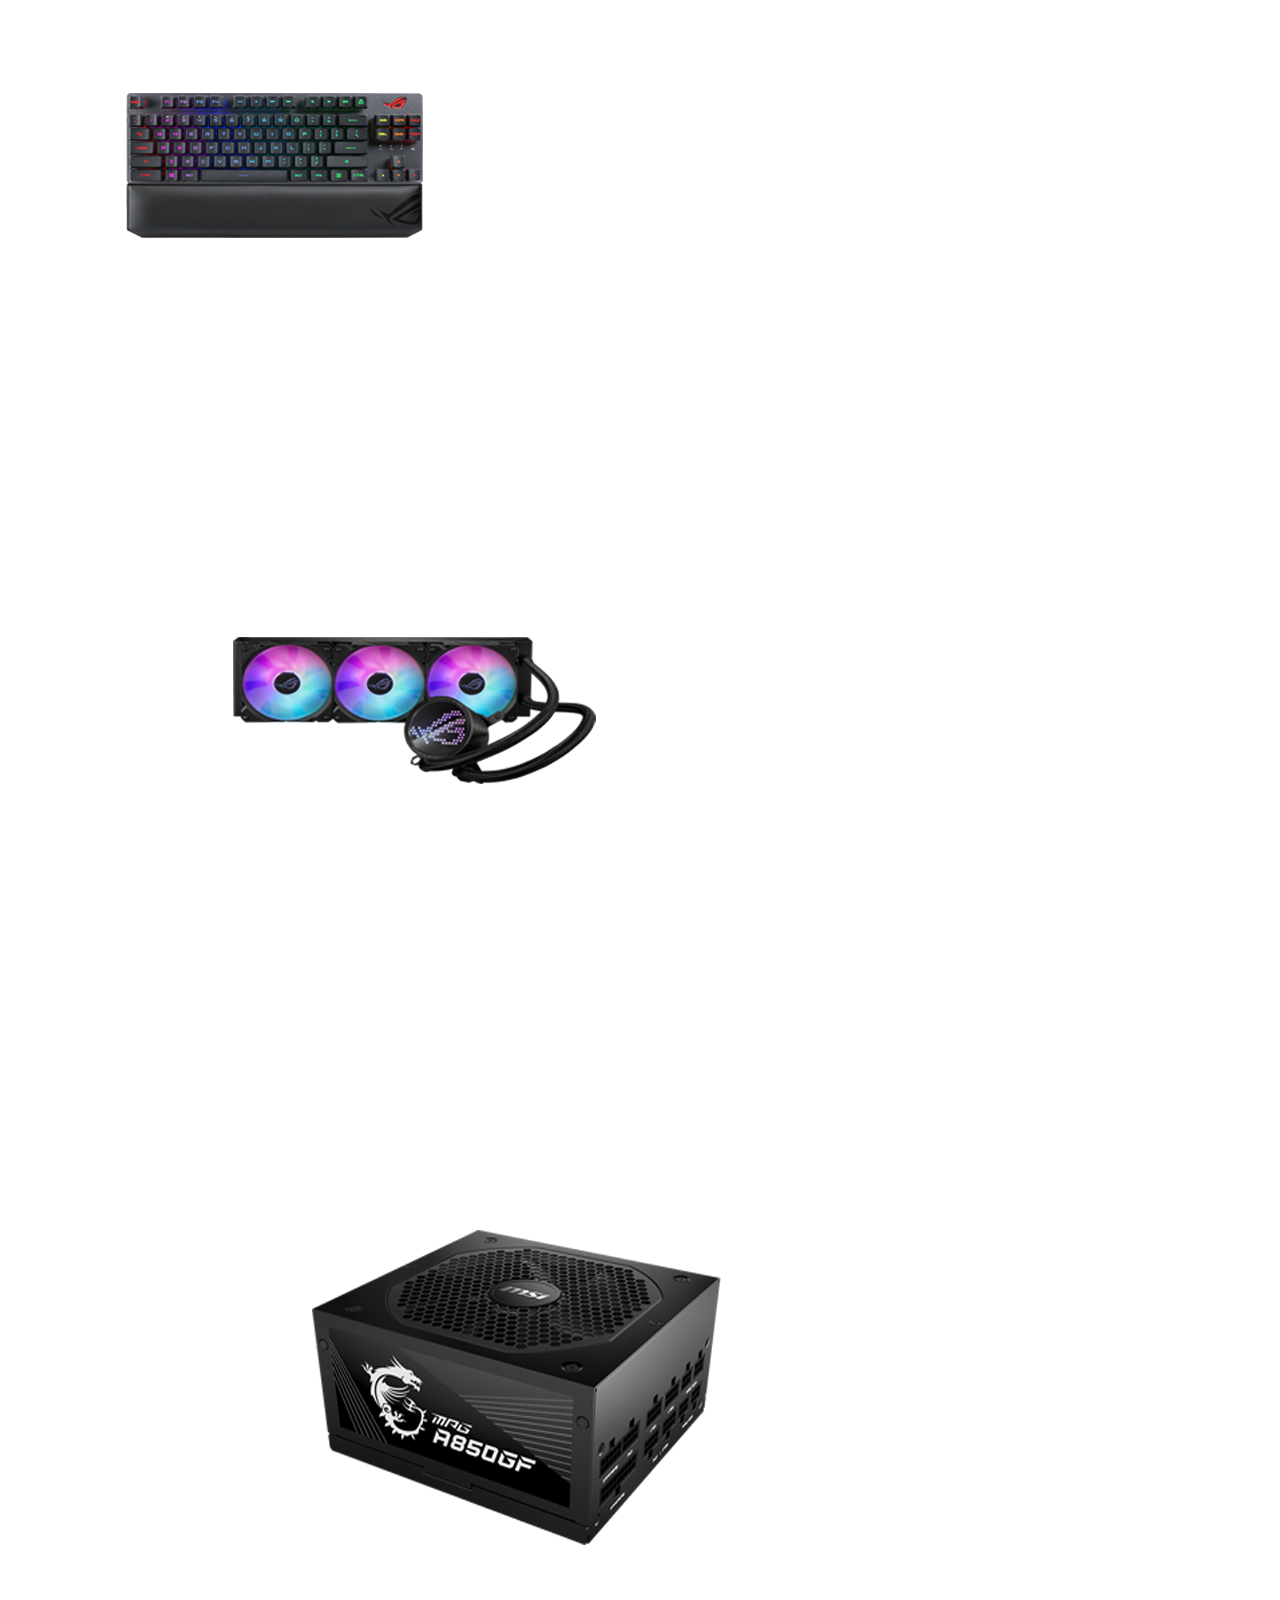
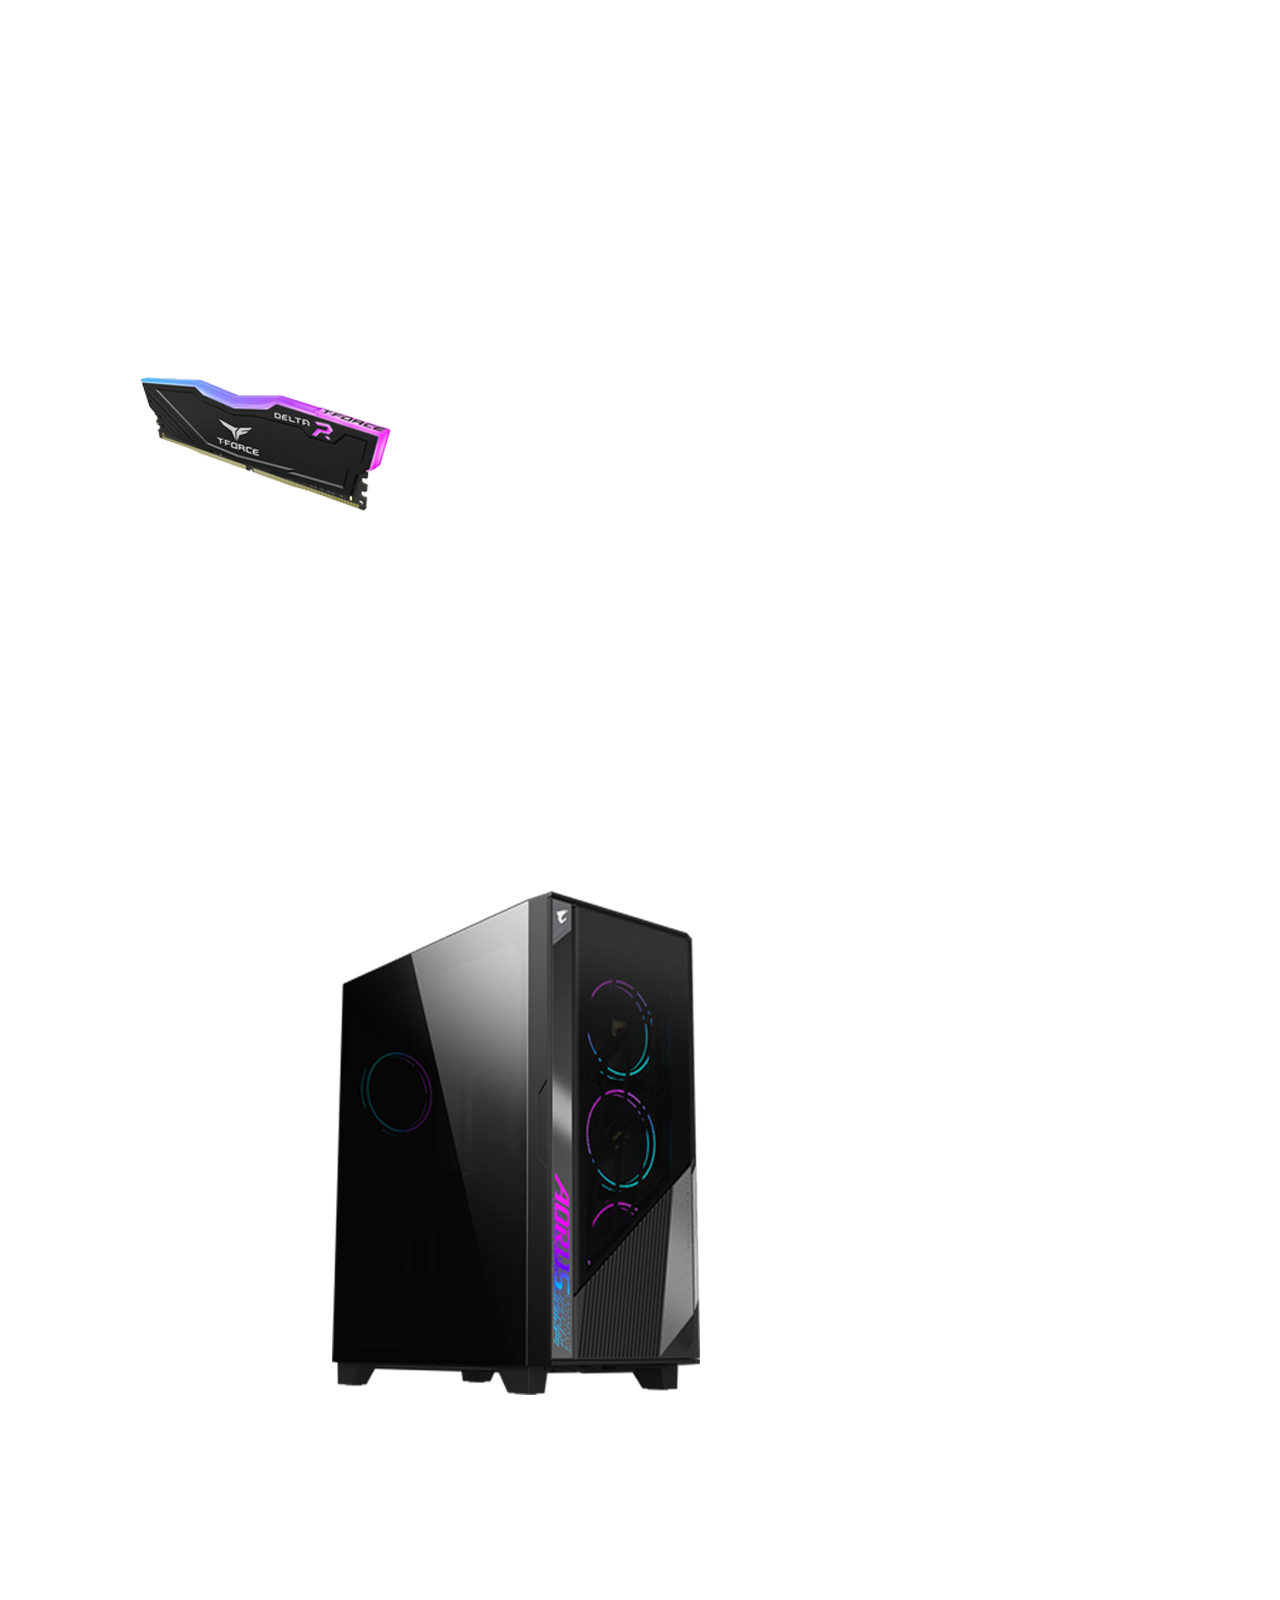
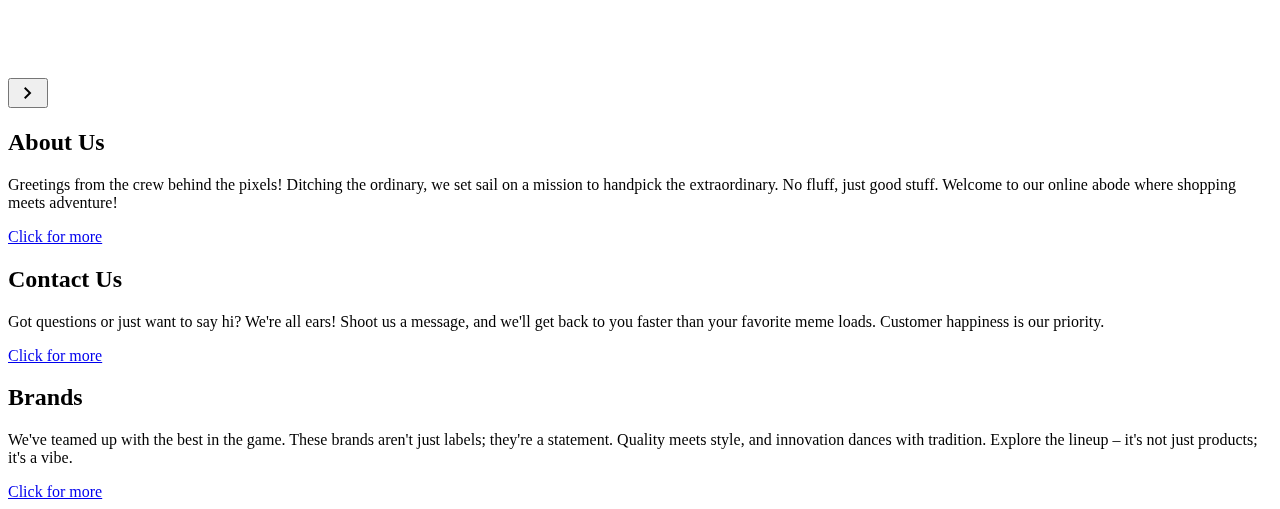
==== commit c876d140: "Add files via upload" ====
--- a/index.html
+++ b/index.html
@@ -10,7 +10,7 @@
     <link rel="stylesheet" href="https://fonts.googleapis.com/css2?family=Material+Symbols+Outlined:opsz,wght,FILL,GRAD@24,400,0,0"/>
 <title> Home | OneTech</title>
 <!-- Link to CSS -->
-    <link rel="stylesheet"  href="/css/home.css">
+    <link rel="stylesheet"  href="css/home.css">
 </head>
 <body>
 
@@ -18,11 +18,11 @@
     <div class="topnav">
         <header class="header">
             <a href="login.html">
-            <img class="nav-img" src="/img/logo.png">
+            <img class="nav-img" src="img/logo.png">
             </a>
                 <nav class="navbar">
                     <ul class="nav-links">
-                        <li> <a href="index.html"> Home </a></li>
+                        <li> <a href="home.html"> Home </a></li>
                         <li> <a href="store.html"> Store </a></li>
                         <li> <a href="about-us.html"> About Us </a></li>
                         <li> <a href="contact.html"> Contact Us </a></li>
@@ -45,34 +45,34 @@
 
 <!-- Background -->
     <canvas style="position: fixed; top: 0; left: 0; z-index: -1;"></canvas>
-    <script type="text/javascript" src="/js/script.js"></script>
+    <script type="text/javascript" src="js/script.js"></script>
 <!-- End -->
 
 <!--3D box-->
     <div class="main-box">
         <div class="wrapper">
             <div class="page">
-                <img src="/img/img1.jpg" width="300px" height="300px" alt="">
+                <img src="img/img1.jpg" width="300px" height="300px" alt="">
             </div>
 
             <div class="page">
-                <img src="/img/img2.jpg" width="300px" height="300px" alt="">
+                <img src="img/img2.jpg" width="300px" height="300px" alt="">
             </div>
 
             <div class="page">
-                <img src="/img/img3.jpg" width="300px" height="300px" alt="">
+                <img src="img/img3.jpg" width="300px" height="300px" alt="">
             </div>
 
             <div class="page">
-                <img src="/img/img4.jpg" width="300px" height="300px" alt="">
+                <img src="img/img4.jpg" width="300px" height="300px" alt="">
             </div>
 
             <div class="page">
-                <img src="/img/img5.jpg" width="300px" height="300px" alt="">
+                <img src="img/img5.jpg" width="300px" height="300px" alt="">
             </div>
 
             <div class="page">
-                <img src="/img/img6.jpg" width="300px" height="300px" alt="">
+                <img src="img/img6.jpg" width="300px" height="300px" alt="">
             </div>
         </div>
     </div>
@@ -85,17 +85,17 @@
             <div class="slider">
                 <button class="slide-button material-symbols-outlined" id="prev-slide">chevron_left</button>
                 <div class="image">
-                    <img src="/img/storage.png" class="item" id="">
-                    <img src="/img/gpu.png" class="item" id="">
-                    <img src="/img/monitor.png" class="item" id="">
-                    <img src="/img/motherboard.png" class="item" id="">
-                    <img src="/img/mouse.png" class="item" id="">
-                    <img src="/img/headset.png" class="item" id="">
-                    <img src="/img/keyboard.png" class="item" id="">
-                    <img src="/img/cooling.png" class="item" id="">
-                    <img src="/img/psu.png" class="item" id="">
-                    <img src="/img/ram.png" class="item" id="">
-                    <img src="/img/desktop.png" class="item" id="">
+                    <img src="img/storage.png" class="item" id="">
+                    <img src="img/gpu.png" class="item" id="">
+                    <img src="img/monitor.png" class="item" id="">
+                    <img src="img/motherboard.png" class="item" id="">
+                    <img src="img/mouse.png" class="item" id="">
+                    <img src="img/headset.png" class="item" id="">
+                    <img src="img/keyboard.png" class="item" id="">
+                    <img src="img/cooling.png" class="item" id="">
+                    <img src="img/psu.png" class="item" id="">
+                    <img src="img/ram.png" class="item" id="">
+                    <img src="img/desktop.png" class="item" id="">
                 </div>
                 <button class="slide-button material-symbols-outlined" id="next-slide">chevron_right</button>
             </div>
@@ -137,12 +137,5 @@
 
     </div>
 
-<!-- Footer -->
-    <footer class="page-footer">
-        <p>Copyright &copy; <span id="date"></span>
-        <span class="footer-logo">Nov 2023 | Developed by: Cabungan, Cuajao, De Leon Jeremy, Eugenio, Pantua, Umlas</span>
-    </p>
-    </footer>
-<!-- End -->
     </body>
     </html>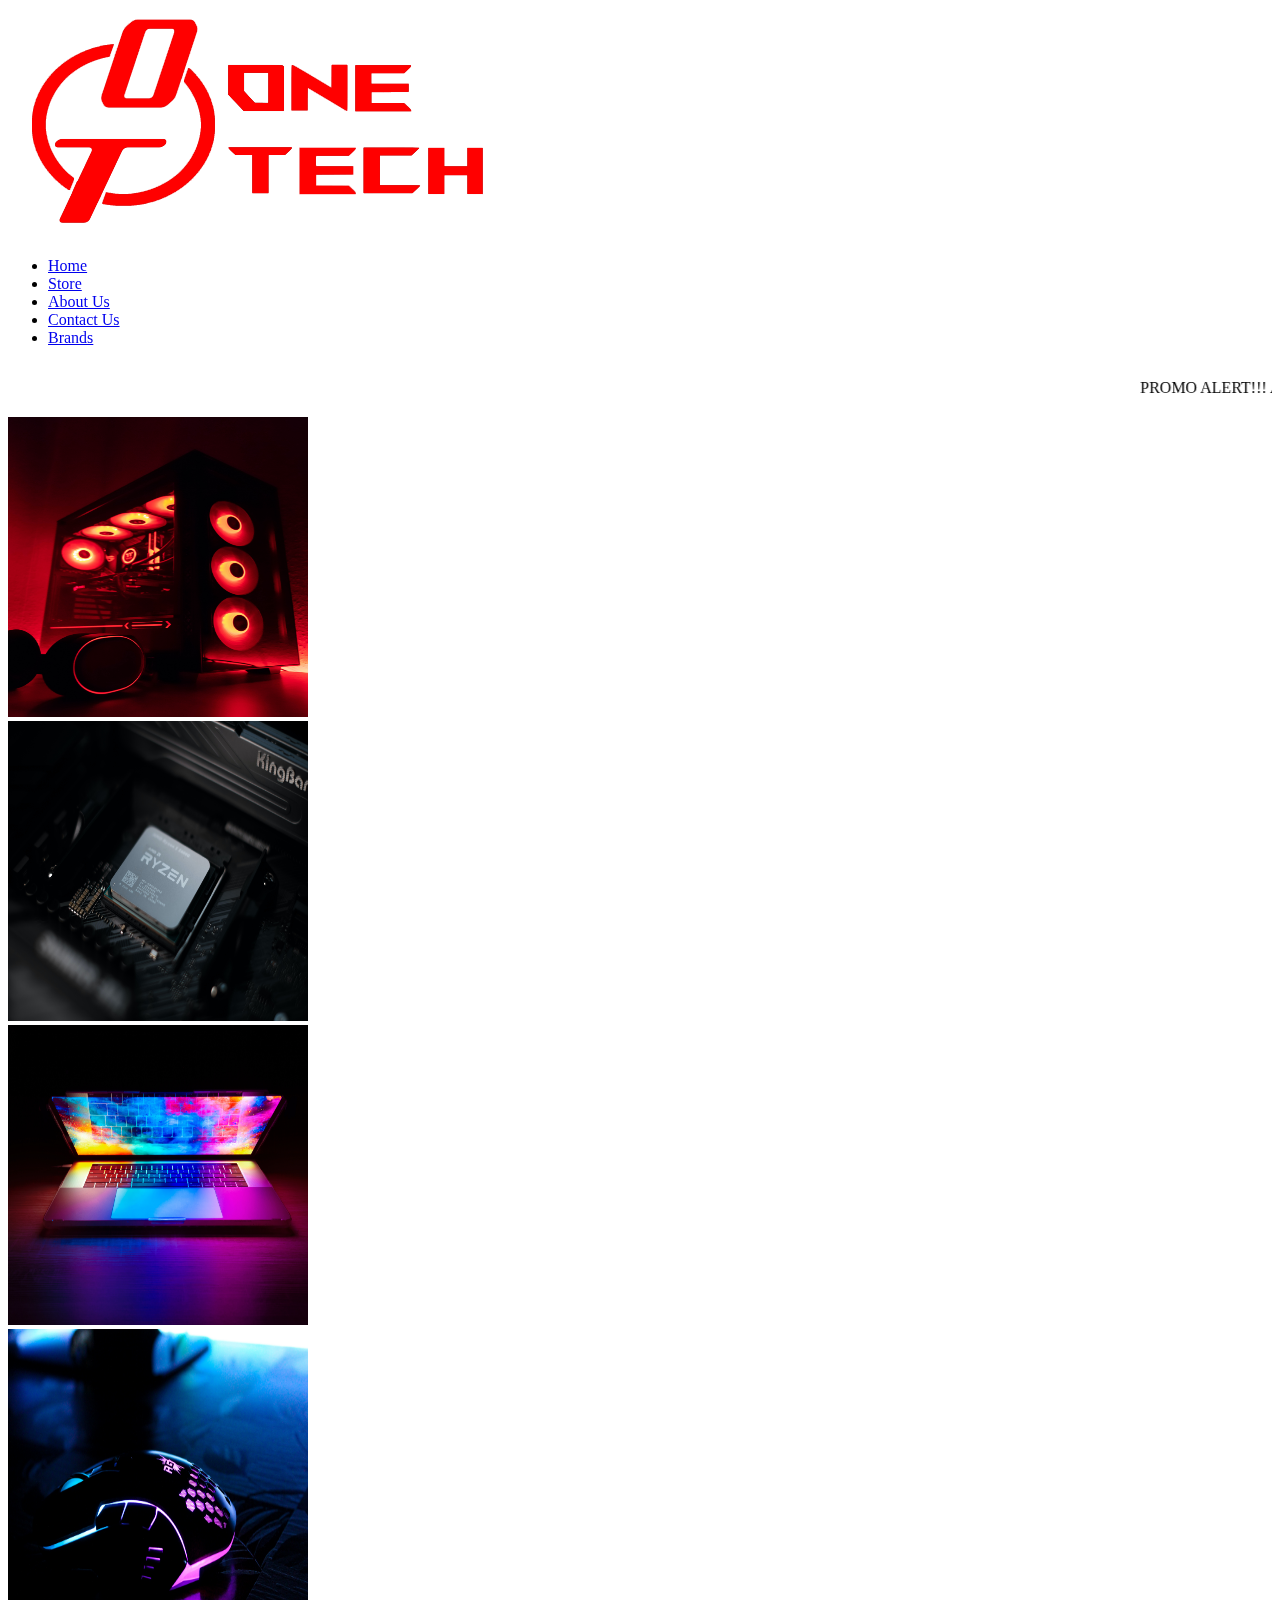
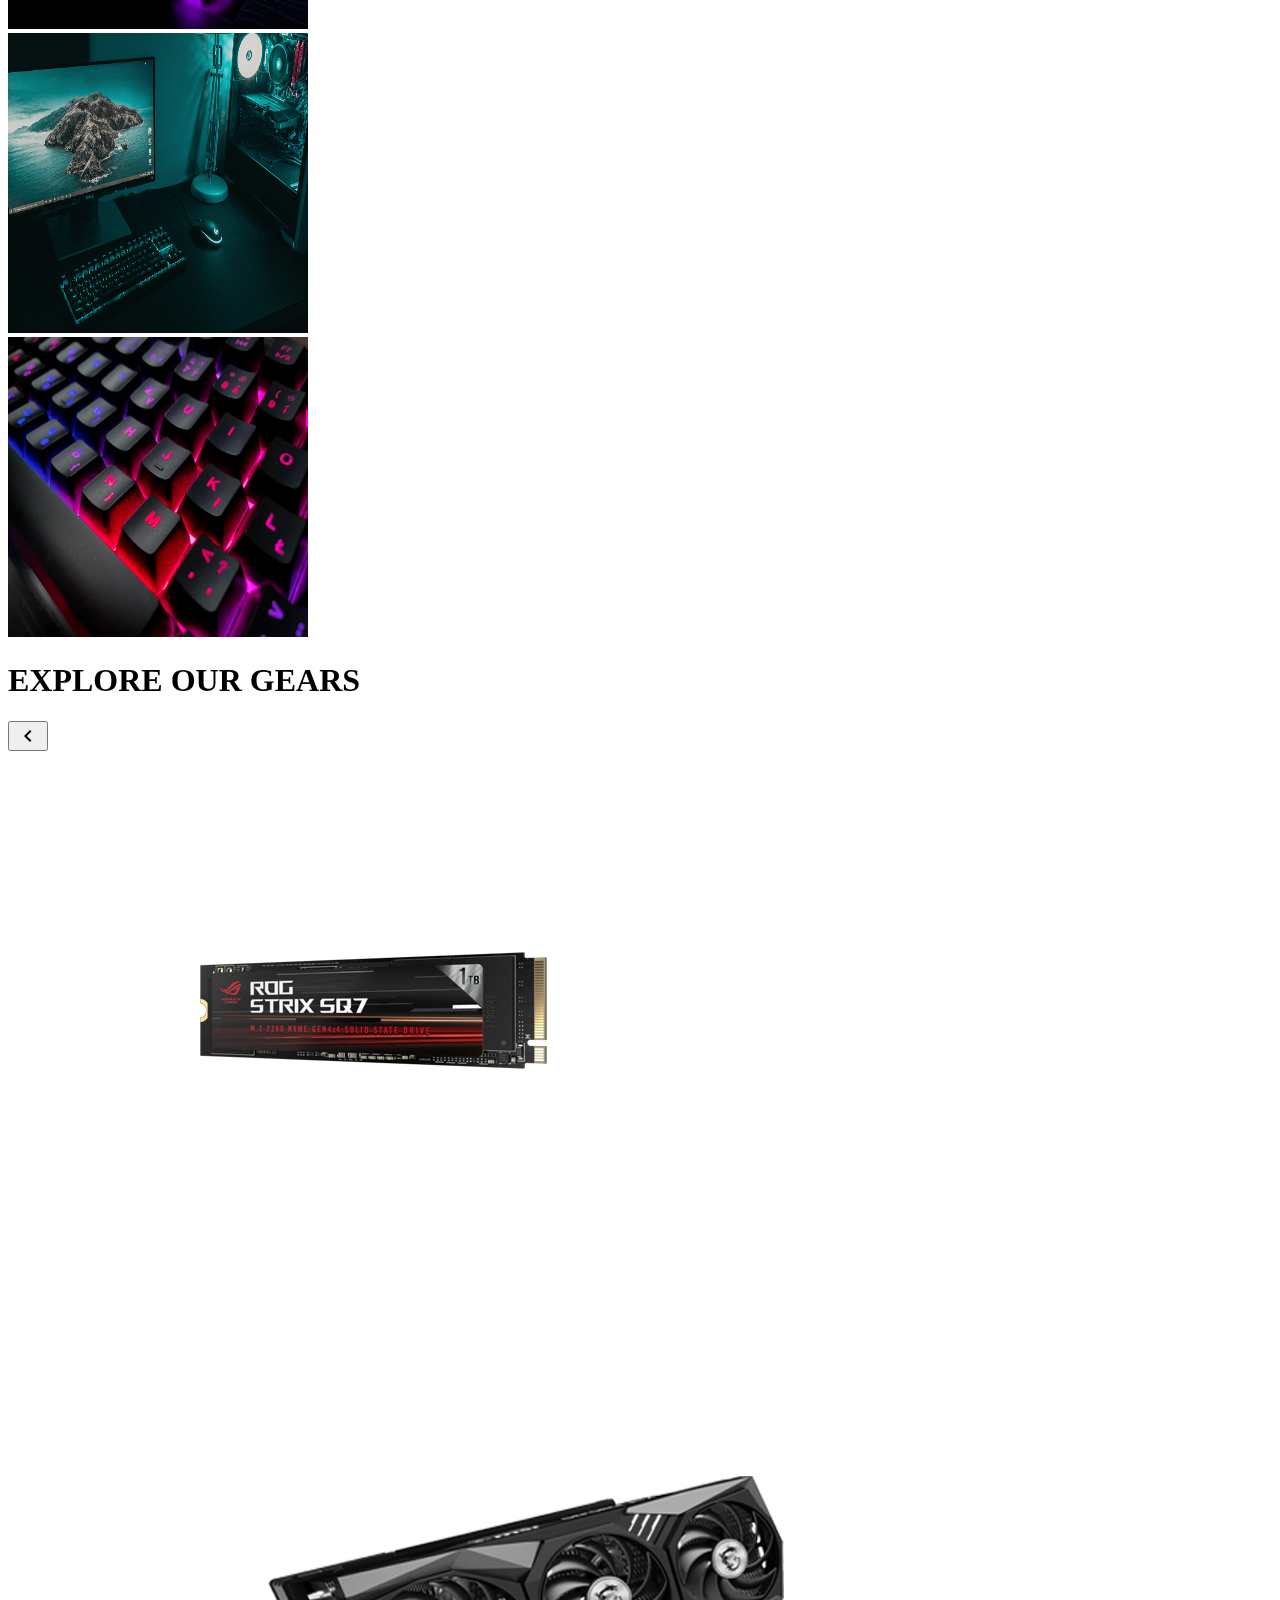
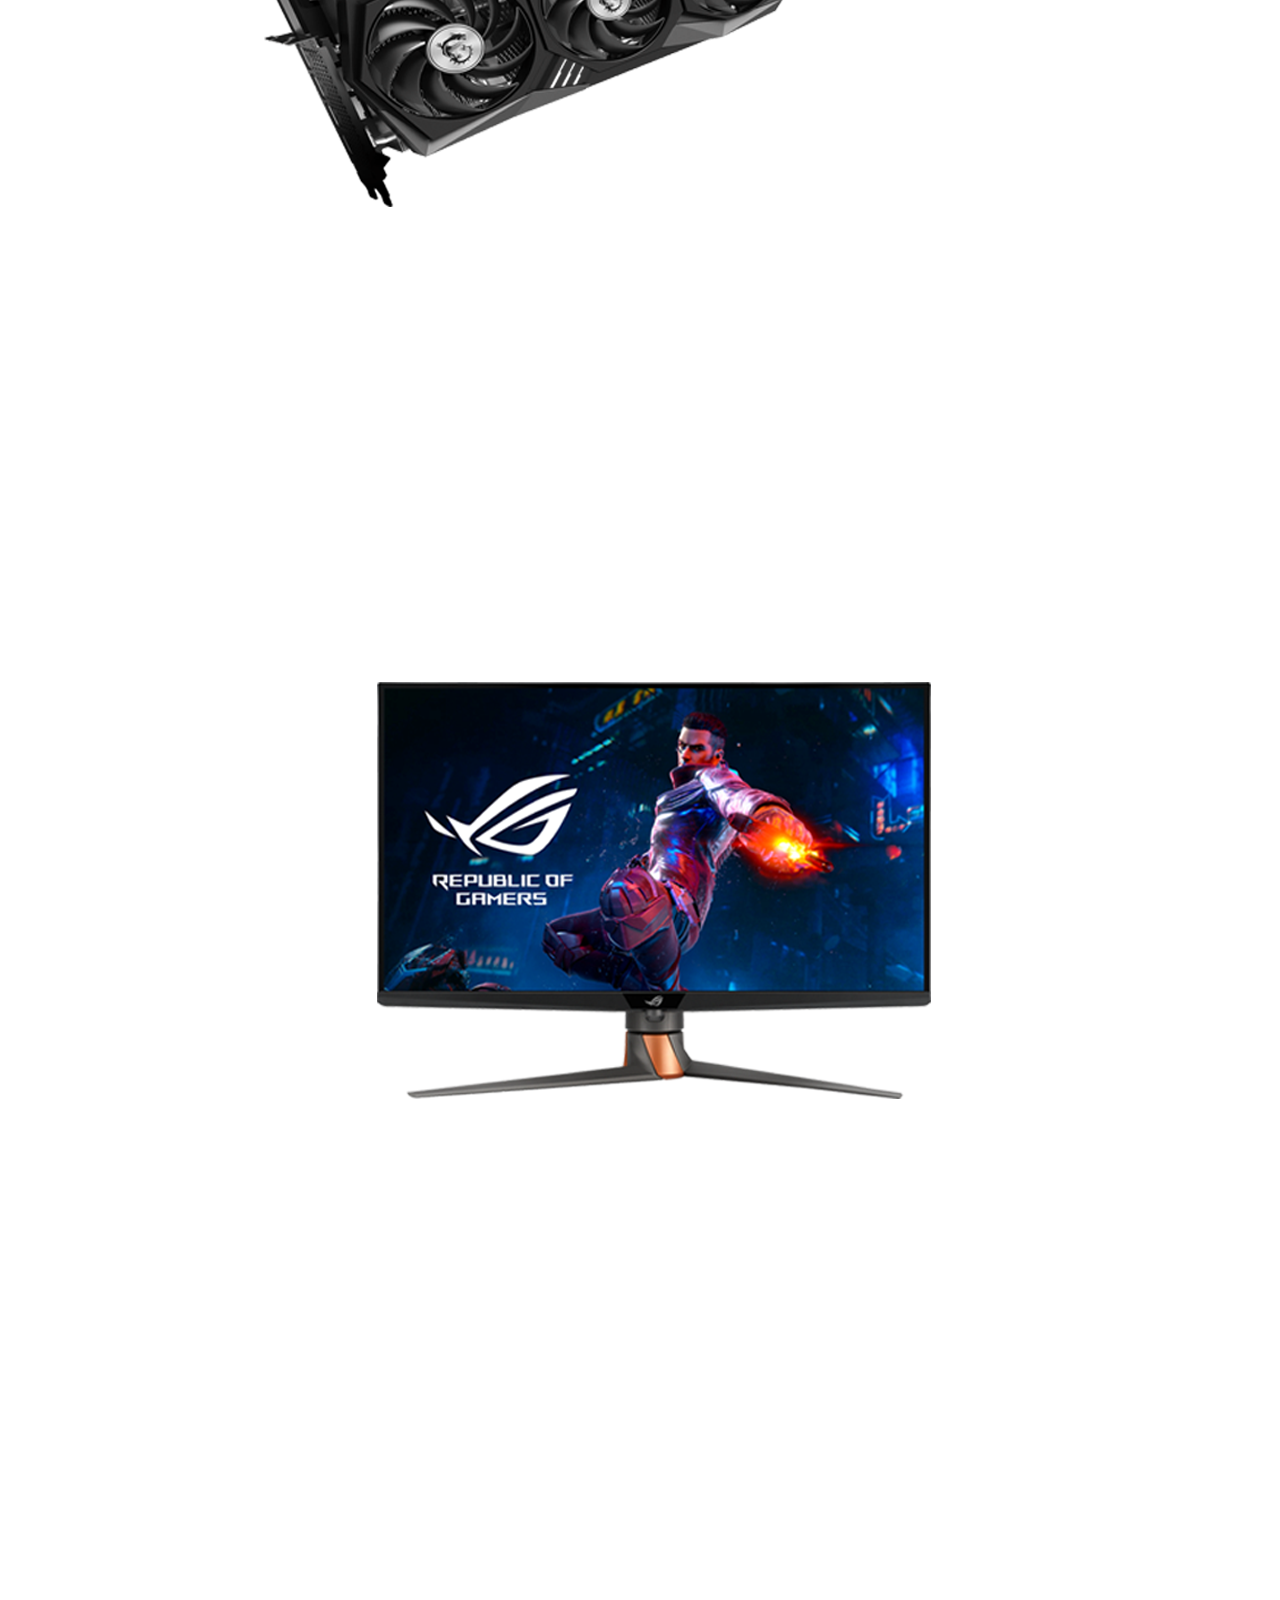
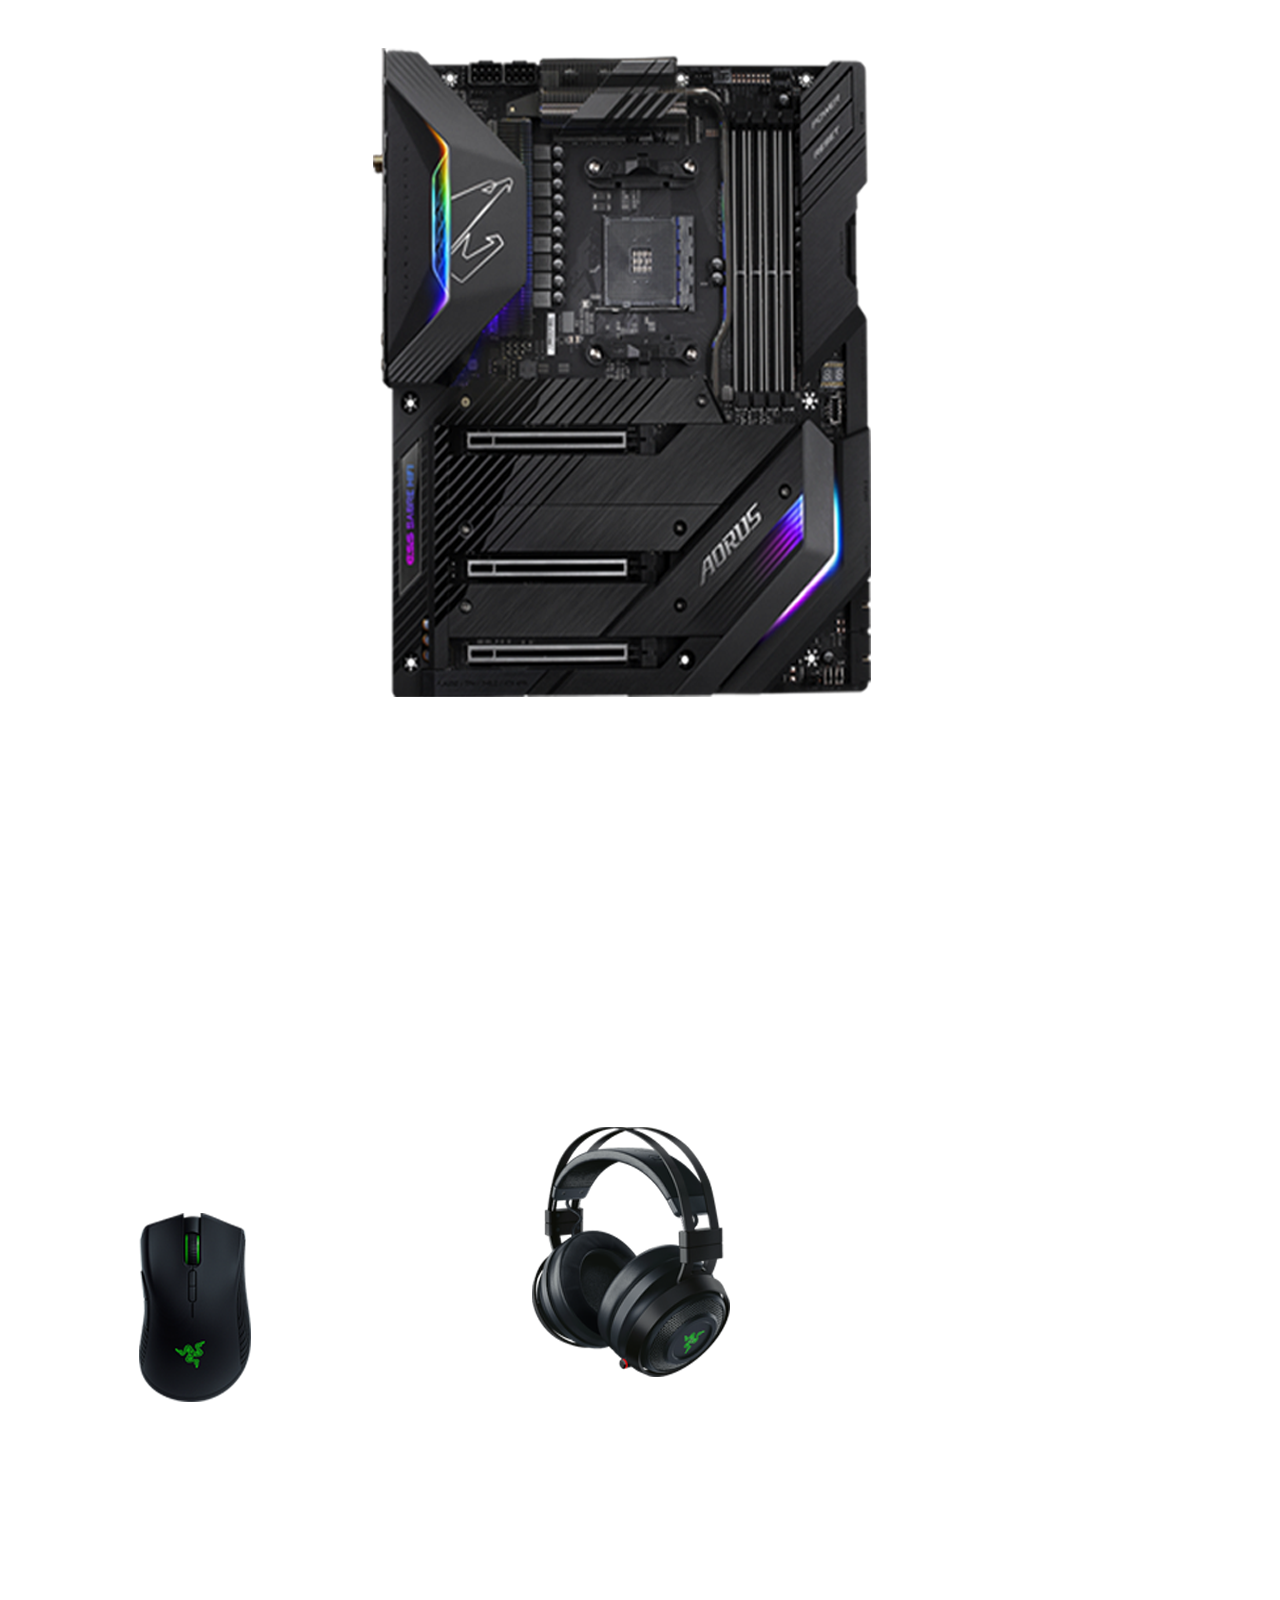
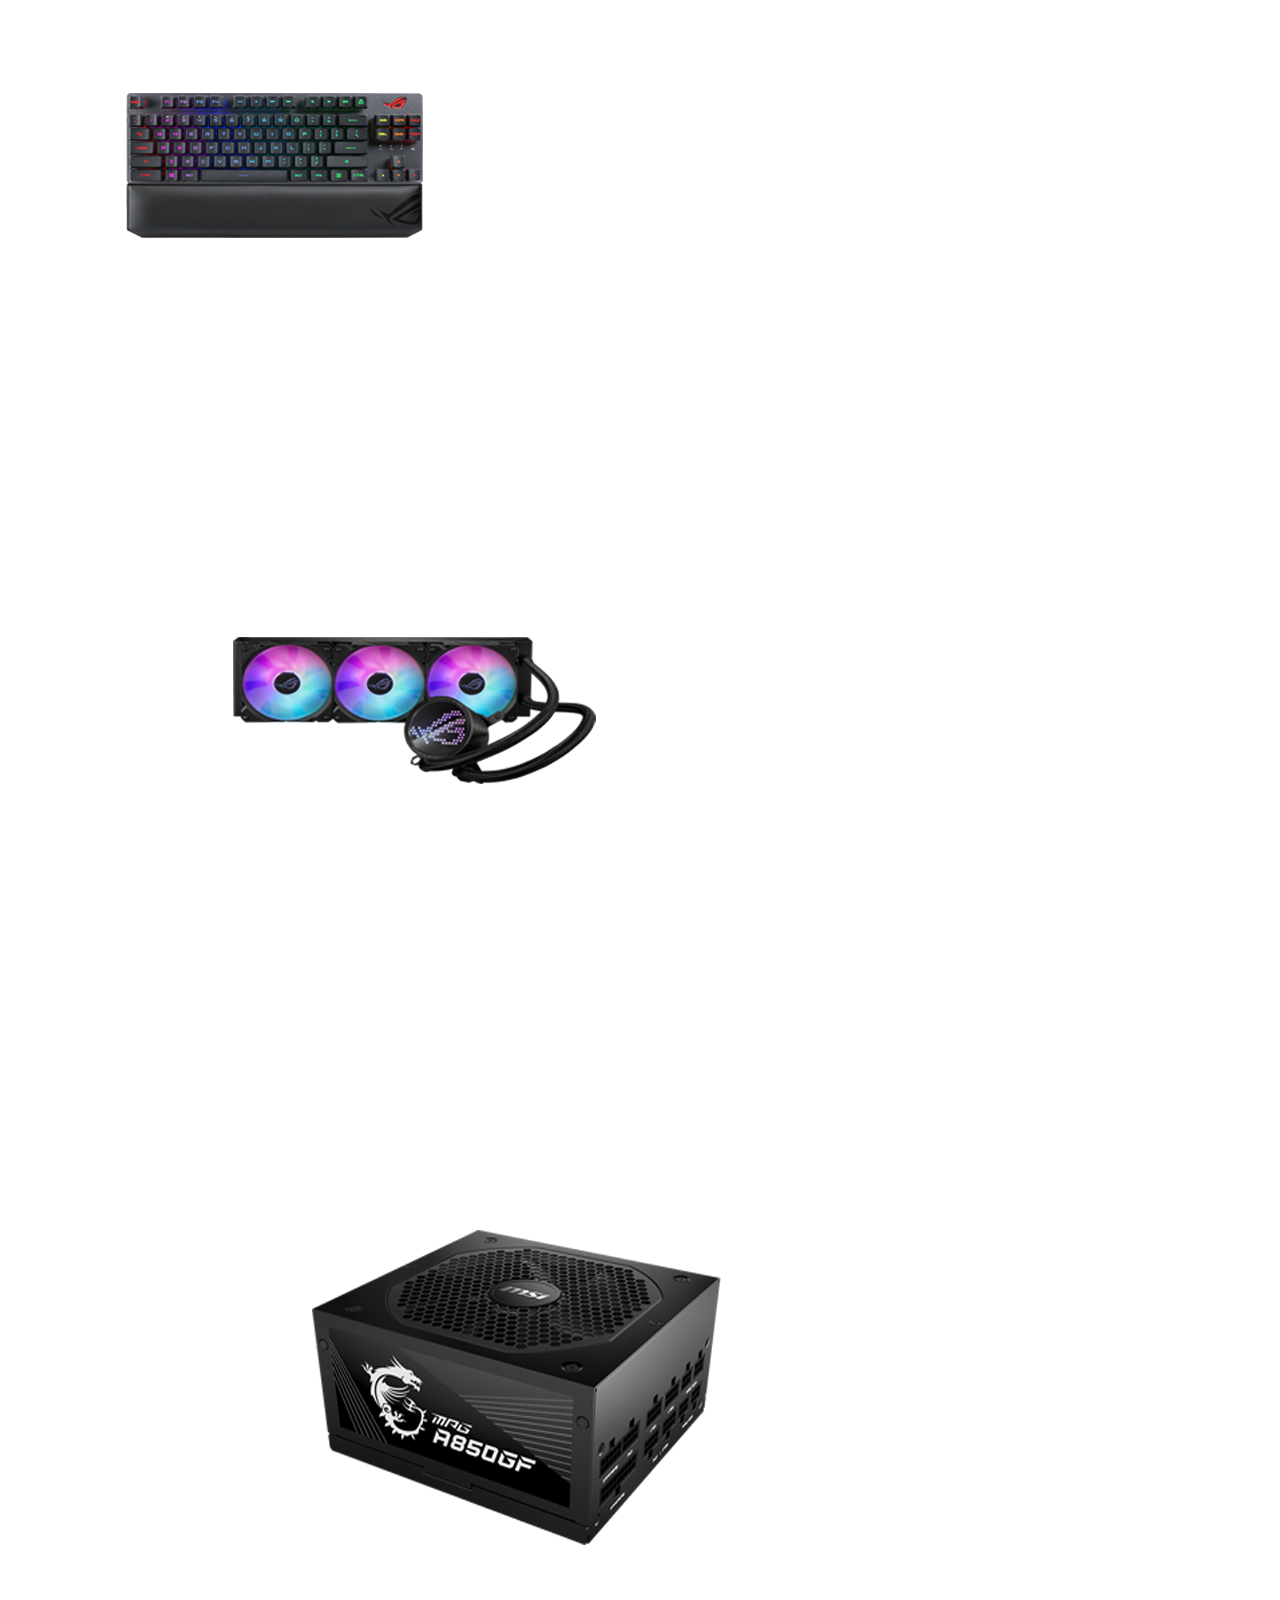
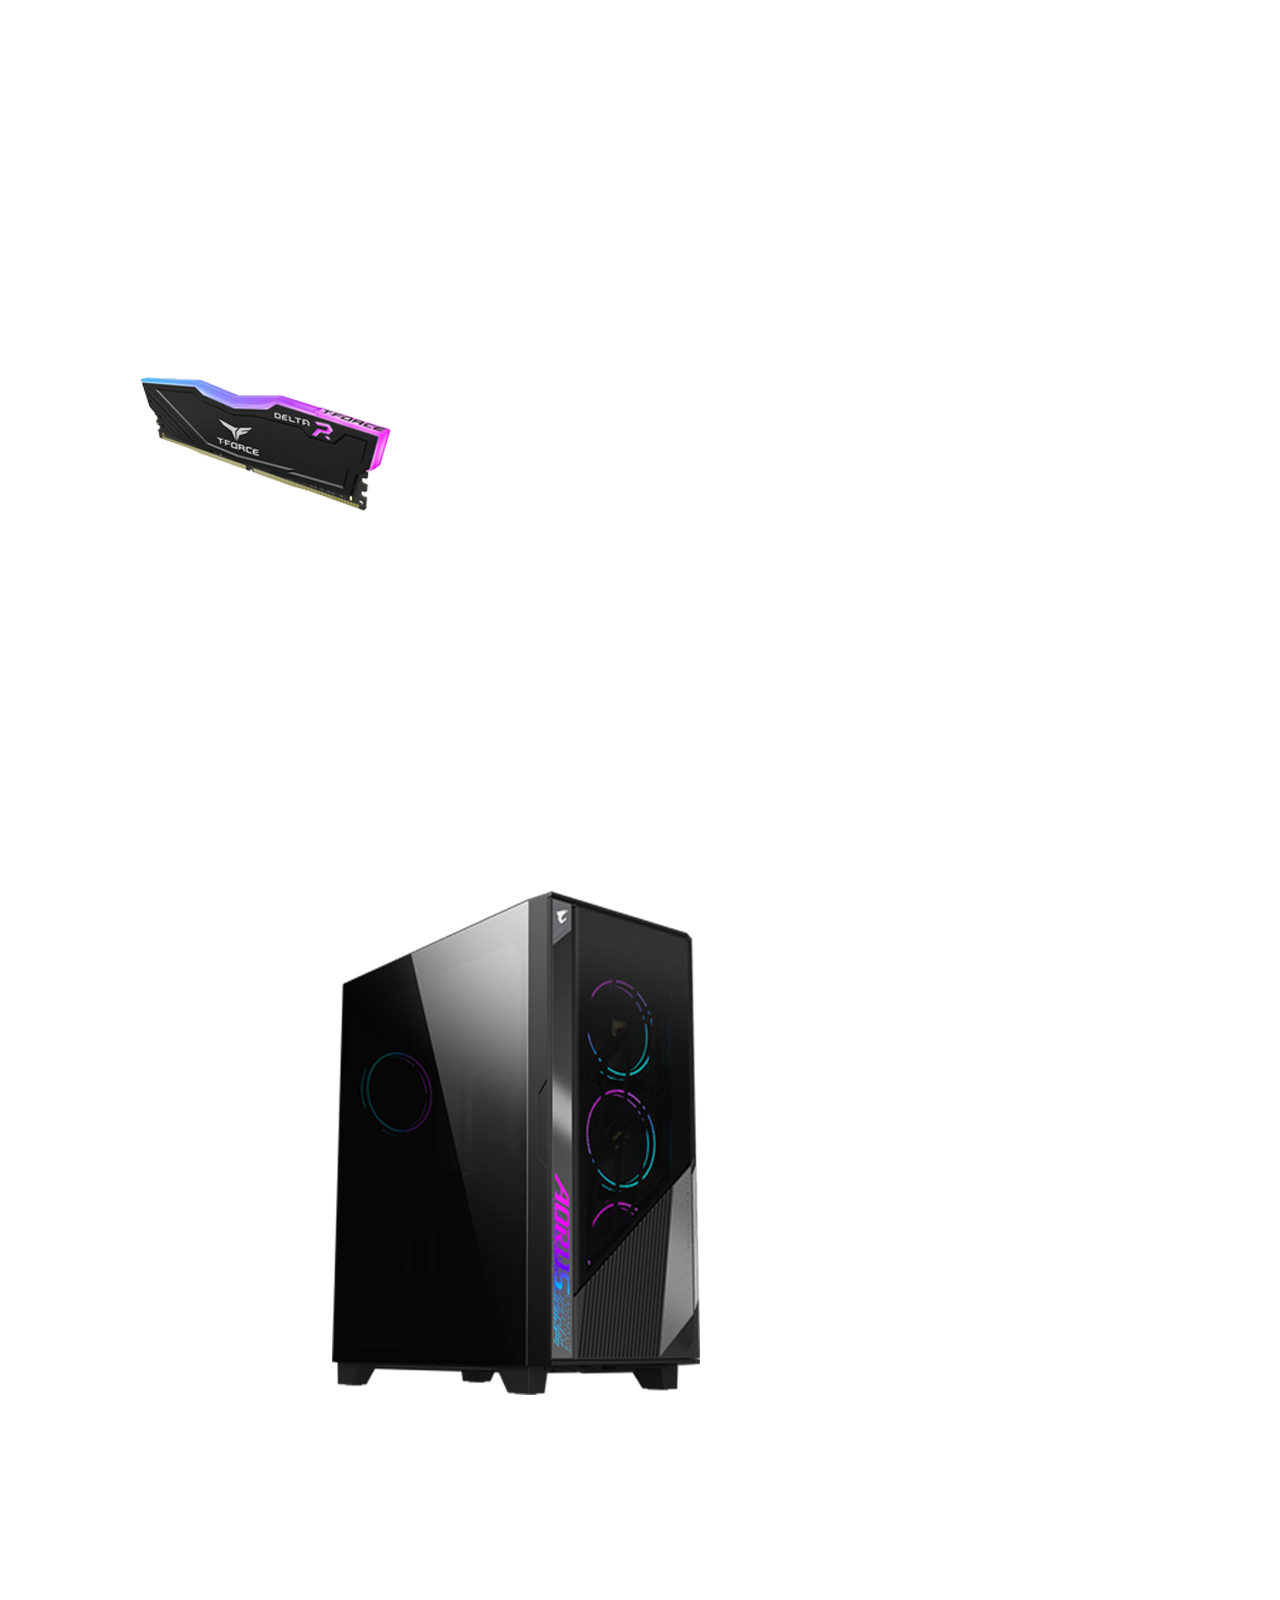
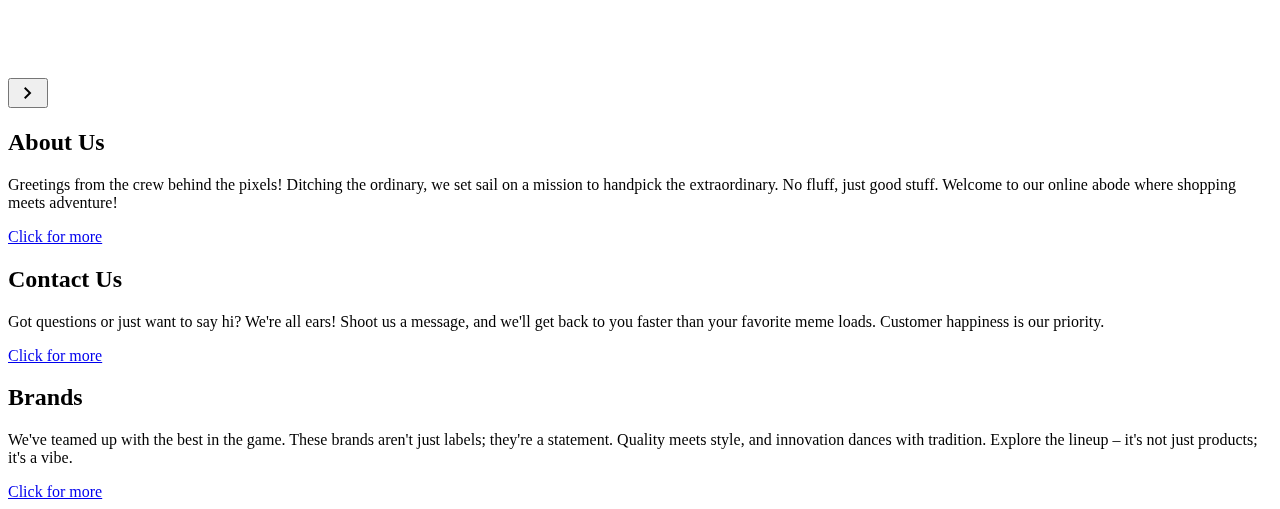
==== commit c34b7f1d: "Update index.html" ====
--- a/index.html
+++ b/index.html
@@ -10,7 +10,7 @@
     <link rel="stylesheet" href="https://fonts.googleapis.com/css2?family=Material+Symbols+Outlined:opsz,wght,FILL,GRAD@24,400,0,0"/>
 <title> Home | OneTech</title>
 <!-- Link to CSS -->
-    <link rel="stylesheet"  href="css/home.css">
+    <link rel="stylesheet"  href="home.css">
 </head>
 <body>
 
@@ -138,4 +138,4 @@
     </div>
 
     </body>
-    </html>+    </html>
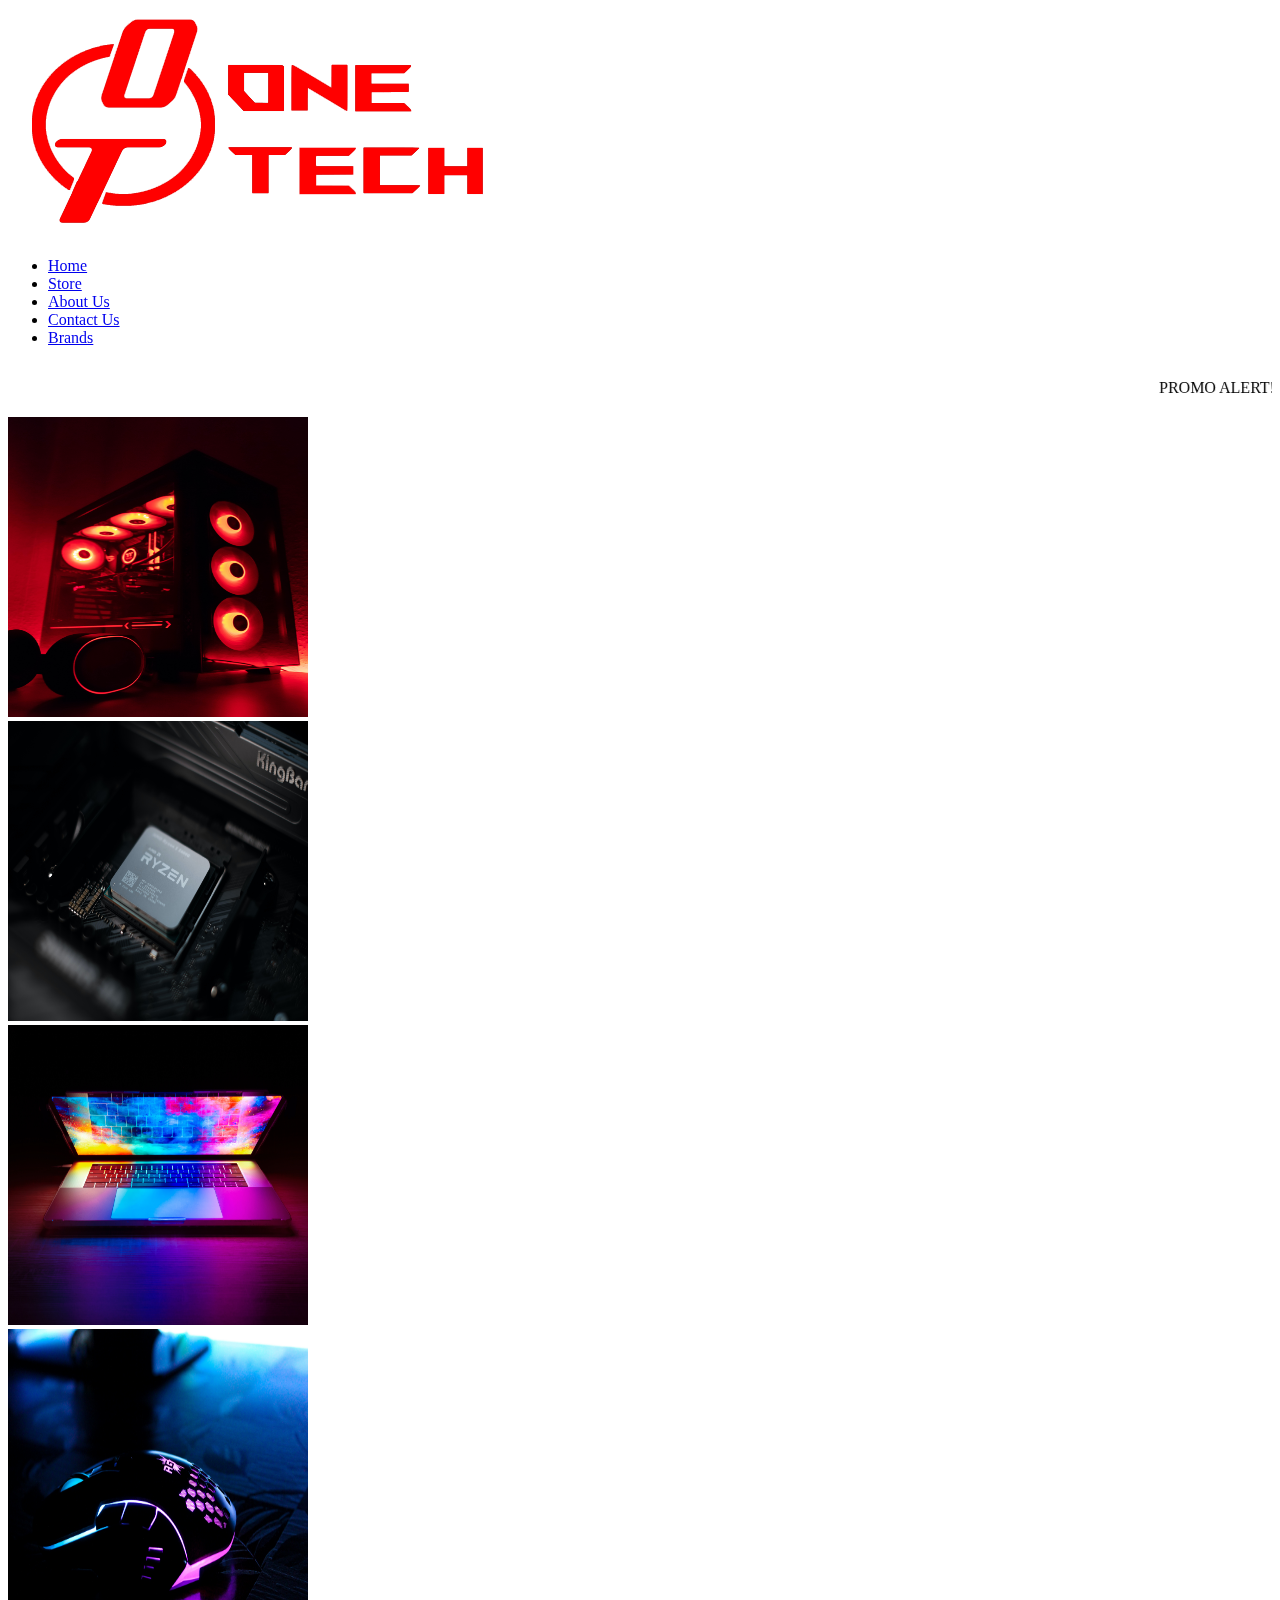
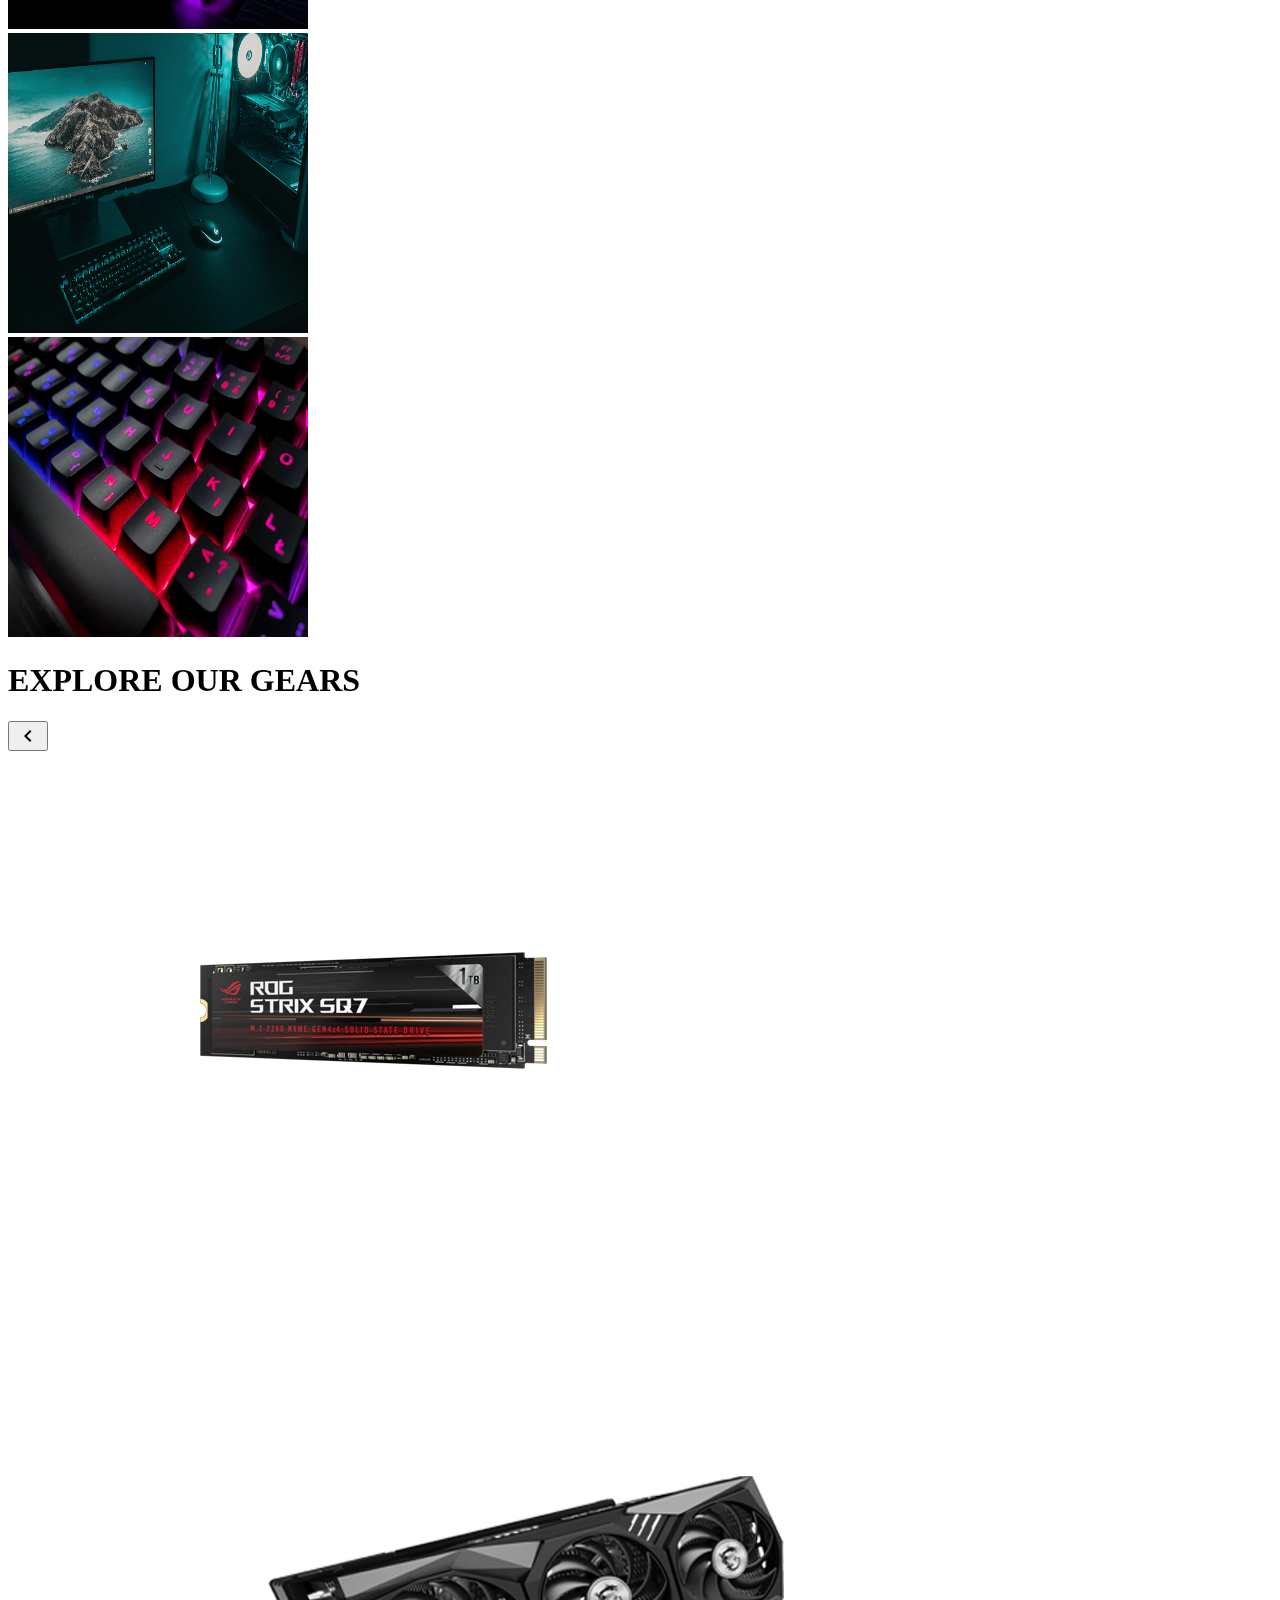
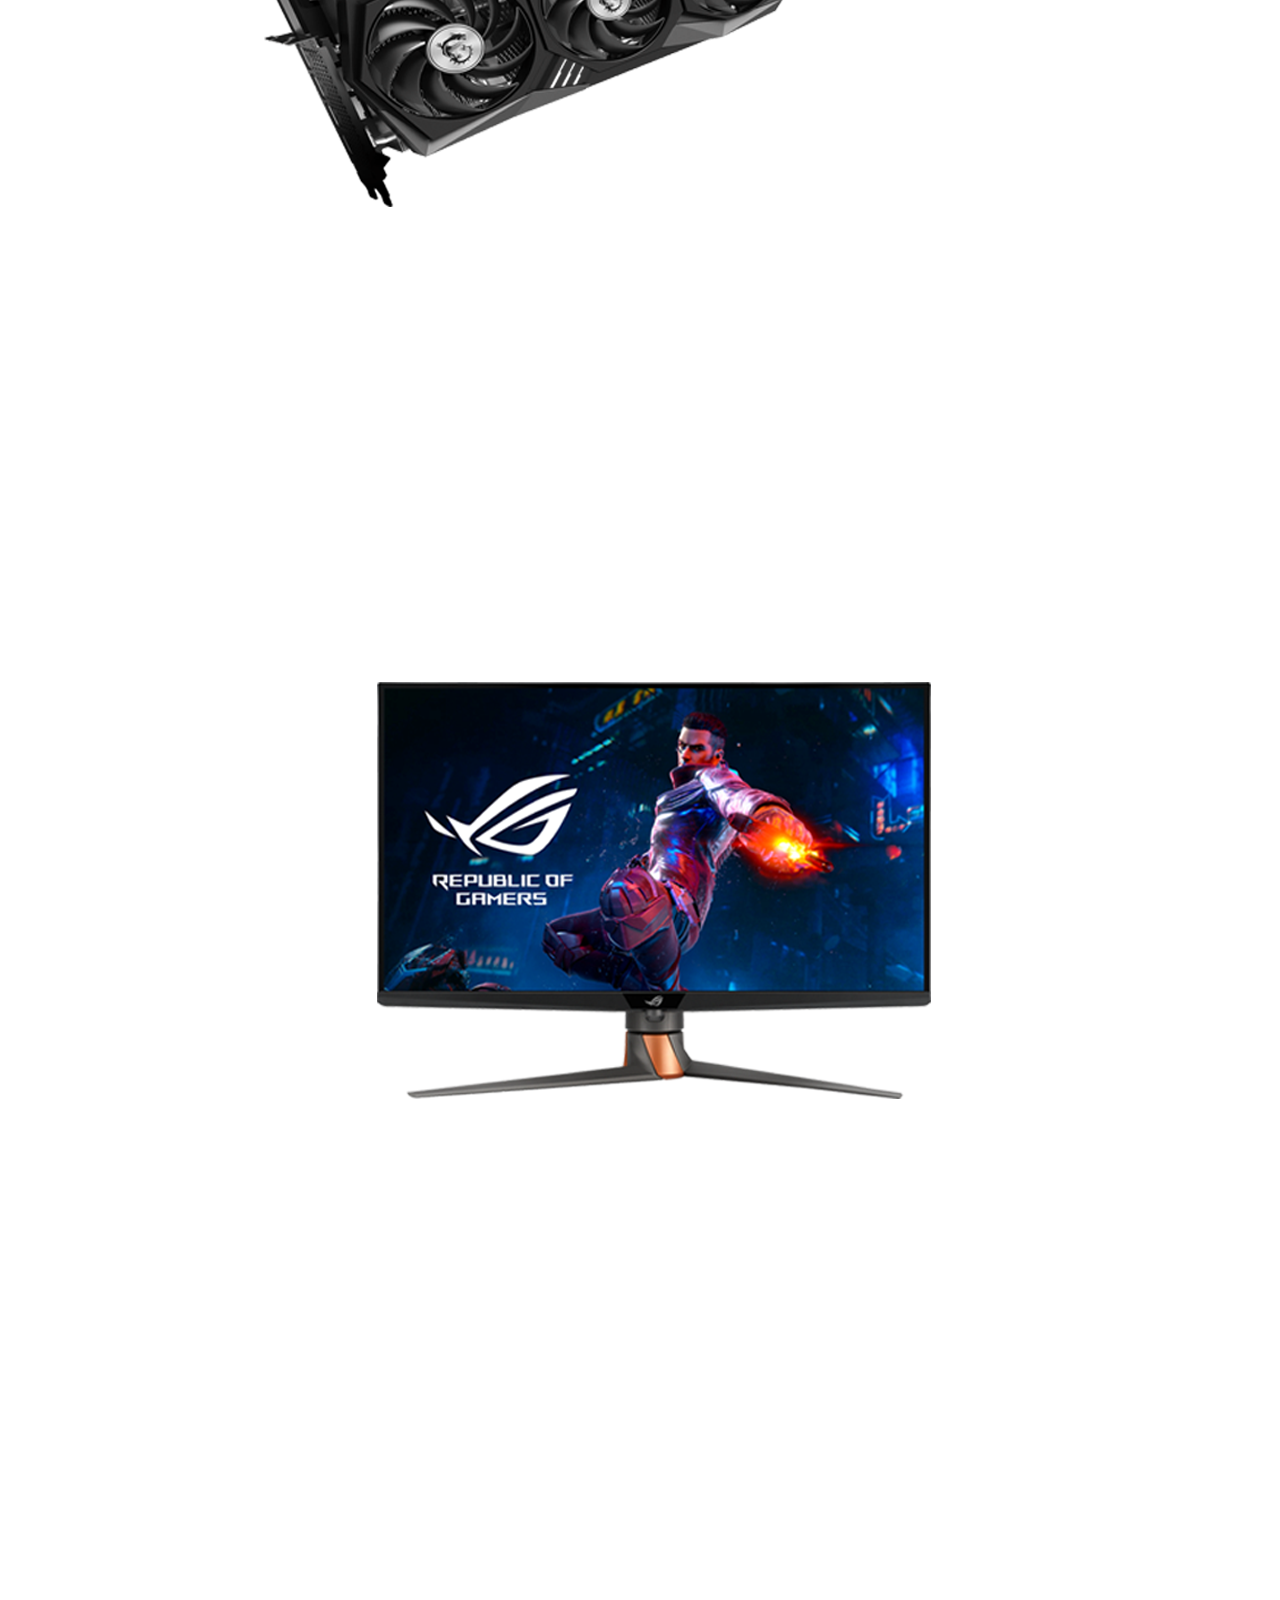
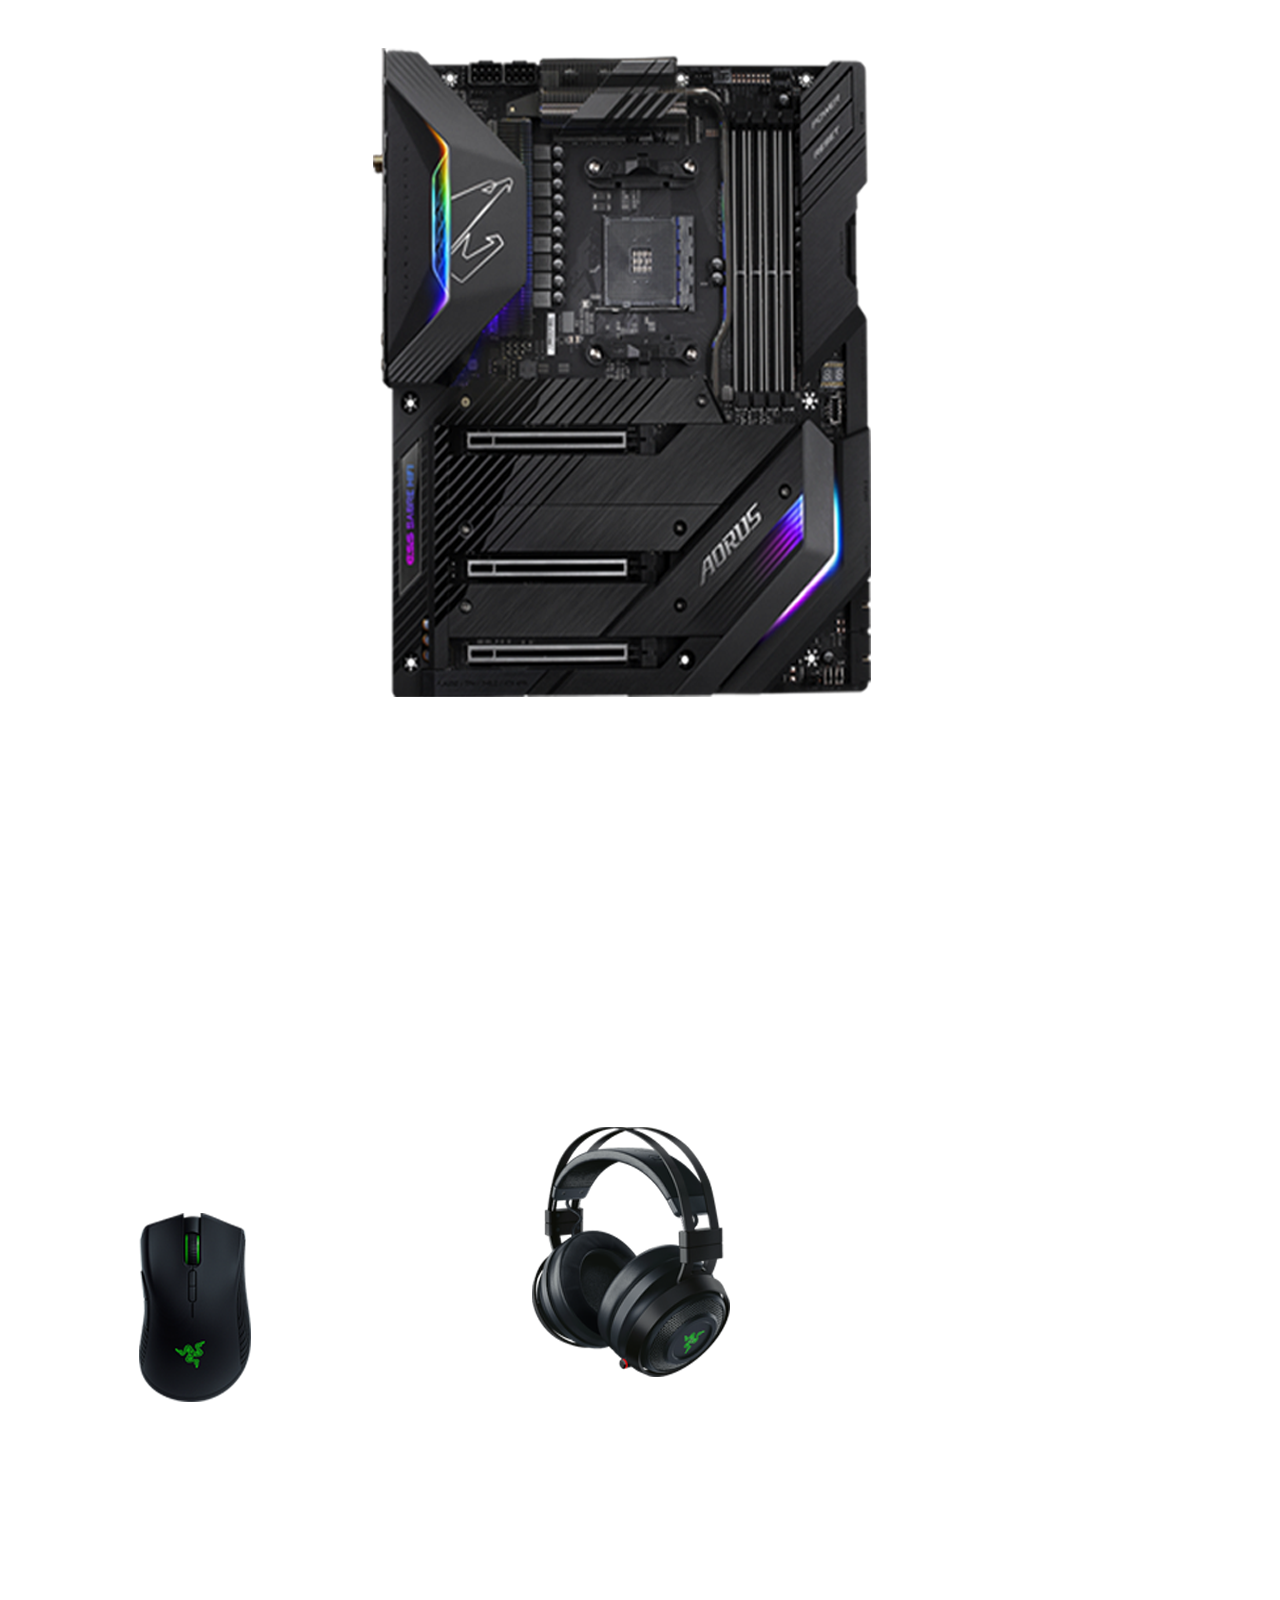
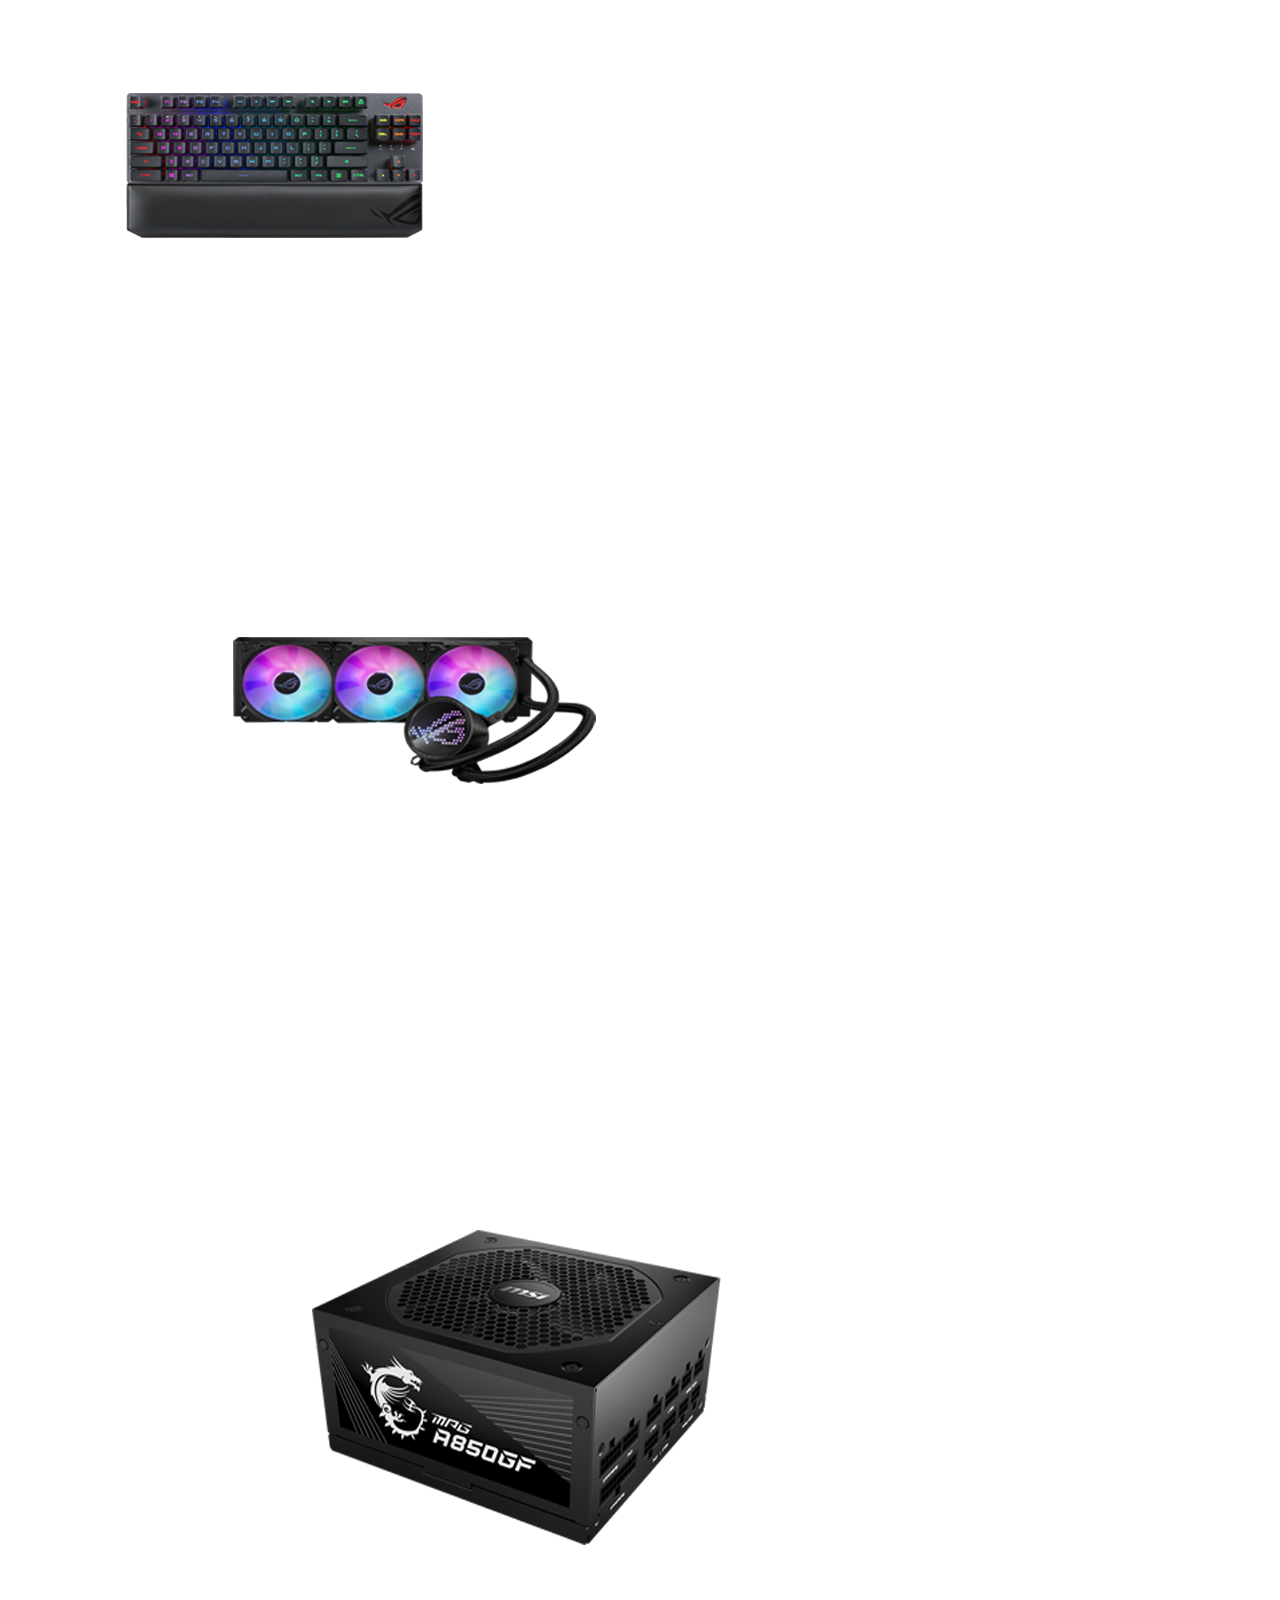
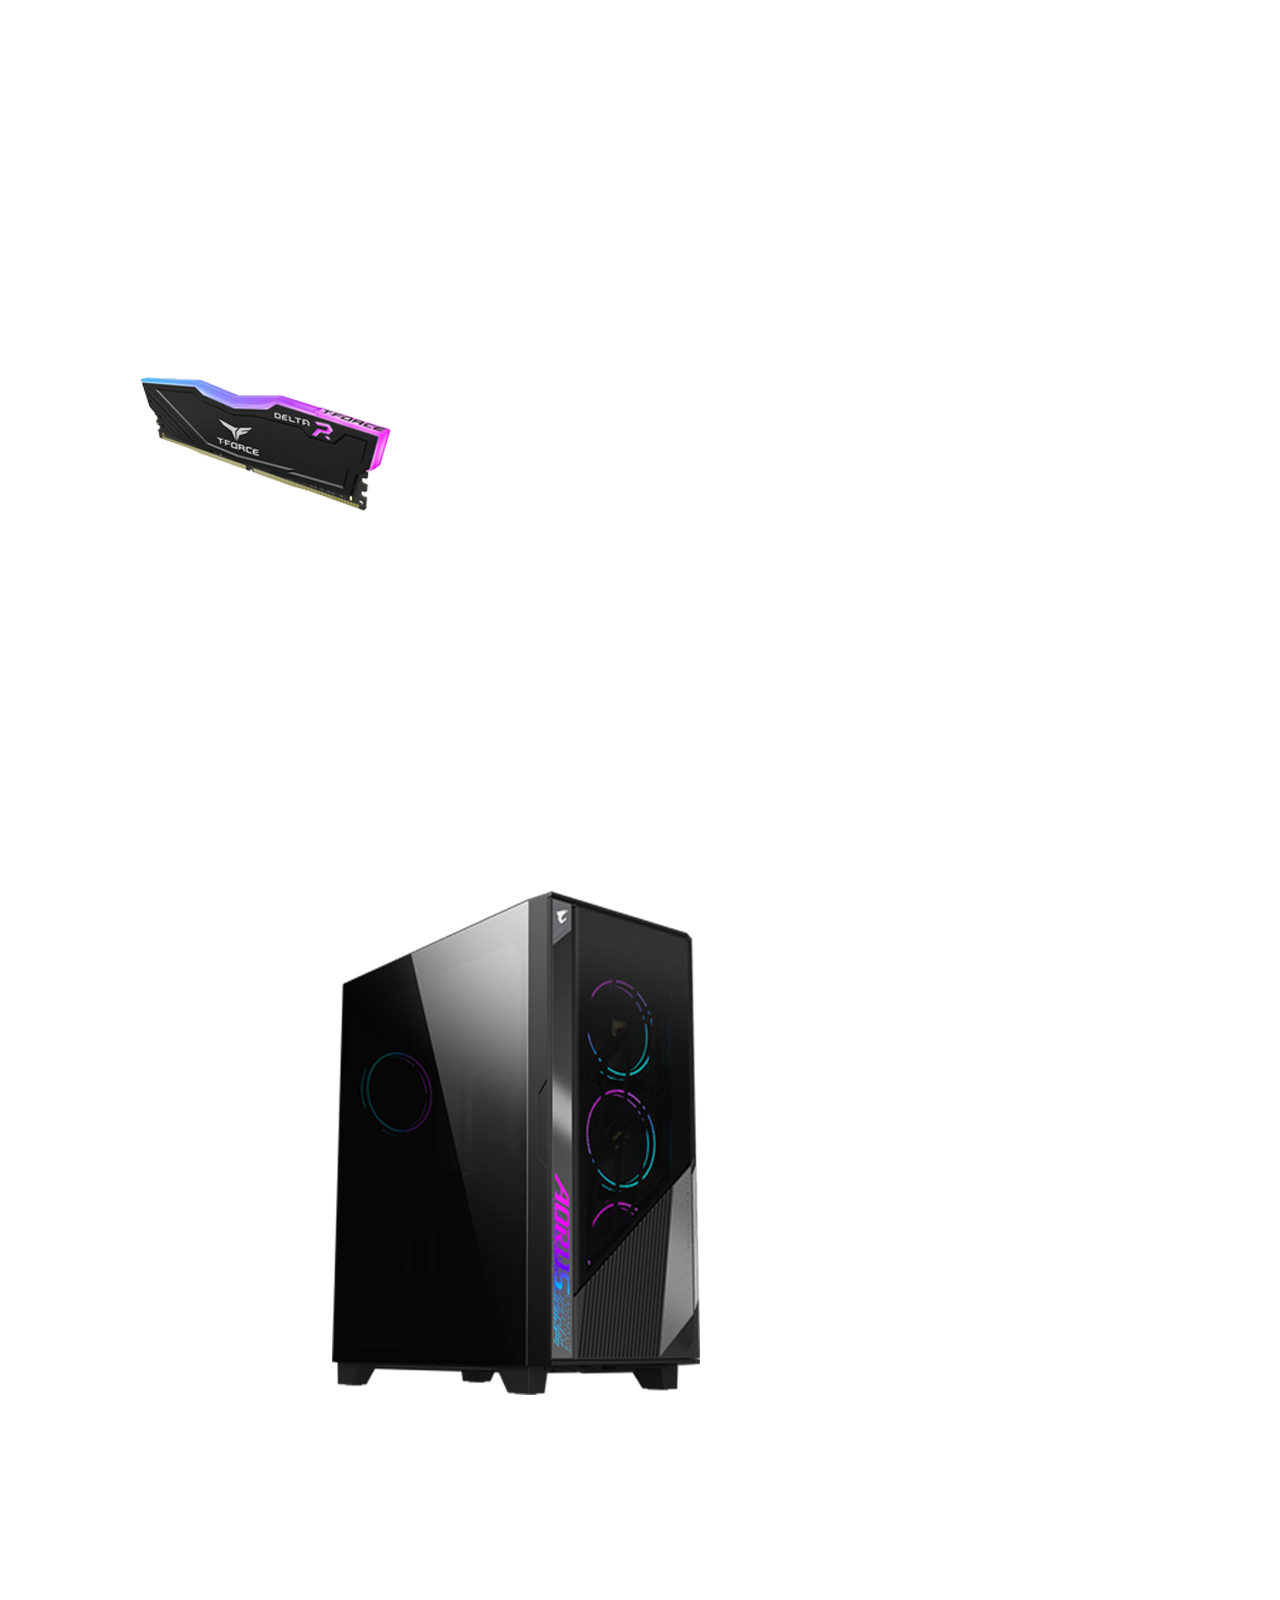
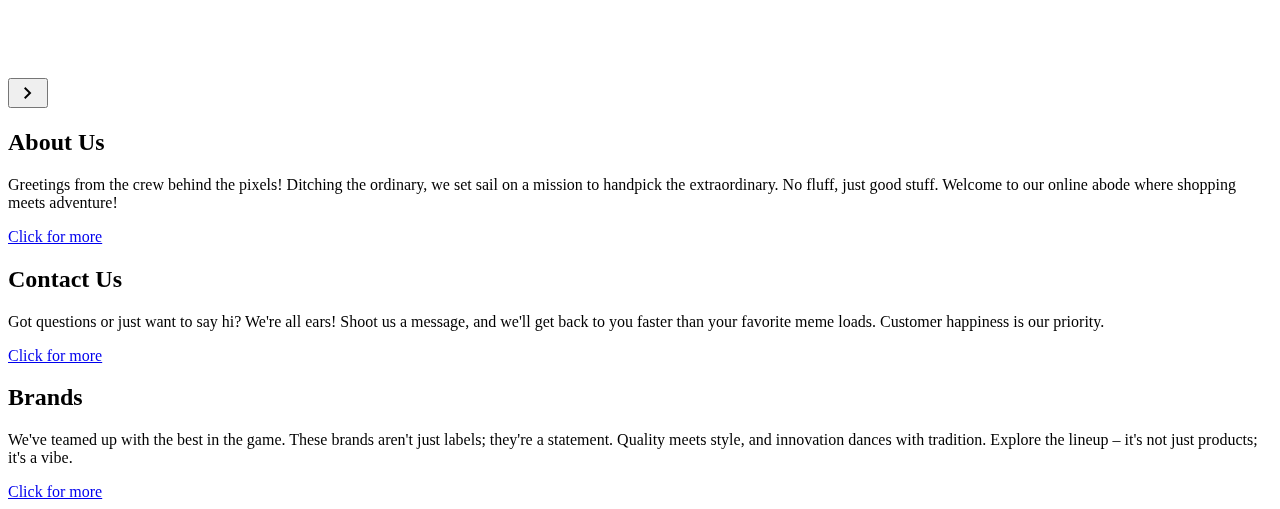
==== commit 5f83650b: "Update index.html" ====
--- a/index.html
+++ b/index.html
@@ -10,7 +10,7 @@
     <link rel="stylesheet" href="https://fonts.googleapis.com/css2?family=Material+Symbols+Outlined:opsz,wght,FILL,GRAD@24,400,0,0"/>
 <title> Home | OneTech</title>
 <!-- Link to CSS -->
-    <link rel="stylesheet"  href="home.css">
+    <link rel=stylesheet  href="home.css">
 </head>
 <body>
 
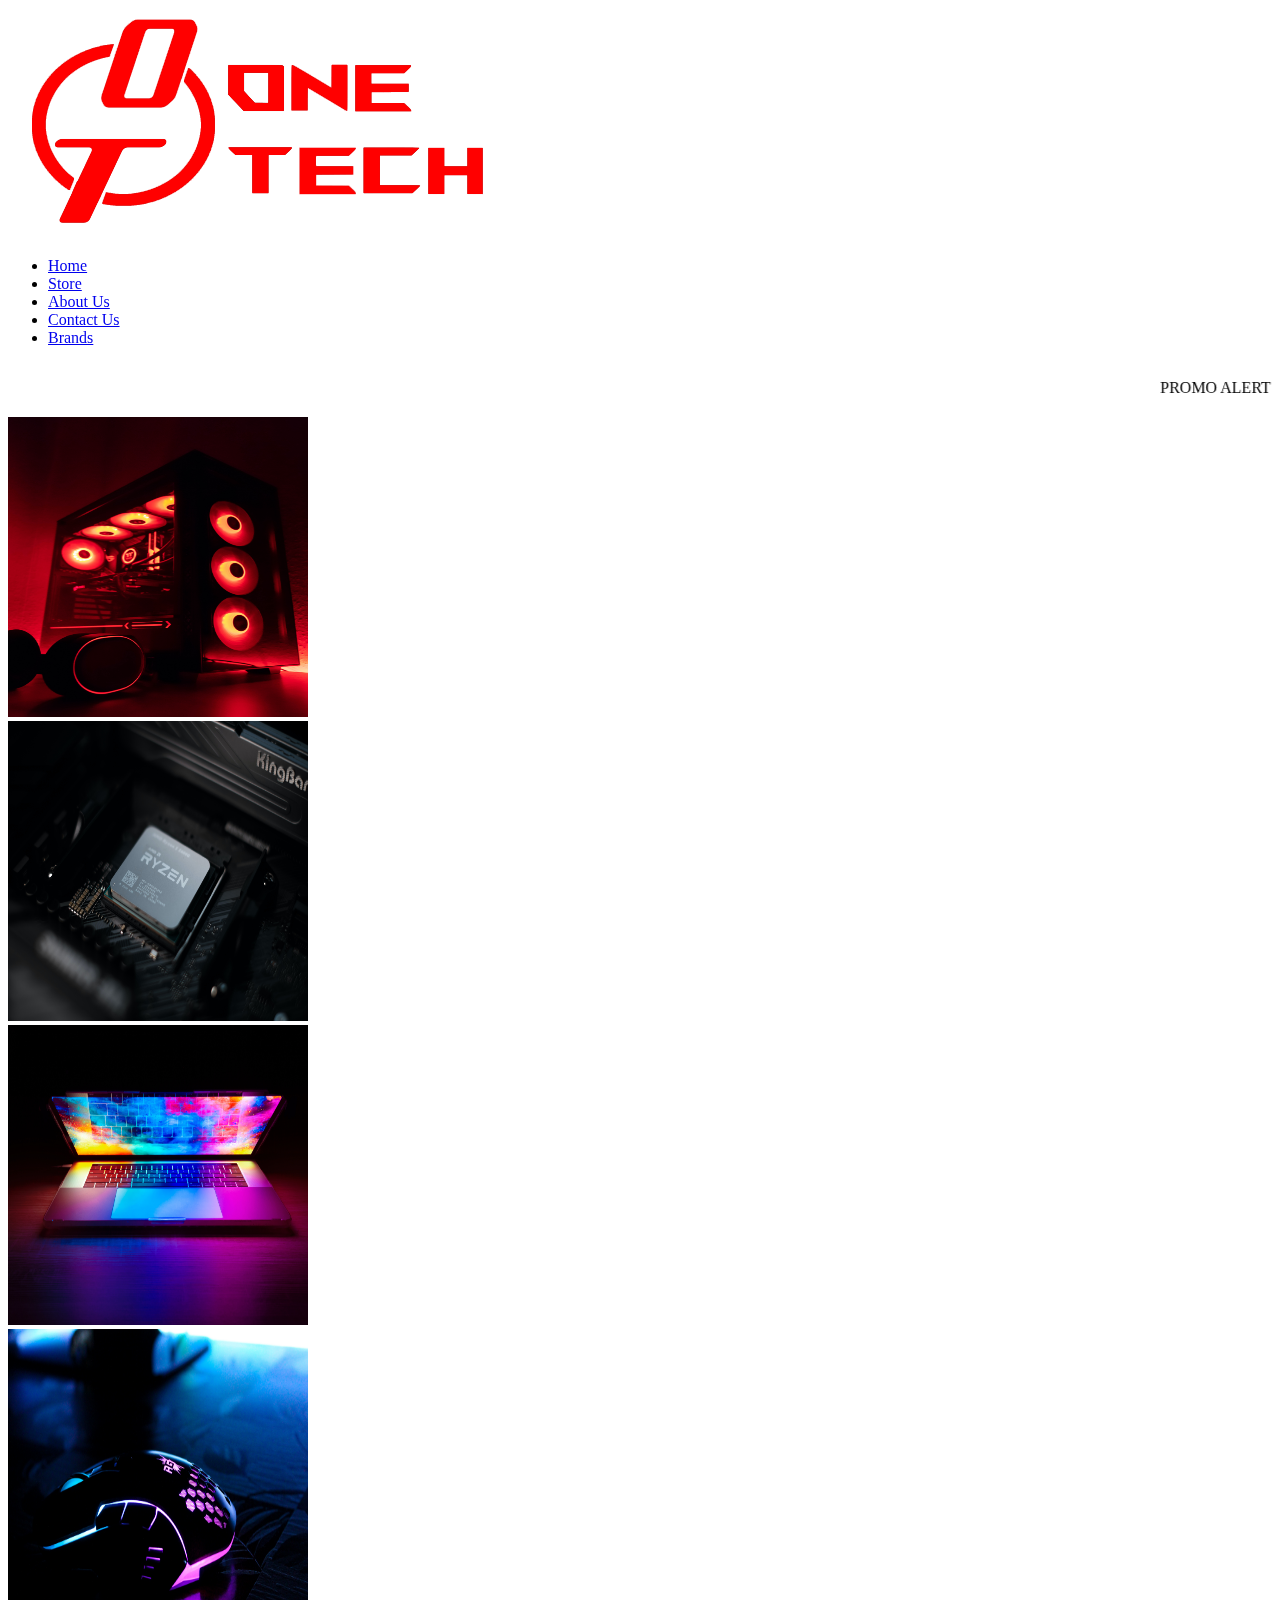
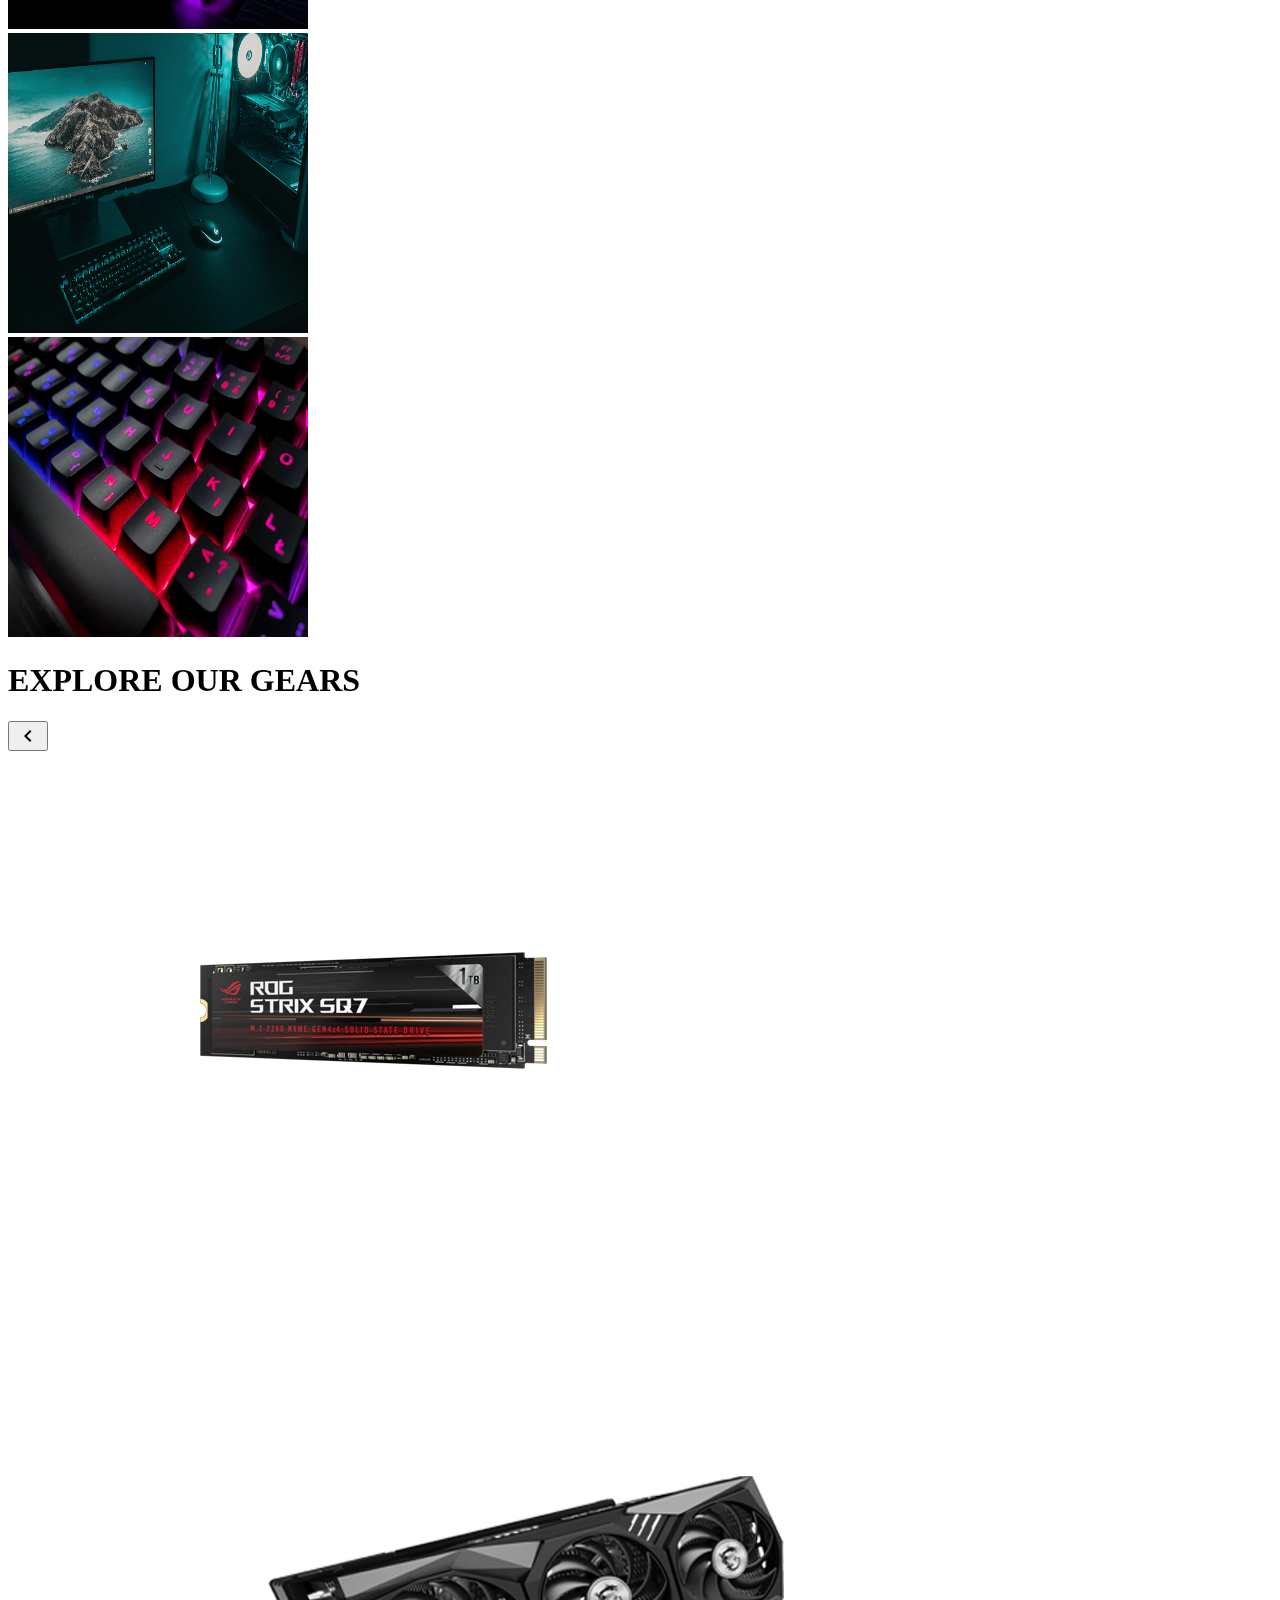
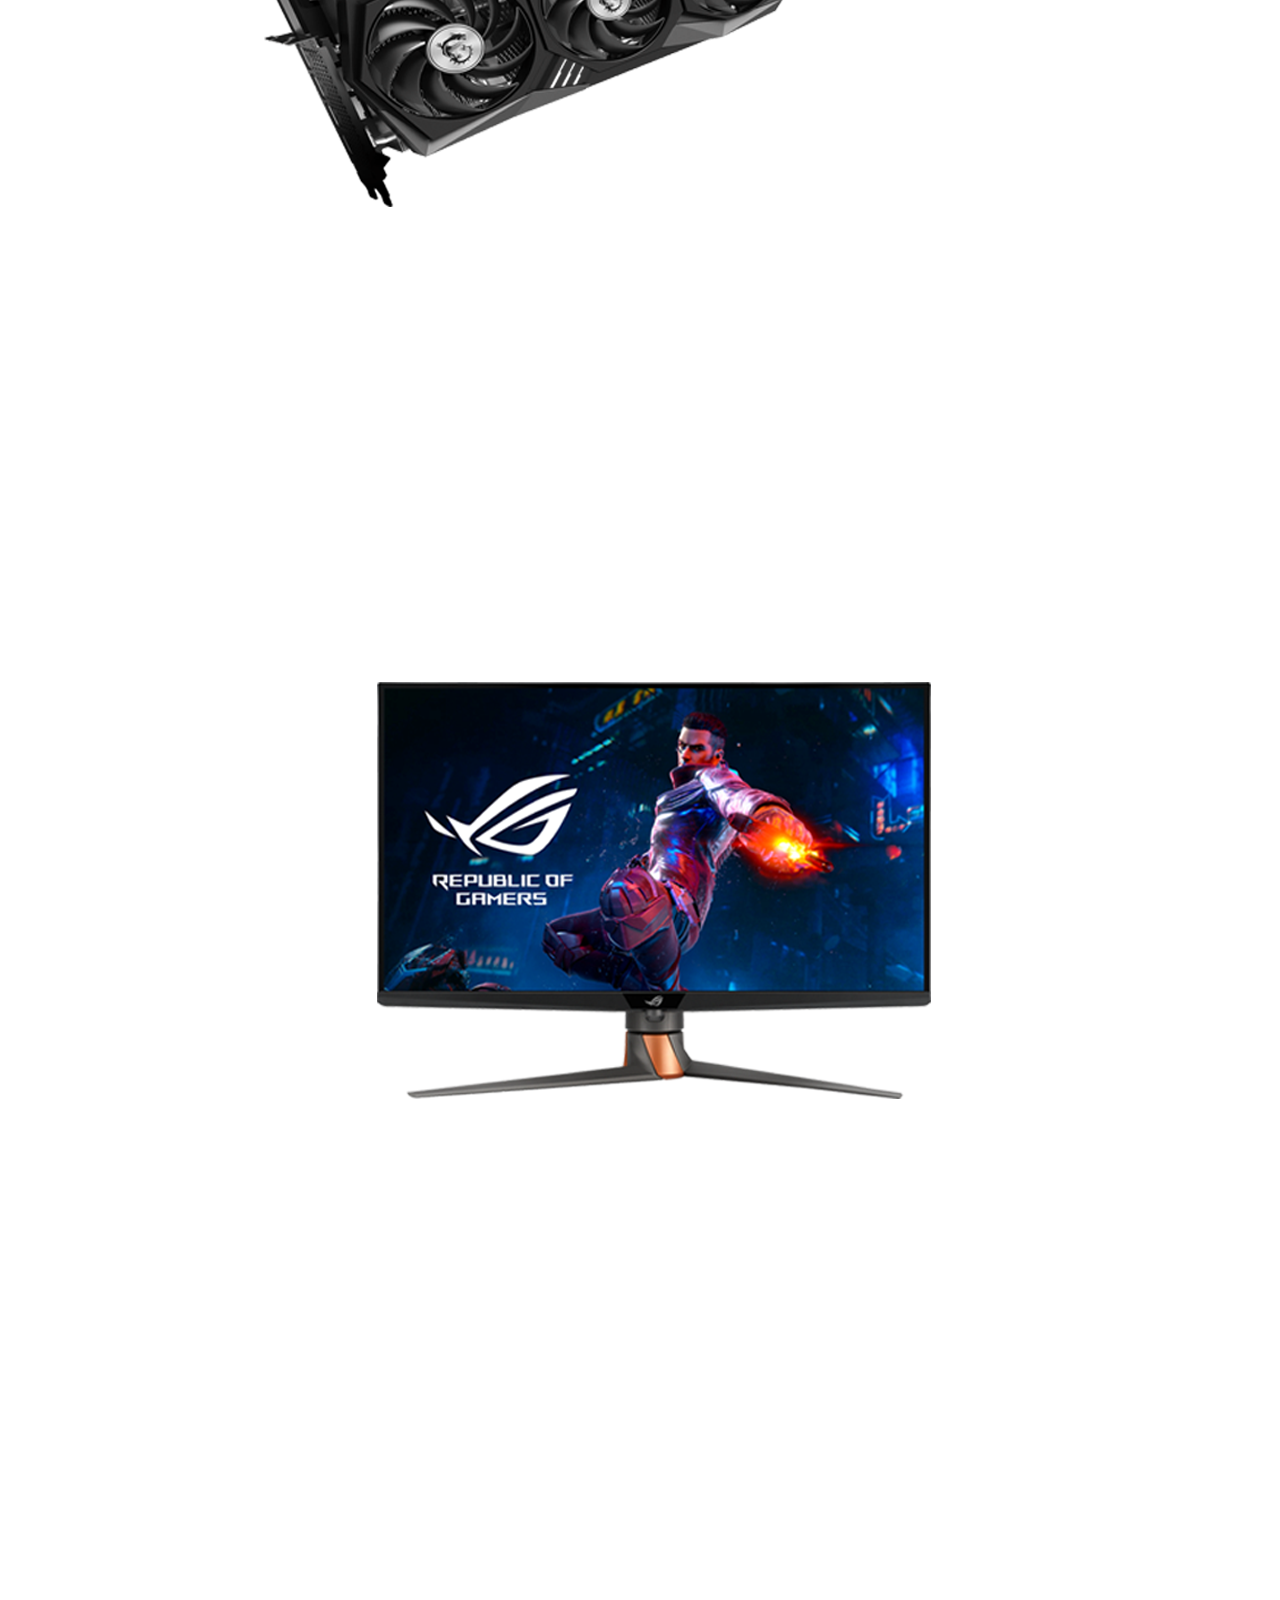
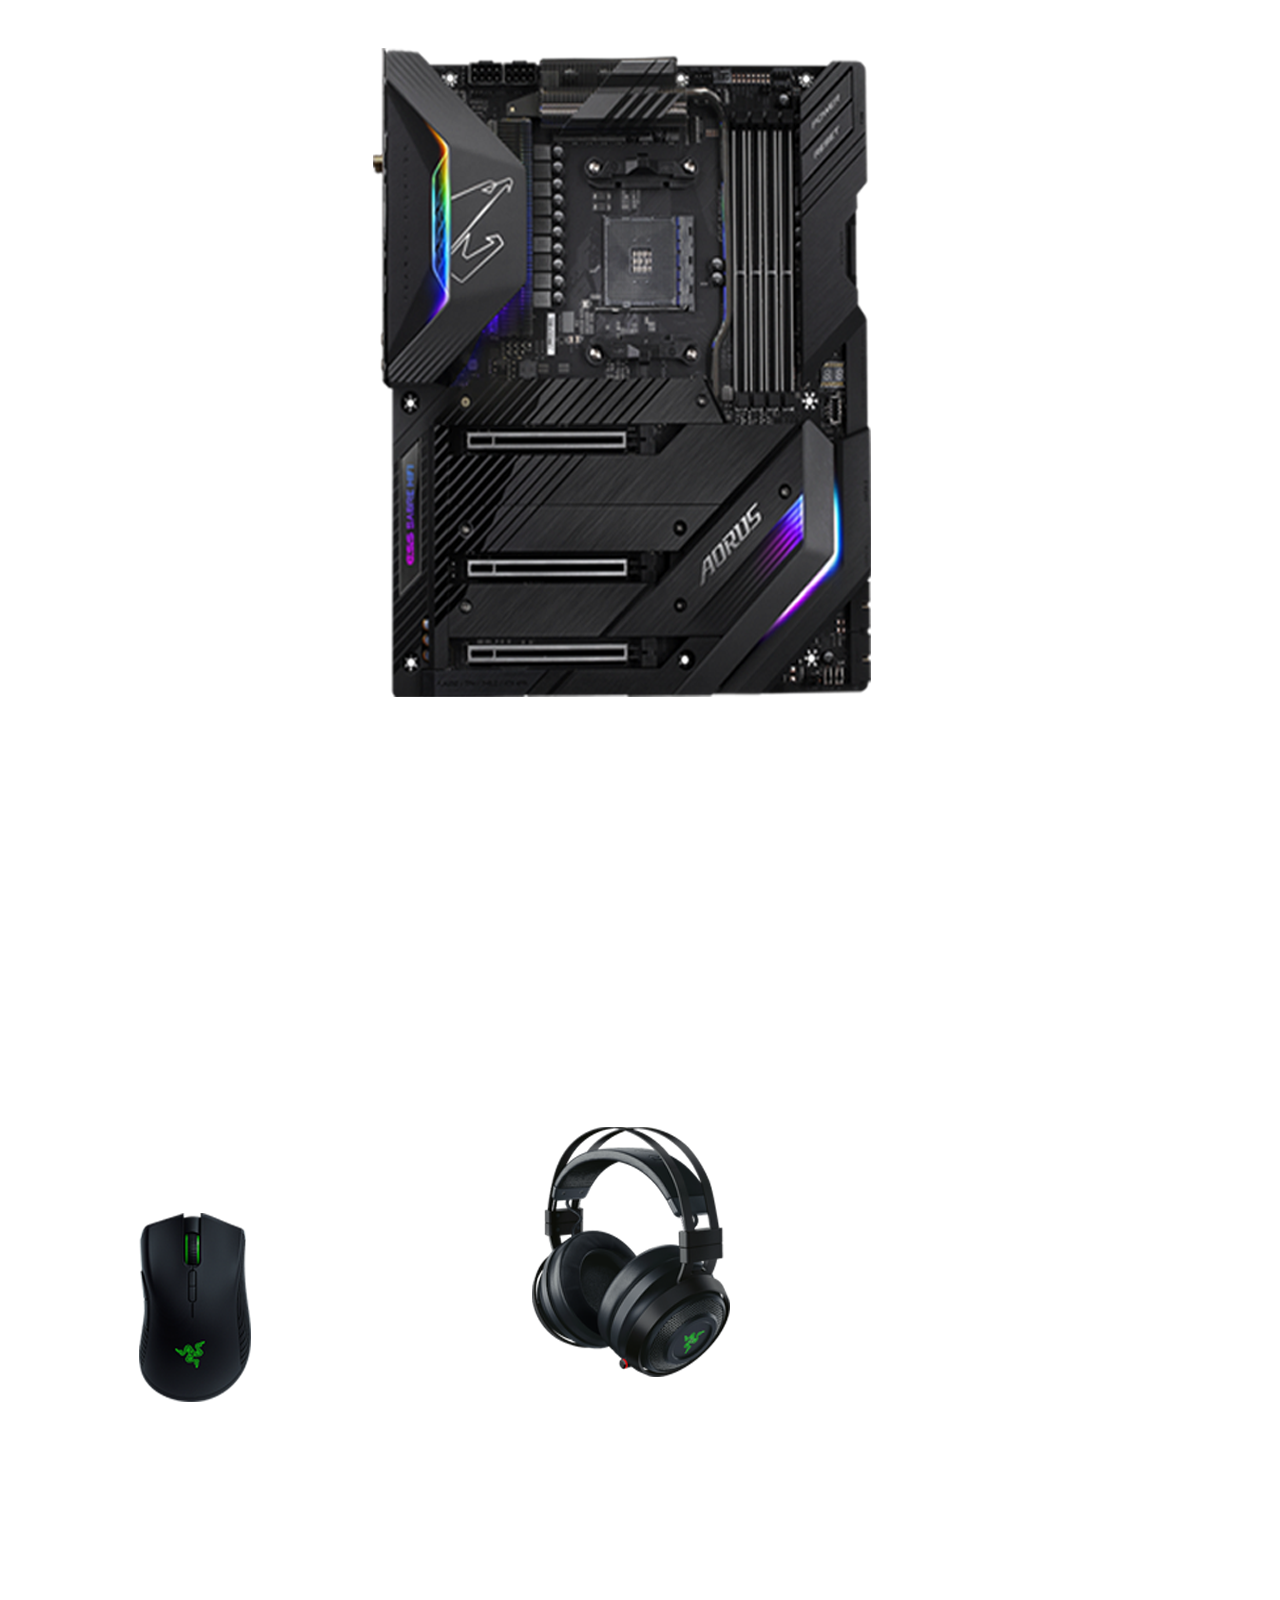
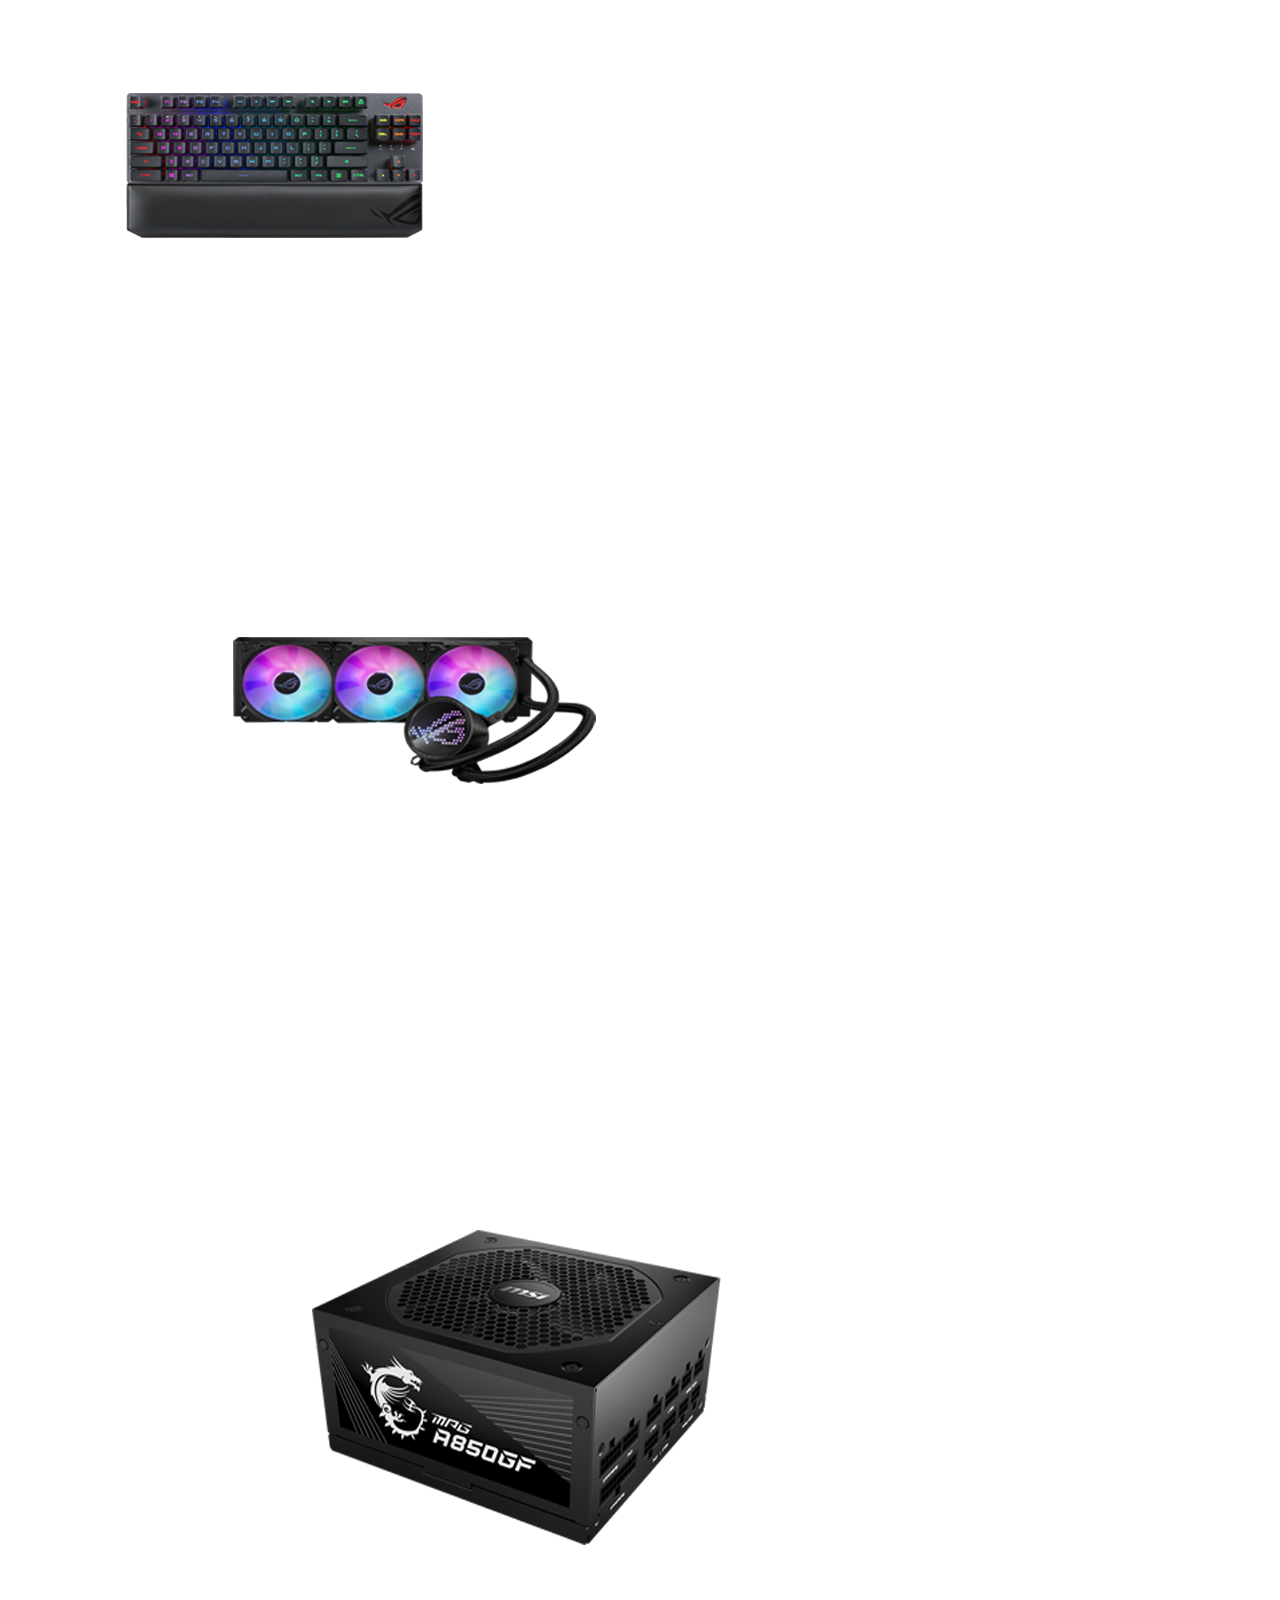
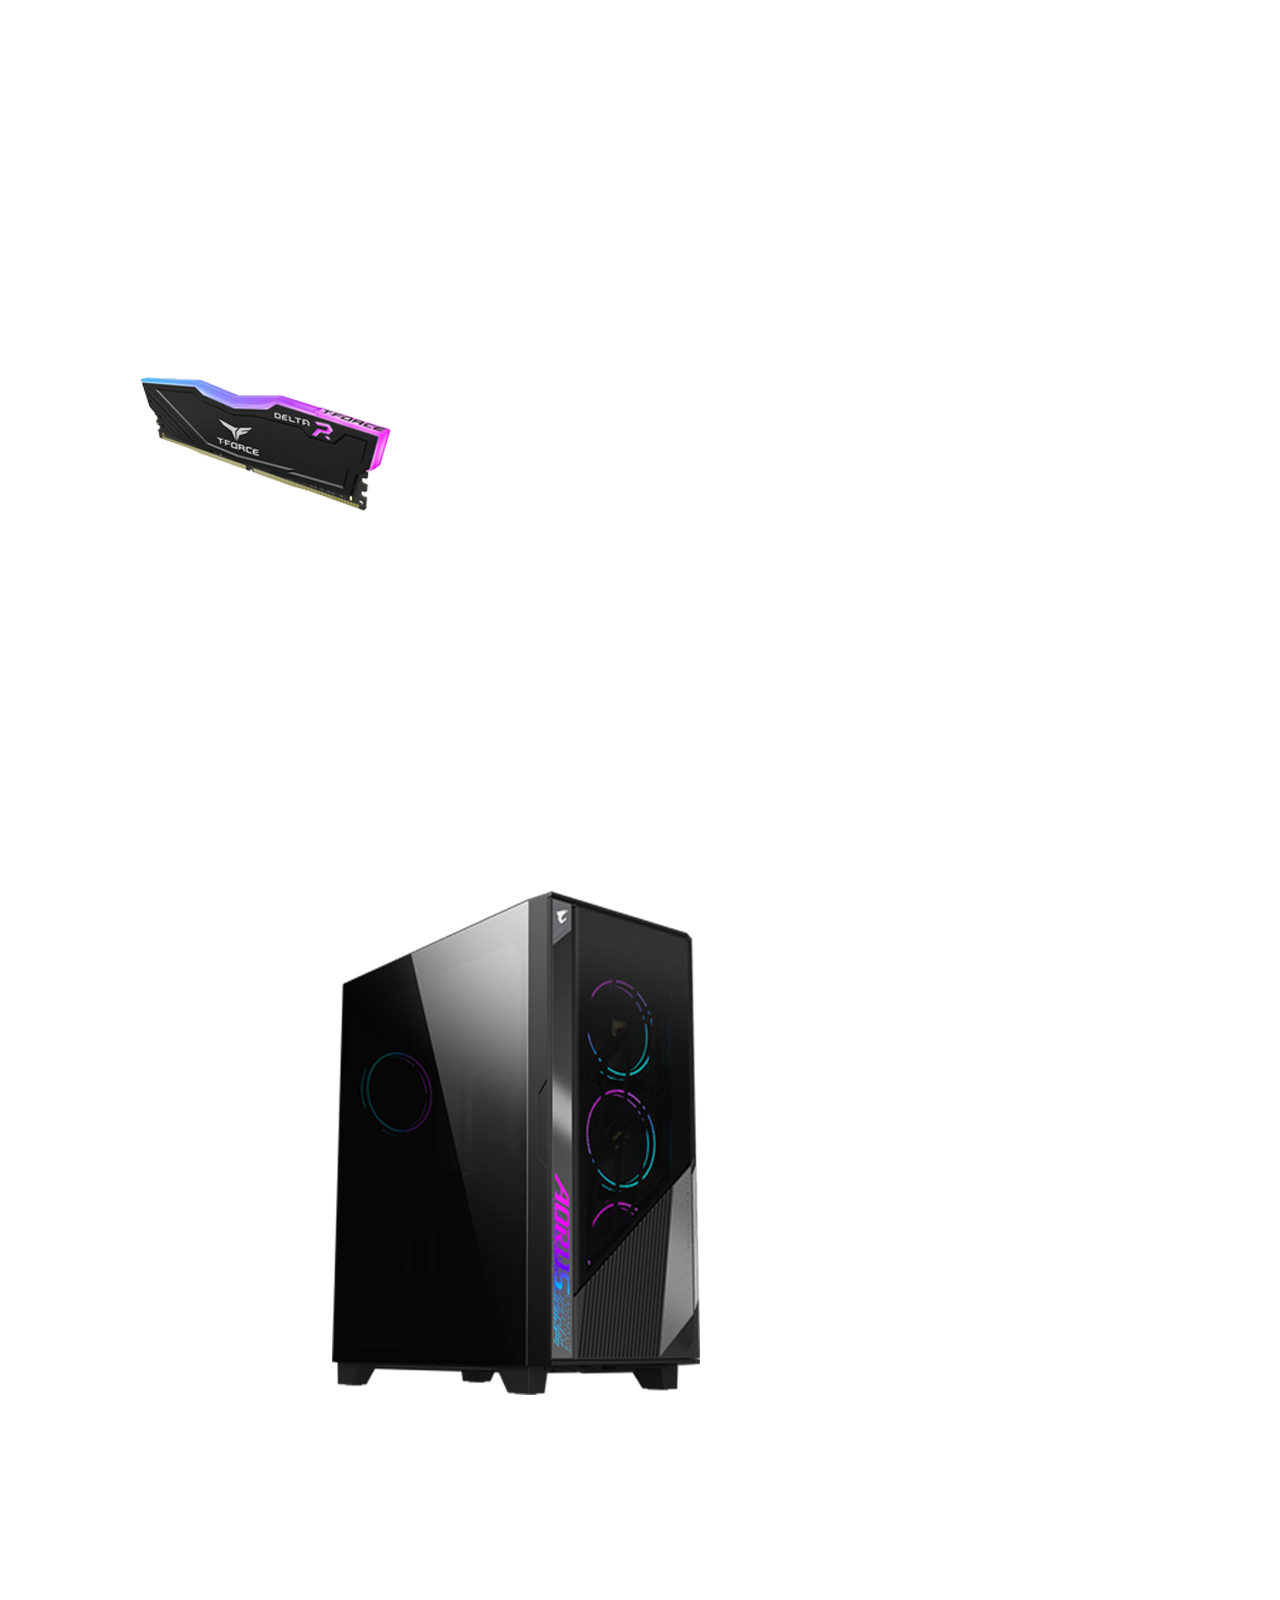
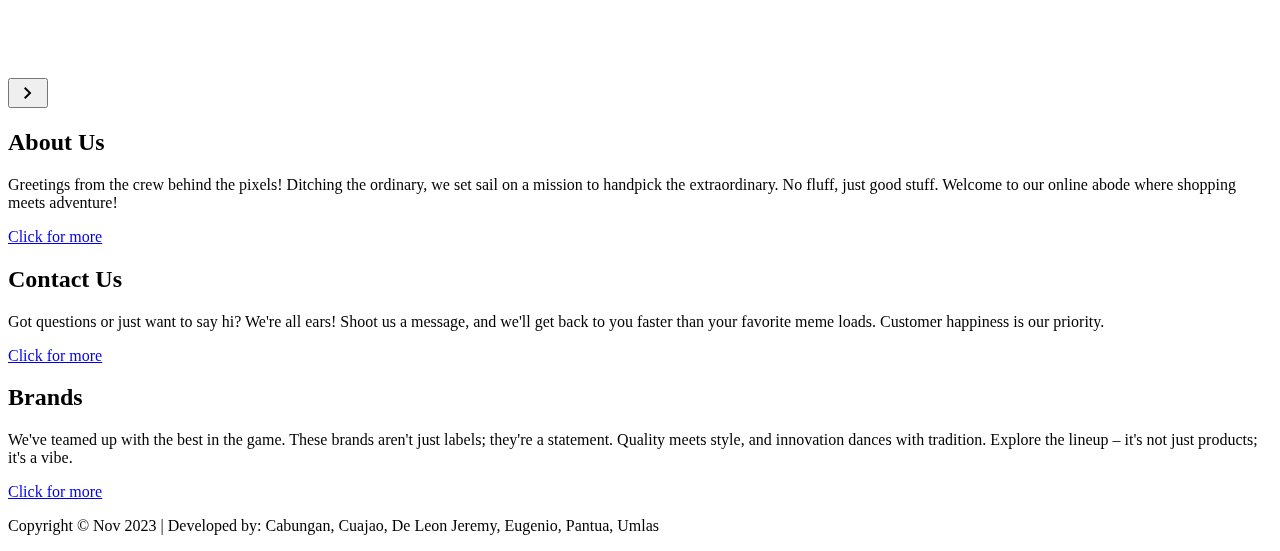
==== commit 8fa2bee3: "Update index.html" ====
--- a/index.html
+++ b/index.html
@@ -10,7 +10,7 @@
     <link rel="stylesheet" href="https://fonts.googleapis.com/css2?family=Material+Symbols+Outlined:opsz,wght,FILL,GRAD@24,400,0,0"/>
 <title> Home | OneTech</title>
 <!-- Link to CSS -->
-    <link rel=stylesheet  href="home.css">
+    <link rel = stylesheet href ="home.css">
 </head>
 <body>
 
@@ -18,11 +18,11 @@
     <div class="topnav">
         <header class="header">
             <a href="login.html">
-            <img class="nav-img" src="img/logo.png">
+            <img class="nav-img" src="/img/logo.png">
             </a>
                 <nav class="navbar">
                     <ul class="nav-links">
-                        <li> <a href="home.html"> Home </a></li>
+                        <li> <a href="index.html"> Home </a></li>
                         <li> <a href="store.html"> Store </a></li>
                         <li> <a href="about-us.html"> About Us </a></li>
                         <li> <a href="contact.html"> Contact Us </a></li>
@@ -45,34 +45,34 @@
 
 <!-- Background -->
     <canvas style="position: fixed; top: 0; left: 0; z-index: -1;"></canvas>
-    <script type="text/javascript" src="js/script.js"></script>
+    <script type="text/javascript" src="/js/script.js"></script>
 <!-- End -->
 
 <!--3D box-->
     <div class="main-box">
         <div class="wrapper">
             <div class="page">
-                <img src="img/img1.jpg" width="300px" height="300px" alt="">
+                <img src="/img/img1.jpg" width="300px" height="300px" alt="">
             </div>
 
             <div class="page">
-                <img src="img/img2.jpg" width="300px" height="300px" alt="">
+                <img src="/img/img2.jpg" width="300px" height="300px" alt="">
             </div>
 
             <div class="page">
-                <img src="img/img3.jpg" width="300px" height="300px" alt="">
+                <img src="/img/img3.jpg" width="300px" height="300px" alt="">
             </div>
 
             <div class="page">
-                <img src="img/img4.jpg" width="300px" height="300px" alt="">
+                <img src="/img/img4.jpg" width="300px" height="300px" alt="">
             </div>
 
             <div class="page">
-                <img src="img/img5.jpg" width="300px" height="300px" alt="">
+                <img src="/img/img5.jpg" width="300px" height="300px" alt="">
             </div>
 
             <div class="page">
-                <img src="img/img6.jpg" width="300px" height="300px" alt="">
+                <img src="/img/img6.jpg" width="300px" height="300px" alt="">
             </div>
         </div>
     </div>
@@ -85,17 +85,17 @@
             <div class="slider">
                 <button class="slide-button material-symbols-outlined" id="prev-slide">chevron_left</button>
                 <div class="image">
-                    <img src="img/storage.png" class="item" id="">
-                    <img src="img/gpu.png" class="item" id="">
-                    <img src="img/monitor.png" class="item" id="">
-                    <img src="img/motherboard.png" class="item" id="">
-                    <img src="img/mouse.png" class="item" id="">
-                    <img src="img/headset.png" class="item" id="">
-                    <img src="img/keyboard.png" class="item" id="">
-                    <img src="img/cooling.png" class="item" id="">
-                    <img src="img/psu.png" class="item" id="">
-                    <img src="img/ram.png" class="item" id="">
-                    <img src="img/desktop.png" class="item" id="">
+                    <img src="/img/storage.png" class="item" id="">
+                    <img src="/img/gpu.png" class="item" id="">
+                    <img src="/img/monitor.png" class="item" id="">
+                    <img src="/img/motherboard.png" class="item" id="">
+                    <img src="/img/mouse.png" class="item" id="">
+                    <img src="/img/headset.png" class="item" id="">
+                    <img src="/img/keyboard.png" class="item" id="">
+                    <img src="/img/cooling.png" class="item" id="">
+                    <img src="/img/psu.png" class="item" id="">
+                    <img src="/img/ram.png" class="item" id="">
+                    <img src="/img/desktop.png" class="item" id="">
                 </div>
                 <button class="slide-button material-symbols-outlined" id="next-slide">chevron_right</button>
             </div>
@@ -137,5 +137,12 @@
 
     </div>
 
+<!-- Footer -->
+    <footer class="page-footer">
+        <p>Copyright &copy; <span id="date"></span>
+        <span class="footer-logo">Nov 2023 | Developed by: Cabungan, Cuajao, De Leon Jeremy, Eugenio, Pantua, Umlas</span>
+    </p>
+    </footer>
+<!-- End -->
     </body>
     </html>
